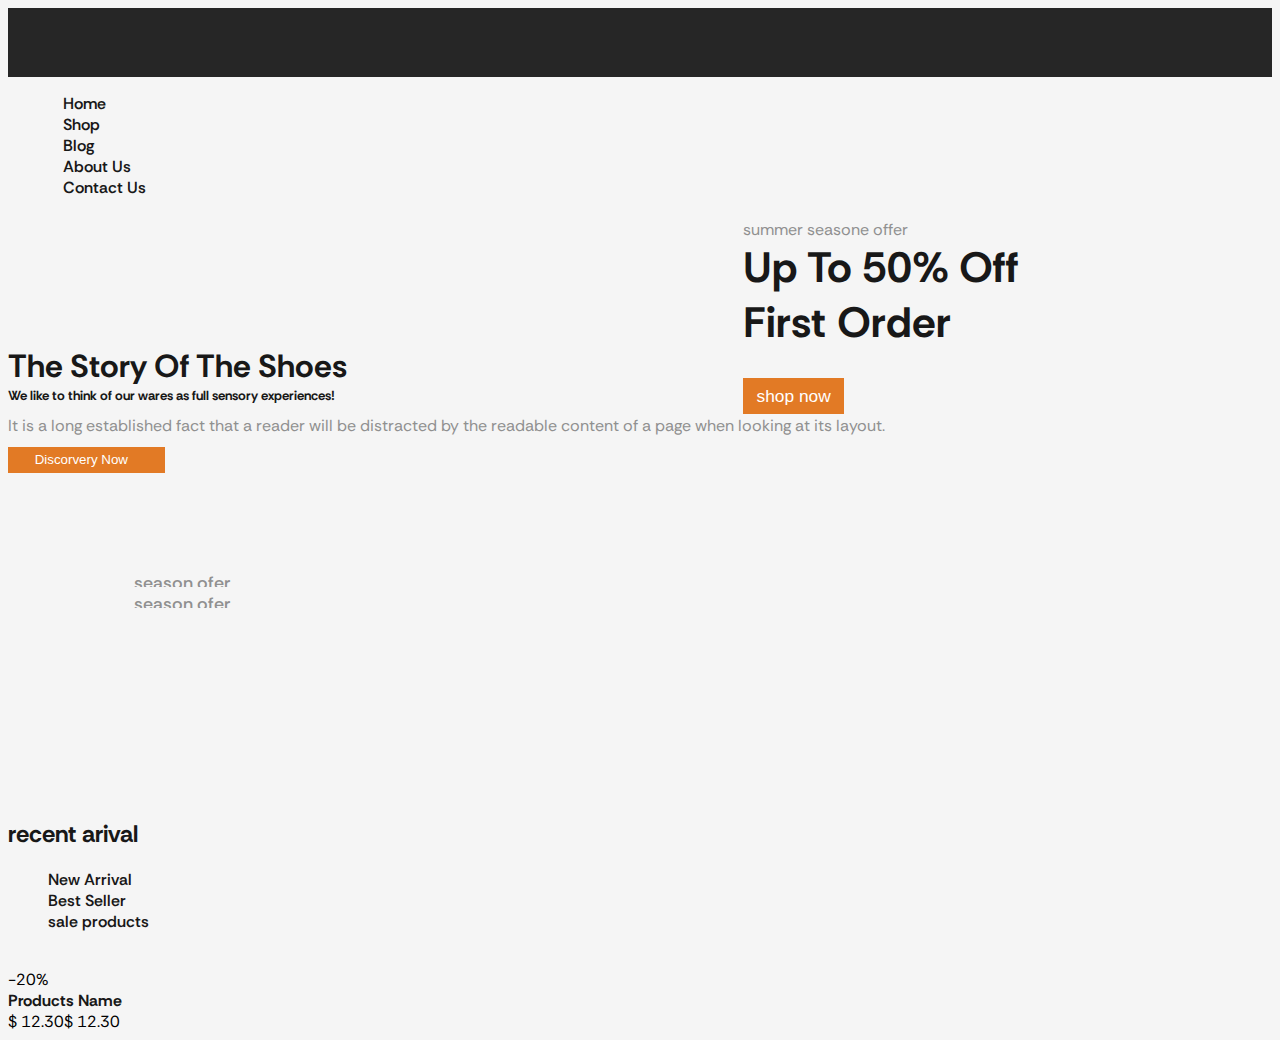
==== index.html @ 871fda8c "." ====
<!doctype html>
<html lang="en">

<head>
    <title>Title</title>
    <!-- Required meta tags -->
    <meta charset="utf-8" />
    <meta name="viewport" content="width=device-width, initial-scale=1, shrink-to-fit=no" />

    <!-- Bootstrap CSS v5.2.1 -->
    <link href="https://cdn.jsdelivr.net/npm/bootstrap@5.3.2/dist/css/bootstrap.min.css" rel="stylesheet"
        integrity="sha384-T3c6CoIi6uLrA9TneNEoa7RxnatzjcDSCmG1MXxSR1GAsXEV/Dwwykc2MPK8M2HN" crossorigin="anonymous" />

    <link rel="stylesheet" href="./Assets/SCSS/style.css">
    <link rel="stylesheet" href="https://cdnjs.cloudflare.com/ajax/libs/font-awesome/6.5.1/css/all.min.css"
    integrity="sha512-DTOQO9RWCH3ppGqcWaEA1BIZOC6xxalwEsw9c2QQeAIftl+Vegovlnee1c9QX4TctnWMn13TZye+giMm8e2LwA=="
    crossorigin="anonymous" referrerpolicy="no-referrer" />
</head>

<body>
    <header>
        <!-- place navbar here -->
        <div class="container-fluid logo">
            <img src="./Assets/Image/logo1.png  " class="mx-auto d-block " alt="">
        </div>
        <div class="hd-menu justify-content-between">
            <button id="btn-menu"><i class="fa-solid fa-bars"></i>Menu</button>
            <ul class="nav">
                <li class="nav-item">
                    <a class="nav-link" href="#"><i class="fa-solid fa-user"></i></a>
                </li>
                <li class="nav-item">
                    <a class="nav-link" href="#"><i class="fa-solid fa-heart"></i></a>
                </li>
                <li class="nav-item">
                    <a class="nav-link" href="#"><i class="fa-solid fa-cart-shopping"></i></a>
                </li>
            </ul>
        
        </div>
        <div class="container hd-nav">
            <div class="row">
                <ul class="nav">
                    <li class="nav-item">
                        <a href="#" class="nav-link" aria-current="page">Home</a>
                    </li>
                    <li class="nav-item">
                        <a href="#" class="nav-link">Shop</a>
                    </li>
                    <li class="nav-item">
                        <a href="#" class="nav-link">Blog</a>
                    </li>
                    <li class="nav-item">
                        <a href="#" class="nav-link">About Us</a>
                    </li>
                    <li class="nav-item">
                        <a href="#" class="nav-link">Contact Us</a>
                    </li>
                </ul>
                
            </div>
        </div>
    </header>
    <main>
        <div class="banner">
            <img src="./Assets/Image/banner.png" class="w-100" alt="">
            <div class="bn-title">
                <p class="text-capitalize">summer seasone offer</p>
                <h1>Up To 50% Off<br>First Order</h1>
                <button class="text-capitalize">shop now</button>
            </div>
        </div>
        <div class="review-banner">
            <div class="container">
                <div class="row">
                    <div class="col-xl-7 col-lg-7 col-md-7 col-12 review-left">
                        <img src="./Assets/Image/review-left.png" alt="" class="w-100">
                        <div class="col-12 col-xl-9 col-lg-9 col-md-12  review-title">
                            <h1 class="text-capitalize">The Story Of The Shoes</h1>
                            <h5>We like to think of our wares as full sensory experiences!</h5>
                            <p>It is a long established fact that a reader will be distracted by the readable content of a page when looking at its layout.</p>
                            <button class="text-capitalize">Discorvery Now <i class="fa-solid fa-right-long"></i></button>
                        </div>
                    </div>
                    <div class="col-xl-5 col-lg-5 col-md-5 col-12 review-right">
                        <img src="./Assets/Image/review-right1.png" alt="" class="w-100">
                        <img src="./Assets/Image/review-right2.png" alt="" class="w-100">
                    </div>
                </div>
            </div>
        </div>


        <!-- TODO: Fix scale padding -->
        <div class="cms-banner">
            <div class="container">
                <div class="row">
                    <div class="col-xl-6 col-lg-6 col-md-6 col-12 cms-item">
                        <img src="./Assets/Image/cms-banner1.jpg" alt="" class="w-100" id="cms-banner-img">
                        <div class="cms-title">
                            <p class="text-capitalize">season ofer</p>
                            <h4 class="text-uppercase">for sport</h4>
                            <button class="text-uppercase">DISCOVER MORE</button>
                        </div>
                    </div>
                    <div class="col-xl-6 col-lg-6 col-md-6 col-12 cms-item">
                        <img src="./Assets/Image/cms-banner1.jpg" alt="" class="w-100" id="cms-banner-img">
                        <div class="cms-title">
                            <p class="text-capitalize">season ofer</p>
                            <h4 class="text-uppercase">for sport</h4>
                            <button class="text-uppercase">DISCOVER MORE</button>
                        </div>
                    </div>
                </div>
            </div>
        </div>

        <div class="products">
            <h2 class="text-uppercase text-center">recent arival</h2>
            <ul class="nav nav-tabs justify-content-center  ">
                <li class="nav-item">
                    <a href="#" class="nav-link active text-capitalize" aria-current="page">New Arrival</a>
                </li>
                <li class="nav-item">
                    <a href="#" class="nav-link text-capitalize">Best Seller</a>
                </li>
                <li class="nav-item">
                    <a href="#" class="nav-link text-capitalize">sale products</a>
                </li>
            </ul>
            

            <div class="container">
                <div class="row">
                    <div class="col-xl-3 col-lg-3-col-md-4 col-6 products-item">
                        <div class="products-img">
                            <img src="./Assets/Image/1 1.png" alt="" class="w-100">
                            <div class="sale"><p>-20%</p></div>
                        </div>
                        <div class="products-detail">
                            <h4 class="text-capitalize">Products Name</h4>
                            <p>$ 12.30<span>$ 12.30</span></p>
                        </div>
                    </div>
                </div>
            </div>
        </div>
    </main>
    <footer>
        <!-- place footer here -->
    </footer>
    <!-- Bootstrap JavaScript Libraries -->
    <script src="https://cdn.jsdelivr.net/npm/@popperjs/core@2.11.8/dist/umd/popper.min.js"
        integrity="sha384-I7E8VVD/ismYTF4hNIPjVp/Zjvgyol6VFvRkX/vR+Vc4jQkC+hVqc2pM8ODewa9r"
        crossorigin="anonymous"></script>
    
    <script src="https://cdn.jsdelivr.net/npm/bootstrap@5.3.2/dist/js/bootstrap.min.js"
        integrity="sha384-BBtl+eGJRgqQAUMxJ7pMwbEyER4l1g+O15P+16Ep7Q9Q+zqX6gSbd85u4mG4QzX+"
        crossorigin="anonymous"></script>
    
    <script src="https://code.jquery.com/jquery-3.7.1.js" integrity="sha256-eKhayi8LEQwp4NKxN+CfCh+3qOVUtJn3QNZ0TciWLP4="
        crossorigin="anonymous"></script>
    
    <script src="https://cdnjs.cloudflare.com/ajax/libs/slick-carousel/1.8.1/slick.js"
        integrity="sha512-WNZwVebQjhSxEzwbettGuQgWxbpYdoLf7mH+25A7sfQbbxKeS5SQ9QBf97zOY4nOlwtksgDA/czSTmfj4DUEiQ=="
        crossorigin="anonymous" referrerpolicy="no-referrer"></script>
    <script src="./Assets/JS/script.js"></script>
    
    <script src="https://cdnjs.cloudflare.com/ajax/libs/OwlCarousel2/2.3.4/owl.carousel.js"
        integrity="sha512-gY25nC63ddE0LcLPhxUJGFxa2GoIyA5FLym4UJqHDEMHjp8RET6Zn/SHo1sltt3WuVtqfyxECP38/daUc/WVEA=="
        crossorigin="anonymous" referrerpolicy="no-referrer"></script>
</body>

</html>
---- Assets/SCSS/style.css ----
@import url("https://fonts.googleapis.com/css2?family=Manrope:wght@400;500;600;700&family=Rethink+Sans:wght@400;500;600;700;800&display=swap");
body {
  background-color: var(--bgn-color, #F5F5F5);
  font-family: "Manrope", sans-serif;
  font-family: "Rethink Sans", sans-serif;
}

h1, h2, h3, h4, h5, h6 {
  font-family: "Rethink Sans", sans-serif;
  margin: 0;
  padding: 0;
  color: #181818;
}

p {
  font-family: "Rethink Sans", sans-serif;
  margin: 0;
  padding: 0;
}

li {
  list-style: none;
}

a {
  text-decoration: none;
  color: #181818 !important;
  margin: 0;
  padding: 0;
}

.logo {
  background-color: #262626;
  height: auto;
}
.logo img {
  padding: 32px;
}

.hd-menu {
  display: none;
}
.hd-menu button {
  border: none;
  font-weight: bold;
}
.hd-menu button i {
  padding: 0 5px;
}
.hd-menu ul li i {
  padding: 15px;
}

.hd-nav ul li {
  margin-right: 27px;
}
.hd-nav ul li a {
  font-size: 16px;
  font-weight: 600;
  padding: 15px;
  transform: all 0.5s;
}
.hd-nav ul li:hover a {
  transition: all 0.5s;
  color: #E27A25 !important;
}

@media screen and (max-width: 768px) {
  .hd-menu {
    display: flex;
  }
  .hd-nav {
    display: none;
  }
  .hd-nav ul {
    display: table-column;
  }
}
.banner {
  position: relative;
}
.banner img {
  height: auto;
}
.banner .bn-title {
  position: absolute;
  top: 25%;
  right: 20%;
}
.banner .bn-title p {
  color: #909090;
  font-size: 1.25vw;
}
.banner .bn-title h1 {
  font-size: 3.333vw;
  color: #181818;
  padding-bottom: 3.125vh;
}
.banner .bn-title button {
  background-color: #E27A25;
  transition: all 0.5s;
  border: none;
  padding: 0.833vh 1.042vw;
  color: #fff;
  font-size: 1.354vw;
}
.banner .bn-title button:hover {
  background-color: #909090;
  transition: all 0.5s;
}

.review-banner {
  margin-top: 5.208vw;
}
.review-banner .review-title h1 {
  margin-top: 1.719vw;
  font-weight: 700;
}
.review-banner .review-title p {
  color: #909090;
  margin-top: 11px;
}
.review-banner .review-title button {
  background-color: #E27A25;
  transition: all 0.5s;
  border: none;
  margin-top: 11px;
  padding: 0.451vw 2.083vw;
  color: #fff;
}
.review-banner .review-title button:hover {
  background-color: #909090;
  transition: all 0.5s;
}
.review-banner .review-title button i {
  padding-left: 10px;
}
.review-banner .review-right {
  display: flex;
  flex-direction: column;
}
.review-banner .review-right img {
  flex-basis: 50%;
}
.review-banner .review-right img:first-child {
  padding-bottom: 0.573vw;
}

.cms-banner {
  margin-top: 85px;
}
.cms-banner .cms-item {
  position: relative;
  overflow: hidden;
}
.cms-banner .cms-item img {
  transition: all 0.5s;
}
.cms-banner .cms-item .cms-title {
  position: absolute;
  top: 25%;
  left: 10%;
}
.cms-banner .cms-item .cms-title p {
  color: #909090;
  font-weight: 500;
  font-size: 17px;
}
.cms-banner .cms-item .cms-title h4 {
  font-weight: 700;
  color: #181818;
  font-size: 35px;
}
.cms-banner .cms-item .cms-title button {
  background-color: transparent;
  border: none;
  font-size: 13px;
  color: #E27A25;
  text-decoration: underline;
  margin-top: 5.208vw;
}
.cms-banner .cms-item:hover img {
  transition: all 0.5s;
  transform: scale(1.1);
}

.products {
  margin-top: 210px;
}
.products h2 {
  font-weight: 700;
}
.products ul {
  margin-top: 20px;
}
.products ul li a {
  font-weight: 600;
}
.products ul li a .nav-tabs .nav-item.show .nav-link,
.products ul li a .nav-tabs .nav-link.active {
  color: #E27A25 !important;
}

@media screen and (max-width: 576px) {
  .review-right {
    display: none !important;
  }
  .cms-banner .cms-item:first-child {
    margin-bottom: 10px;
  }
  .cms-banner .cms-item .cms-title p {
    font-size: 14px !important;
  }
  .cms-banner .cms-item .cms-title h4 {
    font-size: 20px !important;
  }
}
@media screen and (max-width: 1440px) {
  .cms-banner .cms-item .cms-title p {
    font-size: 1.4vw;
  }
  .cms-banner .cms-item .cms-title h4 {
    font-size: 2.418vw;
  }
}/*# sourceMappingURL=style.css.map */
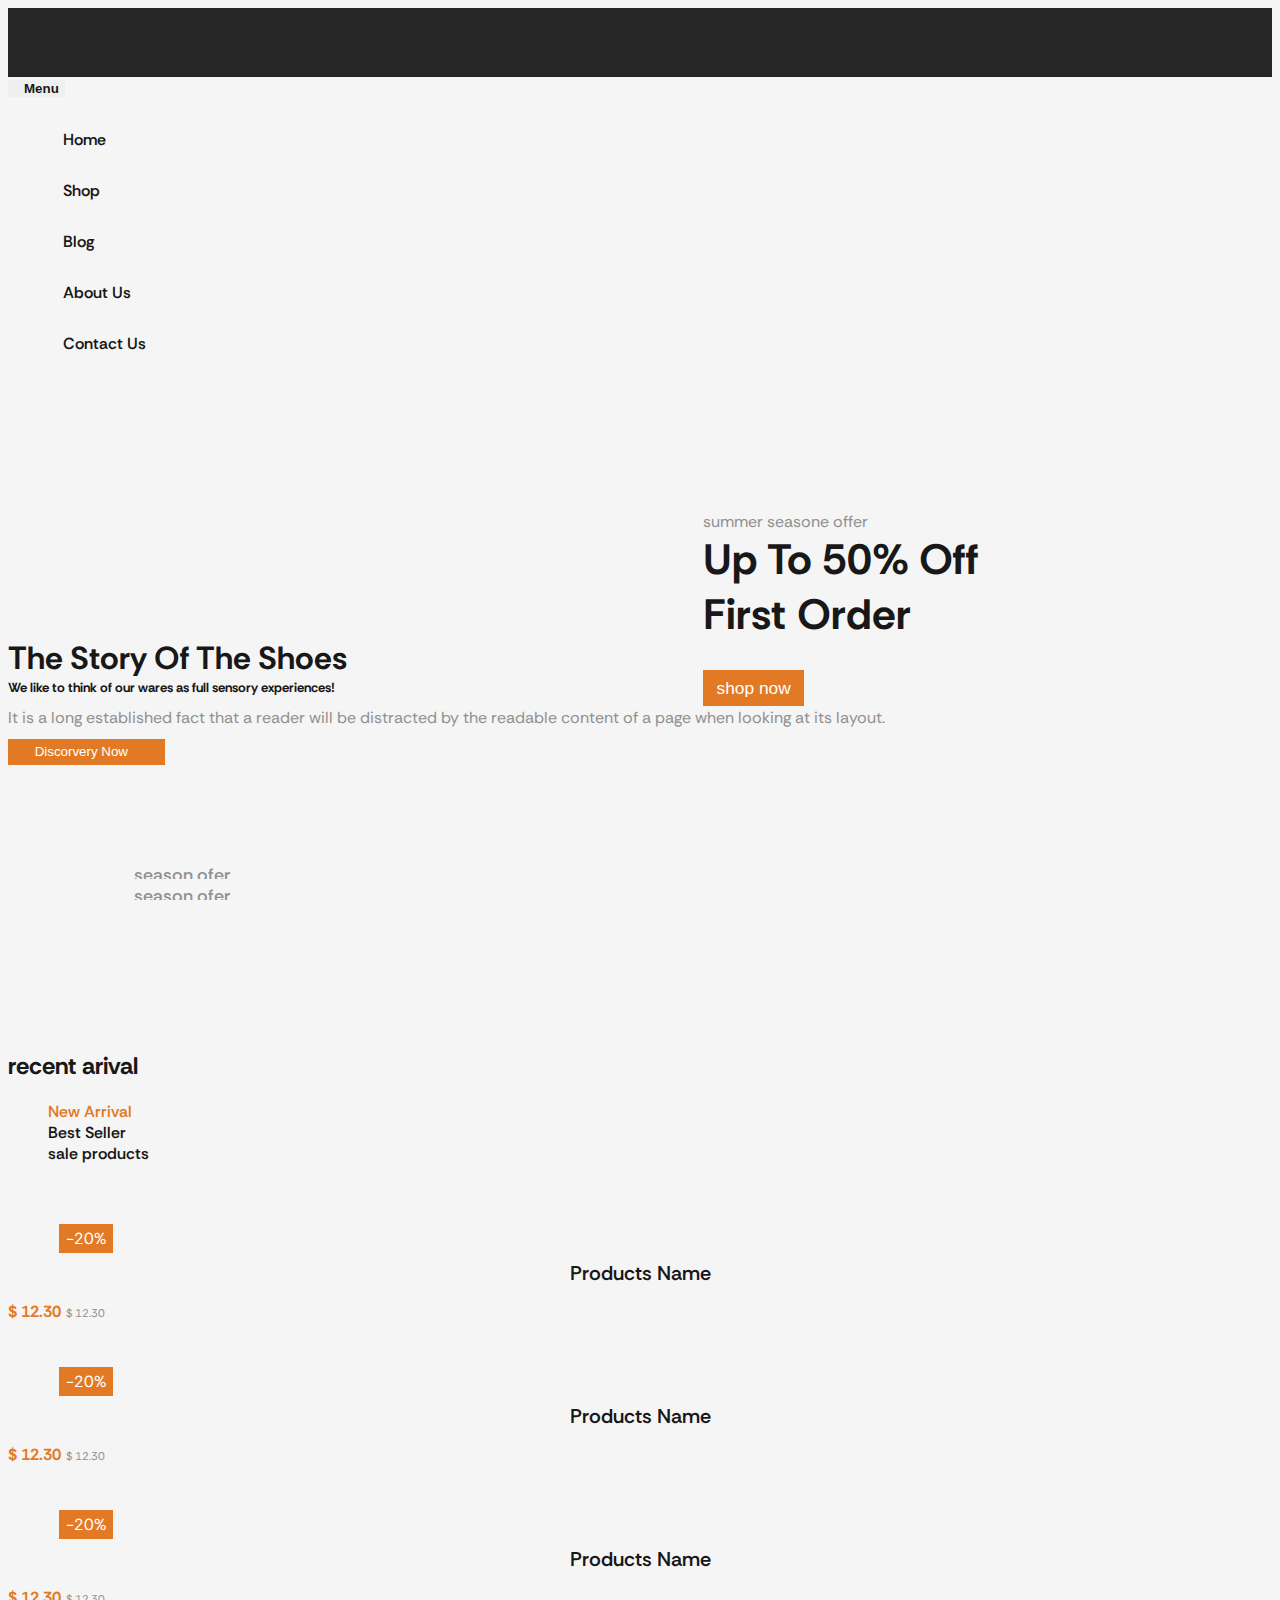
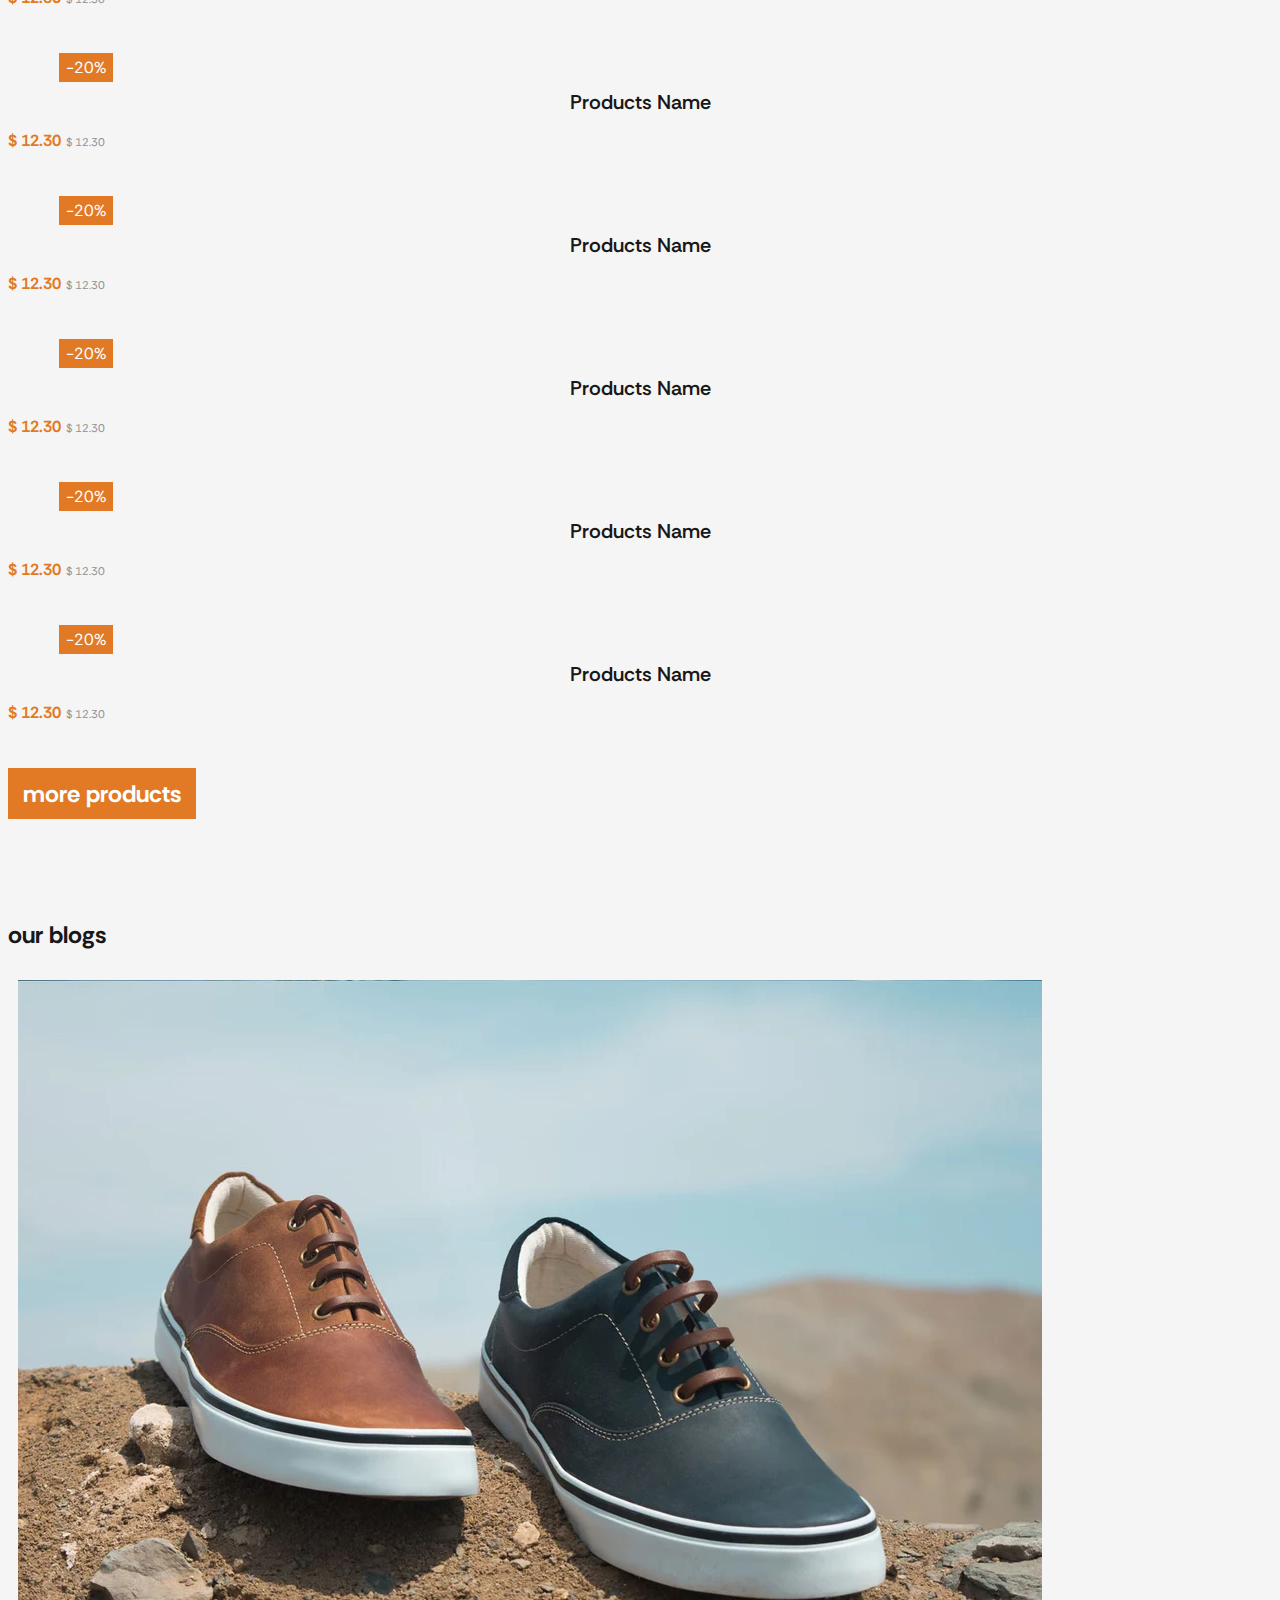
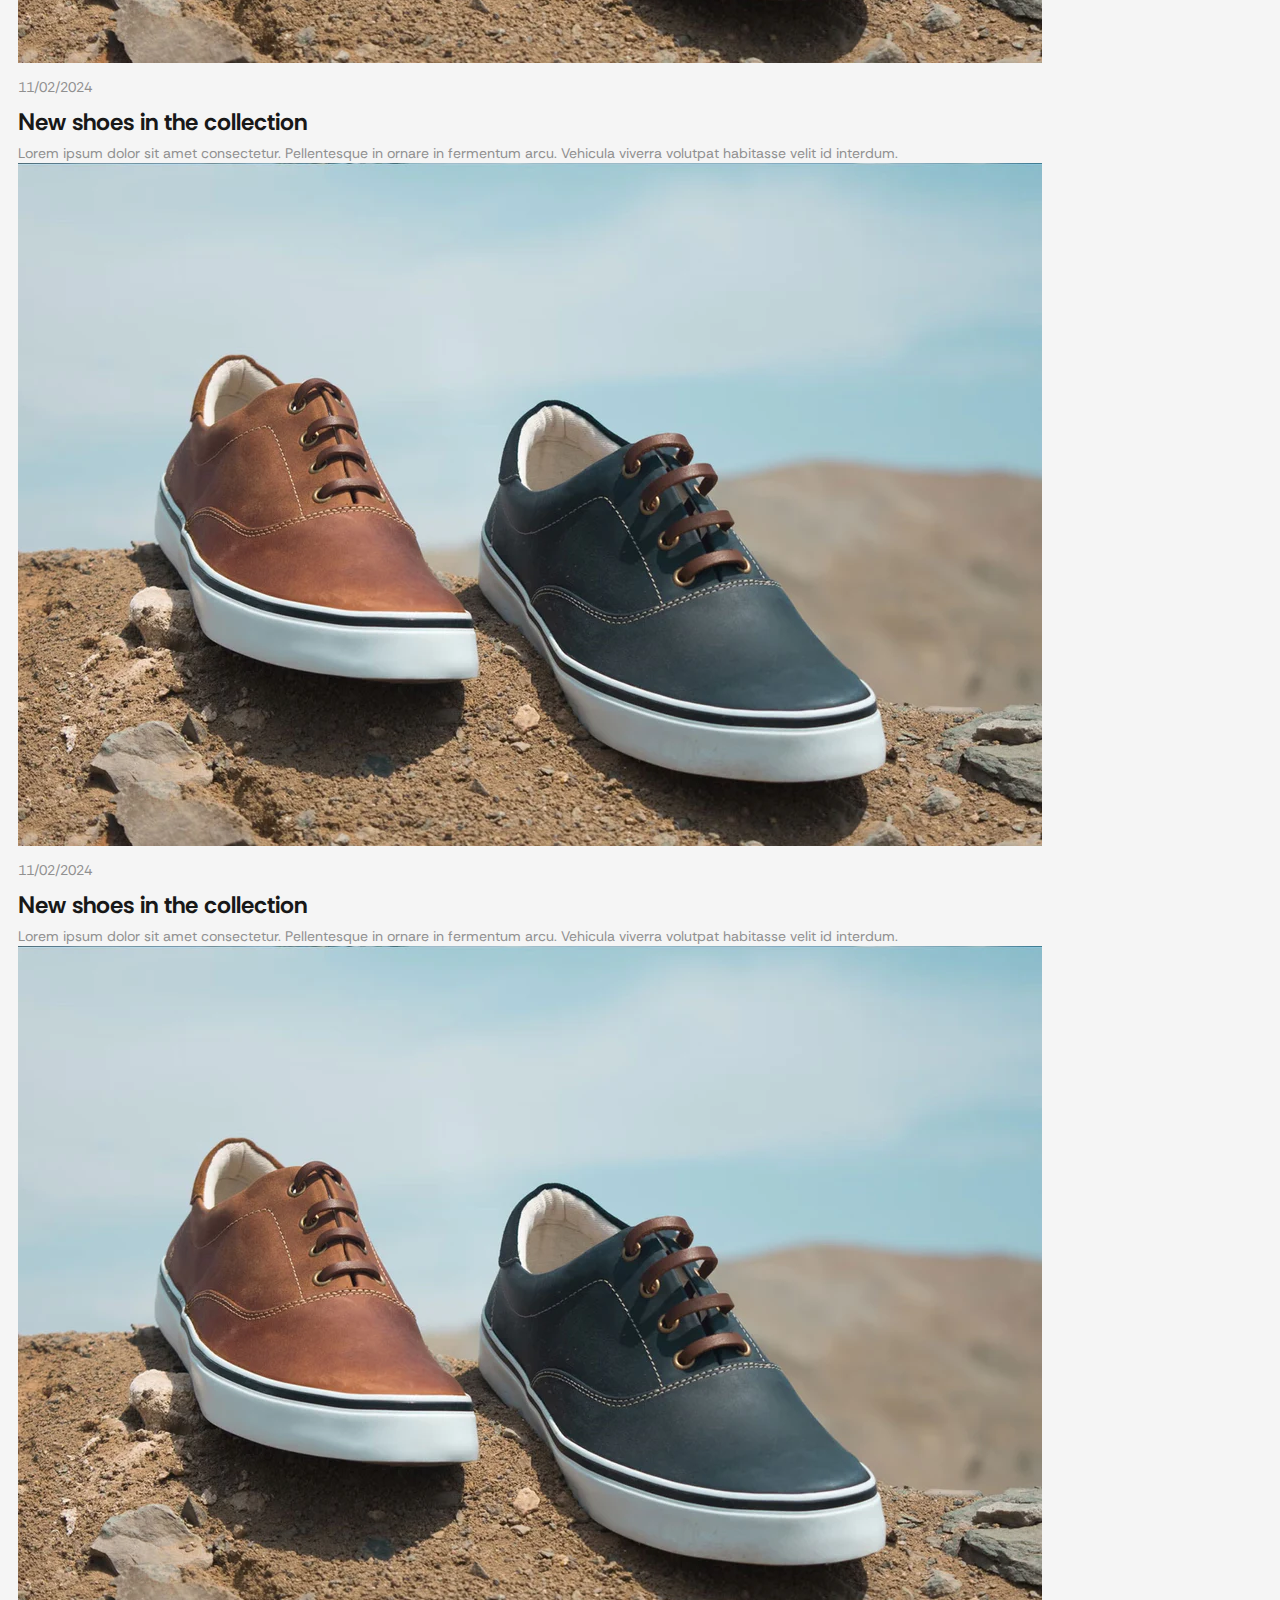
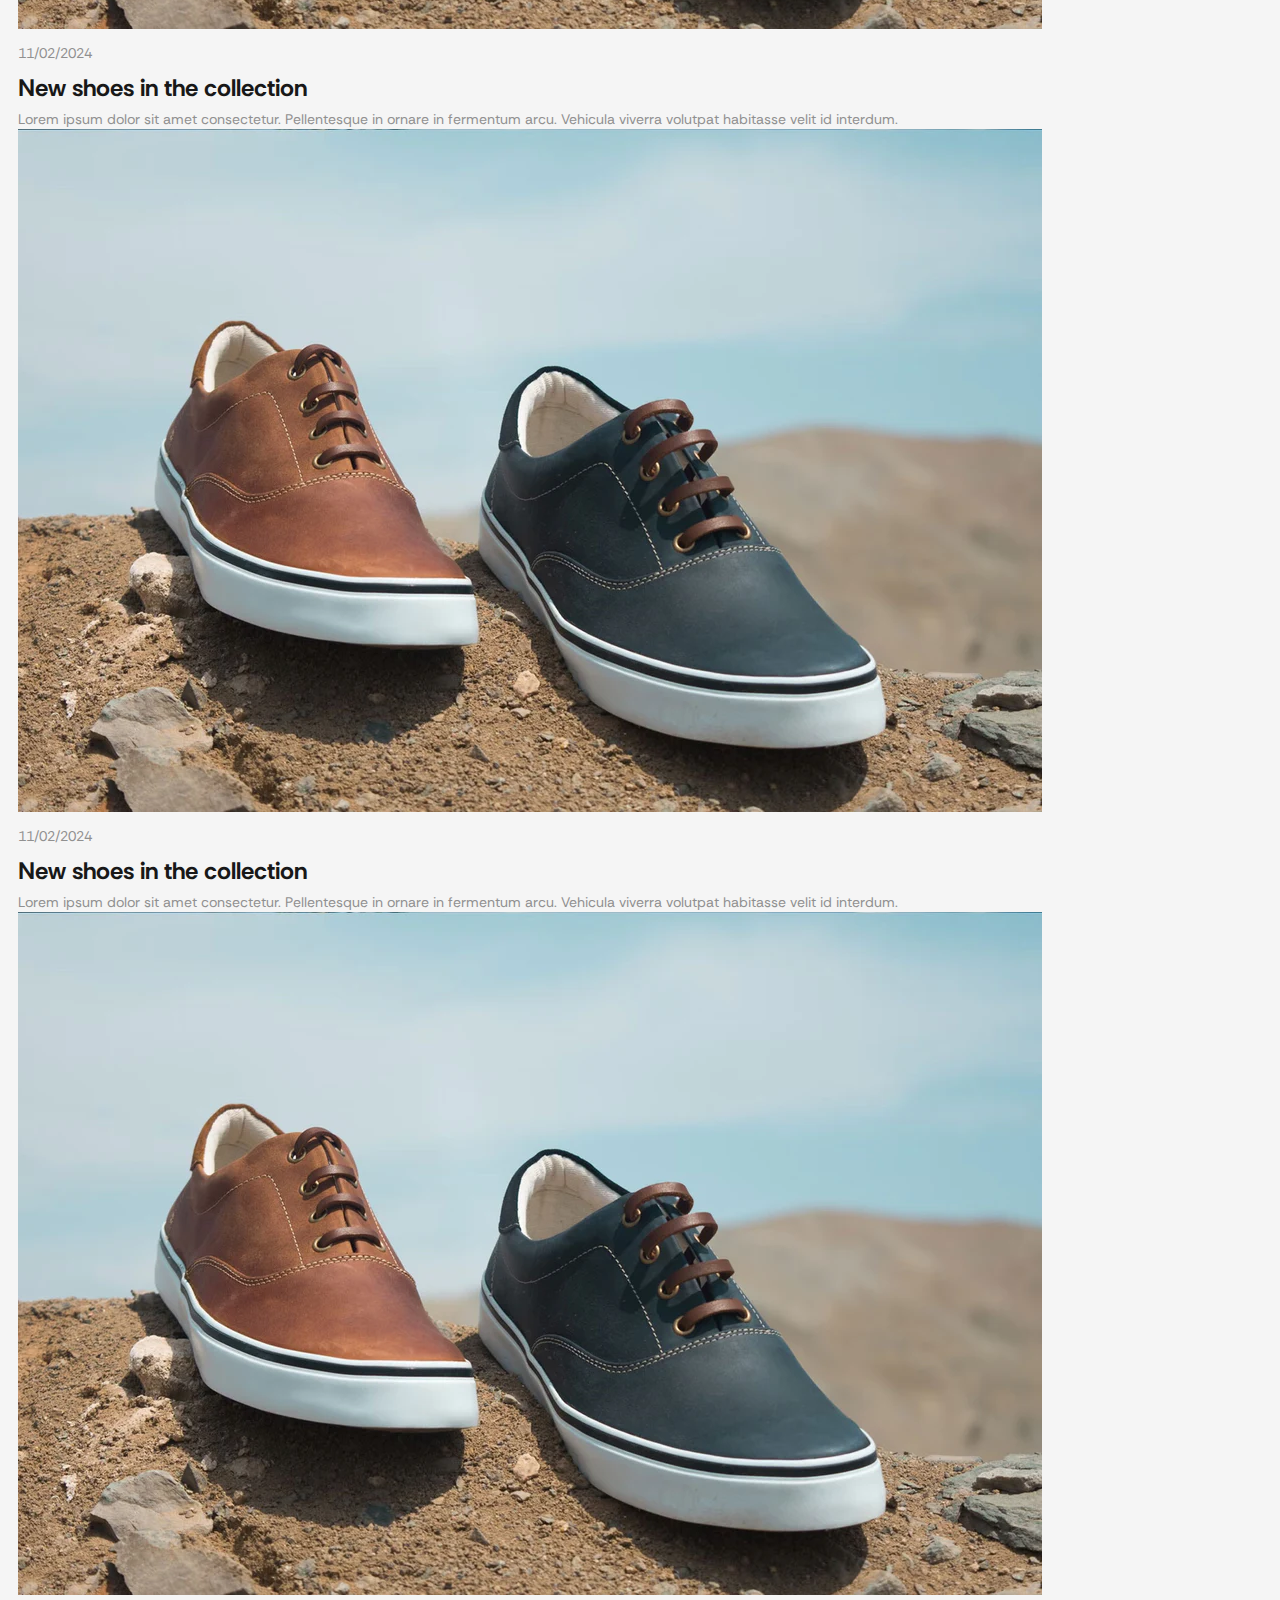
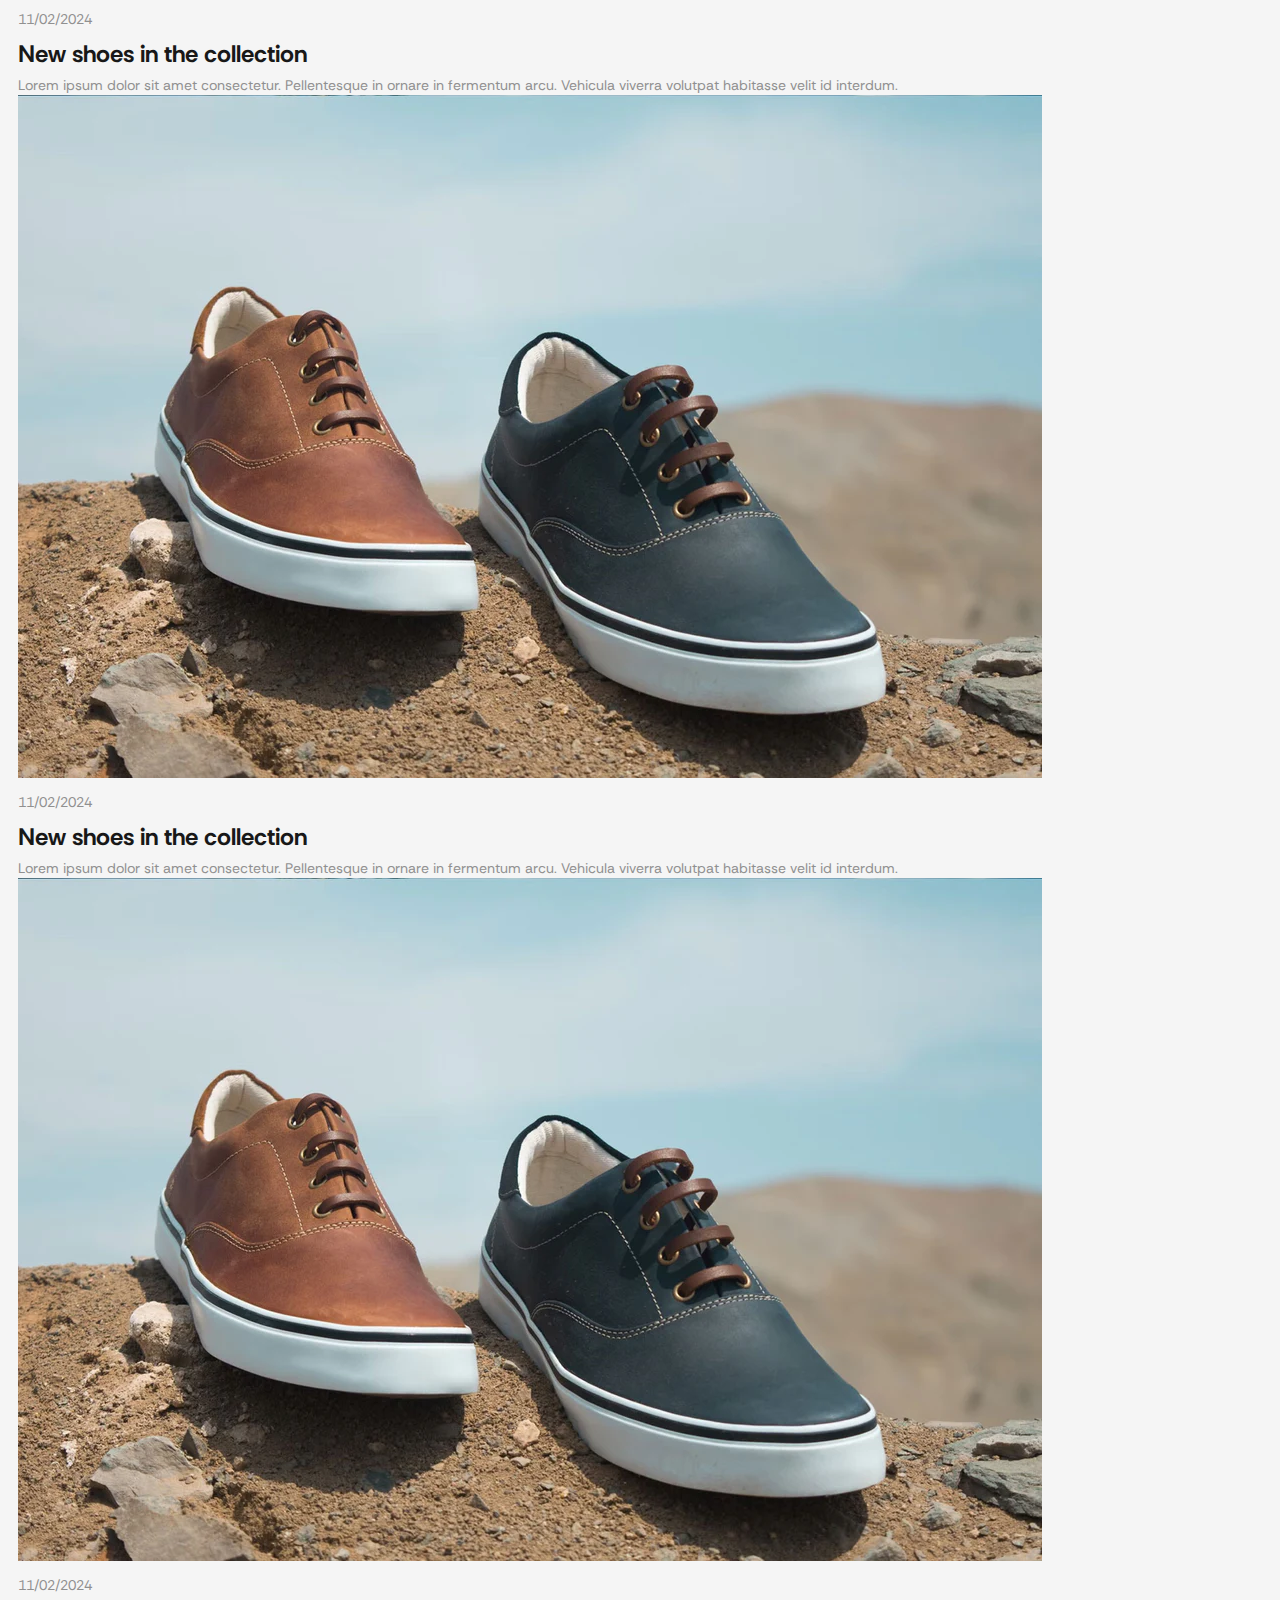
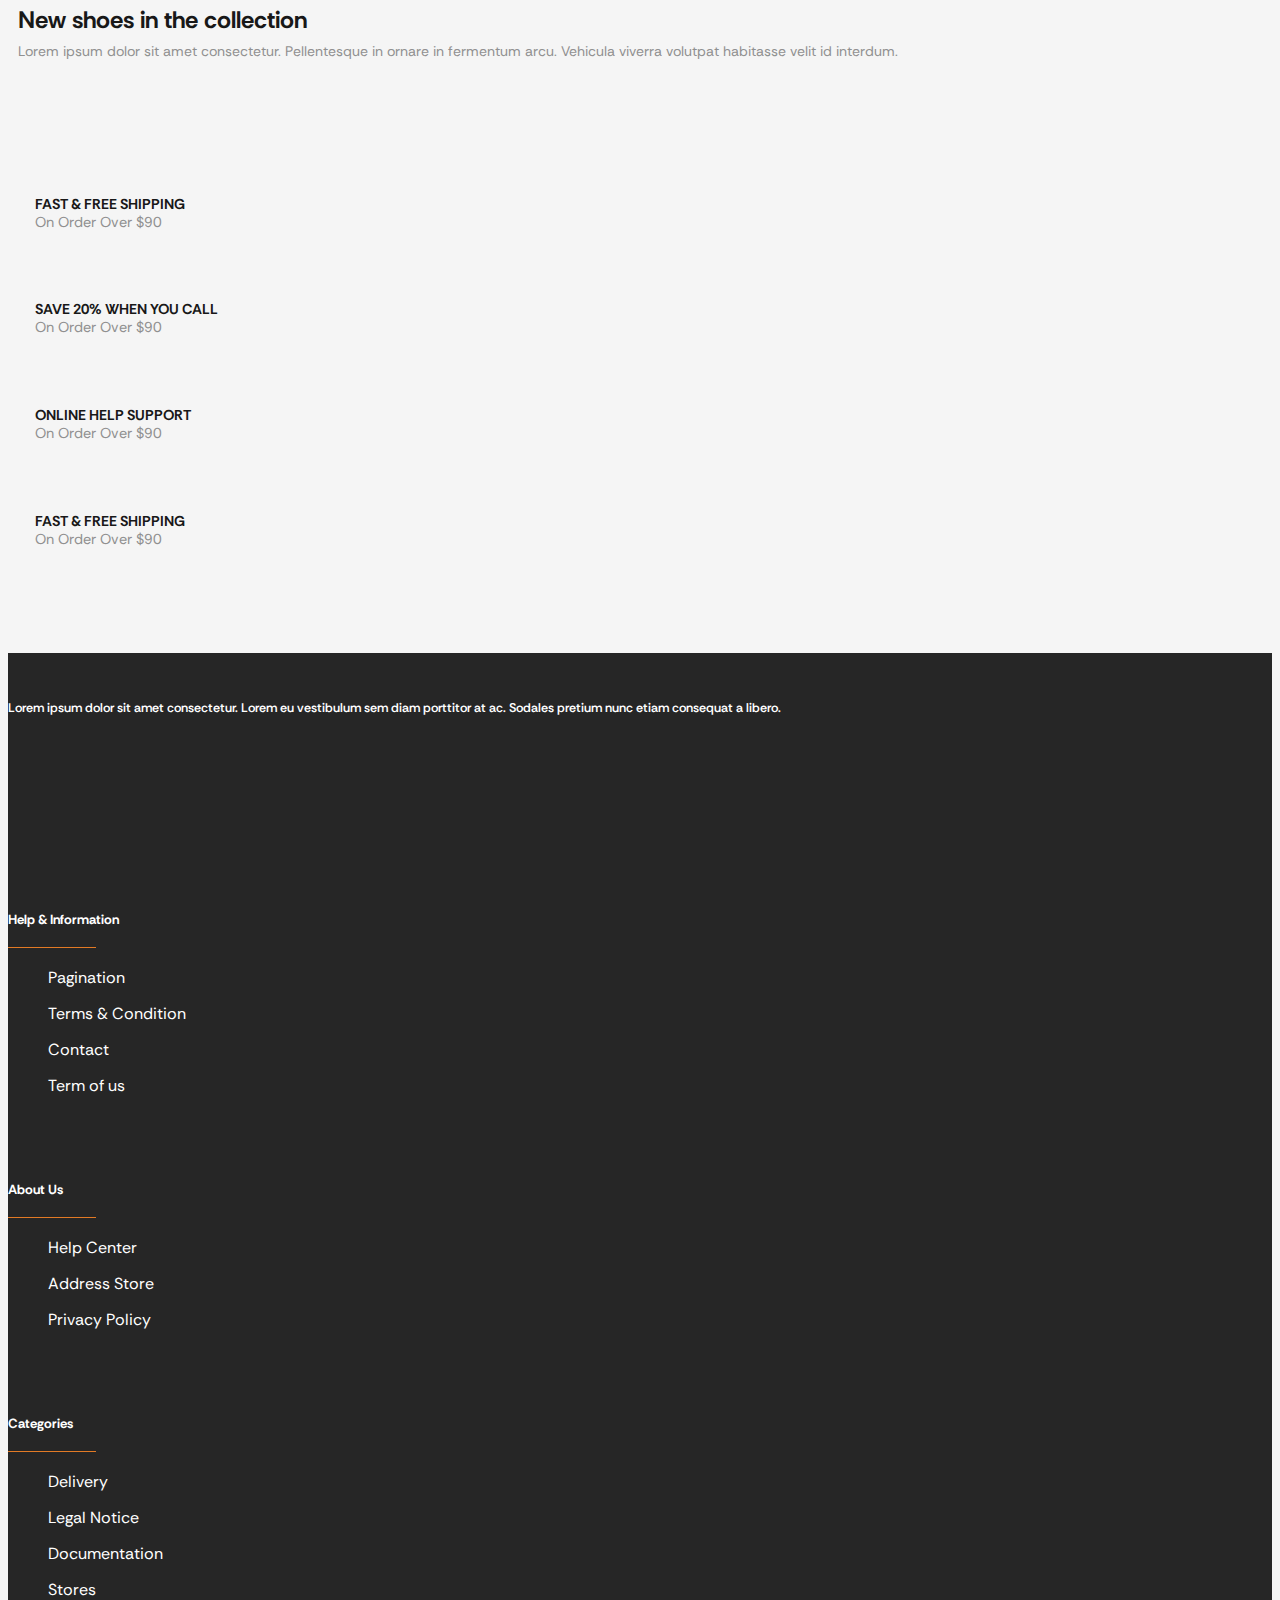
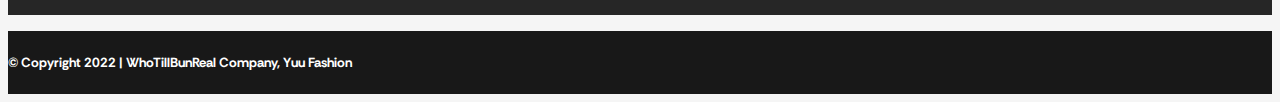
==== commit 4cbc6158: "." ====
--- a/index.html
+++ b/index.html
@@ -15,6 +15,10 @@
     <link rel="stylesheet" href="https://cdnjs.cloudflare.com/ajax/libs/font-awesome/6.5.1/css/all.min.css"
     integrity="sha512-DTOQO9RWCH3ppGqcWaEA1BIZOC6xxalwEsw9c2QQeAIftl+Vegovlnee1c9QX4TctnWMn13TZye+giMm8e2LwA=="
     crossorigin="anonymous" referrerpolicy="no-referrer" />
+    <link rel="stylesheet" href="https://cdnjs.cloudflare.com/ajax/libs/slick-carousel/1.9.0/slick.css" integrity="sha512-wR4oNhLBHf7smjy0K4oqzdWumd+r5/+6QO/vDda76MW5iug4PT7v86FoEkySIJft3XA0Ae6axhIvHrqwm793Nw==" crossorigin="anonymous" referrerpolicy="no-referrer" />
+    <link rel="stylesheet" href="https://cdnjs.cloudflare.com/ajax/libs/slick-carousel/1.9.0/slick-theme.css" integrity="sha512-6lLUdeQ5uheMFbWm3CP271l14RsX1xtx+J5x2yeIDkkiBpeVTNhTqijME7GgRKKi6hCqovwCoBTlRBEC20M8Mg==" crossorigin="anonymous" referrerpolicy="no-referrer" />
+
+
 </head>
 
 <body>
@@ -23,24 +27,9 @@
         <div class="container-fluid logo">
             <img src="./Assets/Image/logo1.png  " class="mx-auto d-block " alt="">
         </div>
-        <div class="hd-menu justify-content-between">
-            <button id="btn-menu"><i class="fa-solid fa-bars"></i>Menu</button>
-            <ul class="nav">
-                <li class="nav-item">
-                    <a class="nav-link" href="#"><i class="fa-solid fa-user"></i></a>
-                </li>
-                <li class="nav-item">
-                    <a class="nav-link" href="#"><i class="fa-solid fa-heart"></i></a>
-                </li>
-                <li class="nav-item">
-                    <a class="nav-link" href="#"><i class="fa-solid fa-cart-shopping"></i></a>
-                </li>
-            </ul>
-        
-        </div>
         <div class="container hd-nav">
             <div class="row">
-                <ul class="nav">
+                <!-- <ul class="nav">
                     <li class="nav-item">
                         <a href="#" class="nav-link" aria-current="page">Home</a>
                     </li>
@@ -56,12 +45,62 @@
                     <li class="nav-item">
                         <a href="#" class="nav-link">Contact Us</a>
                     </li>
-                </ul>
+                    <li class="nav-item">
+                        <a class="nav-link" href="#"><i class="fa-solid fa-user"></i></a>
+                    </li>
+                    <li class="nav-item">
+                        <a class="nav-link" href="#"><i class="fa-solid fa-heart"></i></a>
+                    </li>
+                    <li class="nav-item">
+                        <a class="nav-link" href="#"><i class="fa-solid fa-cart-shopping"></i></a>
+                    </li>
+    
+                </ul> -->
+                <nav class="navbar navbar-expand-lg bg-body-tertiary">
+                    <div class="container-fluid">
+                        <button class="navbar-toggler" type="button" data-bs-toggle="collapse" data-bs-target="#navbarSupportedContent"
+                            aria-controls="navbarSupportedContent" aria-expanded="false" aria-label="Toggle navigation">
+                            <i class="fa-solid fa-bars"></i>Menu                            
+                        </button>
+                        <div class="collapse navbar-collapse" id="navbarSupportedContent">
+                            <ul class="navbar-nav me-auto mb-2 mb-lg-0">
+                                <li class="nav-item">
+                                    <a class="nav-link active" aria-current="page" href="#">Home</a>
+                                </li>
+                                <li class="nav-item">
+                                    <a href="#" class="nav-link">Shop</a>
+                                </li>
+                                <li class="nav-item">
+                                    <a href="#" class="nav-link">Blog</a>
+                                </li>
+                                <li class="nav-item">
+                                    <a href="#" class="nav-link">About Us</a>
+                                </li>
+                                <li class="nav-item">
+                                    <a href="#" class="nav-link">Contact Us</a>
+                                </li>
+                            </ul>
+                        </div>
+                        <ul class="nav">
+                            <li class="nav-item">
+                                <a class="nav-link" href="#"><i class="fa-solid fa-user"></i></a>
+                            </li>
+                            <li class="nav-item">
+                                <a class="nav-link" href="#"><i class="fa-solid fa-heart"></i></a>
+                            </li>
+                            <li class="nav-item">
+                                <a class="nav-link" href="#"><i class="fa-solid fa-cart-shopping"></i></a>
+                            </li>
+                        </ul>
+            
+                    </div>
+                </nav>
                 
             </div>
         </div>
     </header>
     <main>
+        <!-- TODO: Hình ở respónive chưa hợp lý tỷ lệ -->
         <div class="banner">
             <img src="./Assets/Image/banner.png" class="w-100" alt="">
             <div class="bn-title">
@@ -91,10 +130,11 @@
         </div>
 
 
-        <!-- TODO: Fix scale padding -->
+        <!-- TODO: Fix scale padding when hover-->
         <div class="cms-banner">
             <div class="container">
                 <div class="row">
+                    <!-- TODO: đổi button thành thẻ a -->
                     <div class="col-xl-6 col-lg-6 col-md-6 col-12 cms-item">
                         <img src="./Assets/Image/cms-banner1.jpg" alt="" class="w-100" id="cms-banner-img">
                         <div class="cms-title">
@@ -117,7 +157,7 @@
 
         <div class="products">
             <h2 class="text-uppercase text-center">recent arival</h2>
-            <ul class="nav nav-tabs justify-content-center  ">
+            <ul class="nav nav-pills justify-content-center  ">
                 <li class="nav-item">
                     <a href="#" class="nav-link active text-capitalize" aria-current="page">New Arrival</a>
                 </li>
@@ -131,23 +171,288 @@
             
 
             <div class="container">
-                <div class="row">
-                    <div class="col-xl-3 col-lg-3-col-md-4 col-6 products-item">
-                        <div class="products-img">
-                            <img src="./Assets/Image/1 1.png" alt="" class="w-100">
-                            <div class="sale"><p>-20%</p></div>
-                        </div>
-                        <div class="products-detail">
-                            <h4 class="text-capitalize">Products Name</h4>
-                            <p>$ 12.30<span>$ 12.30</span></p>
-                        </div>
-                    </div>
-                </div>
-            </div>
-        </div>
+                <div class="row justify-content-center">
+                    <div class="col-xl-3 col-lg-3 col-md-4 col-6 products-item">
+                        <div class="products-img">
+                            <img src="./Assets/Image/1 1.png" alt="" class="w-100">
+                            <div class="sale"><p>-20%</p></div>
+                        </div>
+                        <div class="products-detail">
+                            <a class="text-capitalize text-center" href="">Products Name</a>
+                            <p class="text-center">$ 12.30<span class="text-decoration-line-through">$ 12.30</span></p>
+                        </div>
+                    </div>
+                    <div class="col-xl-3 col-lg-3 col-md-4 col-6 products-item">
+                        <div class="products-img">
+                            <img src="./Assets/Image/1 1.png" alt="" class="w-100">
+                            <div class="sale"><p>-20%</p></div>
+                        </div>
+                        <div class="products-detail">
+                            <a class="text-capitalize text-center">Products Name</a>
+                            <p class="text-center">$ 12.30<span class="text-decoration-line-through">$ 12.30</span></p>
+                        </div>
+                    </div>
+                    <div class="col-xl-3 col-lg-3 col-md-4 col-6 products-item">
+                        <div class="products-img">
+                            <img src="./Assets/Image/1 1.png" alt="" class="w-100">
+                            <div class="sale"><p>-20%</p></div>
+                        </div>
+                        <div class="products-detail">
+                            <a class="text-capitalize text-center">Products Name</a>
+                            <p class="text-center">$ 12.30<span class="text-decoration-line-through">$ 12.30</span></p>
+                        </div>
+                    </div>
+                    <div class="col-xl-3 col-lg-3 col-md-4 col-6 products-item">
+                        <div class="products-img">
+                            <img src="./Assets/Image/1 1.png" alt="" class="w-100">
+                            <div class="sale"><p>-20%</p></div>
+                        </div>
+                        <div class="products-detail">
+                            <a class="text-capitalize text-center">Products Name</a>
+                            <p class="text-center">$ 12.30<span class="text-decoration-line-through">$ 12.30</span></p>
+                        </div>
+                    </div>
+                    <div class="col-xl-3 col-lg-3 col-md-4 col-6 products-item">
+                        <div class="products-img">
+                            <img src="./Assets/Image/1 1.png" alt="" class="w-100">
+                            <div class="sale"><p>-20%</p></div>
+                        </div>
+                        <div class="products-detail">
+                            <a class="text-capitalize text-center">Products Name</a>
+                            <p class="text-center">$ 12.30<span class="text-decoration-line-through">$ 12.30</span></p>
+                        </div>
+                    </div>
+                    <div class="col-xl-3 col-lg-3 col-md-4 col-6 products-item">
+                        <div class="products-img">
+                            <img src="./Assets/Image/1 1.png" alt="" class="w-100">
+                            <div class="sale"><p>-20%</p></div>
+                        </div>
+                        <div class="products-detail">
+                            <a class="text-capitalize text-center">Products Name</a>
+                            <p class="text-center">$ 12.30<span class="text-decoration-line-through">$ 12.30</span></p>
+                        </div>
+                    </div>
+                    <div class="col-xl-3 col-lg-3 col-md-4 col-6 products-item">
+                        <div class="products-img">
+                            <img src="./Assets/Image/1 1.png" alt="" class="w-100">
+                            <div class="sale"><p>-20%</p></div>
+                        </div>
+                        <div class="products-detail">
+                            <a class="text-capitalize text-center">Products Name</a>
+                            <p class="text-center">$ 12.30<span class="text-decoration-line-through">$ 12.30</span></p>
+                        </div>
+                    </div>
+                    <div class="col-xl-3 col-lg-3 col-md-4 col-6 products-item">
+                        <div class="products-img">
+                            <img src="./Assets/Image/1 1.png" alt="" class="w-100">
+                            <div class="sale"><p>-20%</p></div>
+                        </div>
+                        <div class="products-detail">
+                            <a class="text-capitalize text-center">Products Name</a>
+                            <p class="text-center">$ 12.30<span class="text-decoration-line-through">$ 12.30</span></p>
+                        </div>
+                    </div>
+                </div>
+                <div class="product-btn d-flex justify-content-center">
+                    <a href="" class="text-capitalize text-center btn btn-primary" role="button" id="more-products">more products</a>
+                    
+                </div>
+            </div>
+        </div>
+
+
+
+
+        <div class="blog">
+            <h2 class="text-uppercase text-center">our blogs</h2>
+            <div class="container">
+              <div class="row">
+                <div class="blog-slider" id="blog-slider-slick">
+                    <div class="col-xl-4 col-lg-4 col-md-6 col-12 blog-item">
+                        <a href="">
+                            <img src="./Assets/Image/blog.png" alt="" class="w-100">
+                            <div class="blog-detail">
+                                <p class="text-center">11/02/2024</p>
+                                <h4 class="text-capitalize text-center">New shoes in the collection</h4>
+                                <p class="text-center">Lorem ipsum dolor sit amet consectetur. Pellentesque in ornare in fermentum arcu. Vehicula viverra volutpat habitasse velit id interdum.</p>
+                            </div>
+                        </a>
+                    </div>
+                    <div class="col-xl-4 col-lg-4 col-md-6 col-12 blog-item">
+                        <a href="">
+                            <img src="./Assets/Image/blog.png" alt="" class="w-100">
+                            <div class="blog-detail">
+                                <p class="text-center">11/02/2024</p>
+                                <h4 class="text-capitalize text-center">New shoes in the collection</h4>
+                                <p class="text-center">Lorem ipsum dolor sit amet consectetur. Pellentesque in ornare in fermentum arcu. Vehicula viverra volutpat habitasse velit id interdum.</p>
+                            </div>
+                        </a>
+                    </div>
+                    <div class="col-xl-4 col-lg-4 col-md-6 col-12 blog-item">
+                        <a href="">
+                            <img src="./Assets/Image/blog.png" alt="" class="w-100">
+                            <div class="blog-detail">
+                                <p class="text-center">11/02/2024</p>
+                                <h4 class="text-capitalize text-center">New shoes in the collection</h4>
+                                <p class="text-center">Lorem ipsum dolor sit amet consectetur. Pellentesque in ornare in fermentum arcu. Vehicula viverra volutpat habitasse velit id interdum.</p>
+                            </div>
+                        </a>
+                    </div>
+                    <div class="col-xl-4 col-lg-4 col-md-6 col-12 blog-item">
+                        <a href="">
+                            <img src="./Assets/Image/blog.png" alt="" class="w-100">
+                            <div class="blog-detail">
+                                <p class="text-center">11/02/2024</p>
+                                <h4 class="text-capitalize text-center">New shoes in the collection</h4>
+                                <p class="text-center">Lorem ipsum dolor sit amet consectetur. Pellentesque in ornare in fermentum arcu. Vehicula viverra volutpat habitasse velit id interdum.</p>
+                            </div>
+                        </a>
+                    </div>
+                    <div class="col-xl-4 col-lg-4 col-md-6 col-12 blog-item">
+                        <a href="">
+                            <img src="./Assets/Image/blog.png" alt="" class="w-100">
+                            <div class="blog-detail">
+                                <p class="text-center">11/02/2024</p>
+                                <h4 class="text-capitalize text-center">New shoes in the collection</h4>
+                                <p class="text-center">Lorem ipsum dolor sit amet consectetur. Pellentesque in ornare in fermentum arcu. Vehicula viverra volutpat habitasse velit id interdum.</p>
+                            </div>
+                        </a>
+                    </div>
+                    <div class="col-xl-4 col-lg-4 col-md-6 col-12 blog-item">
+                        <a href="">
+                            <img src="./Assets/Image/blog.png" alt="" class="w-100">
+                            <div class="blog-detail">
+                                <p class="text-center">11/02/2024</p>
+                                <h4 class="text-capitalize text-center">New shoes in the collection</h4>
+                                <p class="text-center">Lorem ipsum dolor sit amet consectetur. Pellentesque in ornare in fermentum arcu. Vehicula viverra volutpat habitasse velit id interdum.</p>
+                            </div>
+                        </a>
+                    </div>
+                    <div class="col-xl-4 col-lg-4 col-md-6 col-12 blog-item">
+                        <a href="">
+                            <img src="./Assets/Image/blog.png" alt="" class="w-100">
+                            <div class="blog-detail">
+                                <p class="text-center">11/02/2024</p>
+                                <h4 class="text-capitalize text-center">New shoes in the collection</h4>
+                                <p class="text-center">Lorem ipsum dolor sit amet consectetur. Pellentesque in ornare in fermentum arcu. Vehicula viverra volutpat habitasse velit id interdum.</p>
+                            </div>
+                        </a>
+                    </div>
+
+                </div>
+              </div>
+            </div>
+          </div>
+      
+
     </main>
     <footer>
         <!-- place footer here -->
+        <div class="services">
+            <div class="container">
+                <div class="row">
+                    <div class="col-xl-3 col-lg-3 col-md-6 services-items d-flex">
+                        <i class="fa-solid fa-truck"></i>
+                        <div class="line"></div>
+                        <p class="text-uppercase">FAST & FREE SHIPPING<br>
+                            <span class="text-capitalize">
+                                On Order Over $90
+                            </span>
+                        </p>
+                    </div>
+                    <div class="col-xl-3 col-lg-3 col-md-6 services-items d-flex">
+                        <i class="fa-solid fa-sack-dollar"></i>
+                        <div class="line"></div>
+                        <p class="text-uppercase">SAVE 20% WHEN YOU CALL<br>
+                            <span class="text-capitalize">
+                                On Order Over $90
+                            </span>
+                        </p>
+                    </div>
+                    <div class="col-xl-3 col-lg-3 col-md-6 services-items d-flex">
+                        <i class="fa-solid fa-gift"></i>
+                        <div class="line"></div>
+                        <p class="text-uppercase">ONLINE HELP SUPPORT<br>
+                            <span class="text-capitalize">
+                                On Order Over $90
+                            </span>
+                        </p>
+                    </div>
+                    <div class="col-xl-3 col-lg-3 col-md-6 services-items d-flex">
+                        <i class="fa-solid fa-circle-question"></i>
+                        <div class="line"></div>
+                        <p class="text-uppercase">FAST & FREE SHIPPING<br>
+                            <span class="text-capitalize">
+                                On Order Over $90
+                            </span>
+                        </p>
+                    </div>
+                </div>
+            </div>
+        </div>
+
+        <div class="ft-all">
+            <div class="container">
+                <div class="row">
+                    <div class="col-xl-3 col-lg-3 col-md-6 col-12 ft-items">
+                        <div class="ft-logo">
+                            <img src="./Assets/Image/logo.png" alt="" class="">
+                        </div>
+                        <p>Lorem ipsum dolor sit amet consectetur. Lorem eu vestibulum sem diam porttitor at ac. Sodales pretium nunc etiam consequat a libero.</p>
+                        <div class="ft-brand">
+                            <ul class="nav ">
+                                <li class="nav-item">
+                                    <a class="nav-link" href="#"><i class="fa-brands fa-facebook-f"></i></a>
+                                </li>
+                                <li class="nav-item">
+                                    <a class="nav-link" href="#"><i class="fa-brands fa-twitter"></i></a>
+                                </li>
+                                <li class="nav-item">
+                                    <a class="nav-link" href="#"><i class="fa-brands fa-discord"></i></a>
+                                </li>
+                                <li class="nav-item">
+                                    <a class="nav-link" href="#"><i class="fa-brands fa-github"></i></a>
+                                </li>
+                            </ul>
+
+                        </div>
+                        
+                    </div>
+                    <div class="col-xl-3 col-lg-3 col-md-6 col-12 ft-items ">
+                        <h5 class="text-capitalize">Help & Information</h5>
+                        <div class="line"></div>
+                        <ul class="list-unstyled">
+                            <li><a href="#">Pagination</a></li>
+                            <li><a href="#">Terms & Condition</a></li>
+                            <li><a href="#">Contact</a></li>
+                            <li><a href="#">Term of us</a></li>
+                        </ul>
+                    </div>
+                    <div class="col-xl-3 col-lg-3 col-md-6 col-12 ft-items ">
+                        <h5 class="text-capitalize">About Us</h5>
+                        <div class="line"></div>
+                        <ul class="list-unstyled">
+                            <li><a href="#">Help Center</a></li>
+                            <li><a href="#">Address Store</a></li>
+                            <li><a href="#">Privacy Policy</a></li>
+                        </ul>
+                    </div>
+                    <div class="col-xl-3 col-lg-3 col-md-6 col-12 ft-items ">
+                        <h5 class="text-capitalize">Categories</h5>
+                        <div class="line"></div>
+                        <ul class="list-unstyled">
+                            <li><a href="#">Delivery</a></li>
+                            <li><a href="#">Legal Notice</a></li>
+                            <li><a href="#">Documentation</a></li>
+                            <li><a href="#">Stores</a></li>
+                        </ul>
+                    </div>
+                </div>
+            </div>
+        </div>
+        <div class="copyright">
+            <h5 class="text-capitalize text-center">© Copyright 2022 | WhoTillBunReal Company, Yuu Fashion</h5>
+        </div>
     </footer>
     <!-- Bootstrap JavaScript Libraries -->
     <script src="https://cdn.jsdelivr.net/npm/@popperjs/core@2.11.8/dist/umd/popper.min.js"
--- a/Assets/SCSS/style.css
+++ b/Assets/SCSS/style.css
@@ -23,6 +23,7 @@
 }
 
 a {
+  display: inline-block;
   text-decoration: none;
   color: #181818 !important;
   margin: 0;
@@ -37,9 +38,6 @@
   padding: 32px;
 }
 
-.hd-menu {
-  display: none;
-}
 .hd-menu button {
   border: none;
   font-weight: bold;
@@ -51,6 +49,17 @@
   padding: 15px;
 }
 
+.hd-nav button {
+  border: none;
+  font-weight: bold;
+  color: #181818;
+}
+.hd-nav button i {
+  padding: 0 5px;
+}
+.hd-nav .navbar-toggler:focus {
+  box-shadow: none;
+}
 .hd-nav ul li {
   margin-right: 27px;
 }
@@ -69,23 +78,17 @@
   .hd-menu {
     display: flex;
   }
-  .hd-nav {
-    display: none;
-  }
-  .hd-nav ul {
-    display: table-column;
-  }
 }
 .banner {
   position: relative;
 }
 .banner img {
-  height: auto;
+  height: 35.729vw;
 }
 .banner .bn-title {
   position: absolute;
   top: 25%;
-  right: 20%;
+  left: 55%;
 }
 .banner .bn-title p {
   color: #909090;
@@ -185,19 +188,112 @@
 }
 
 .products {
-  margin-top: 210px;
+  margin-top: 150px;
 }
 .products h2 {
   font-weight: 700;
+}
+.products .nav-pills .nav-link.active,
+.products .nav-pills .show > .nav-link {
+  background-color: transparent;
+  color: #E27A25 !important;
 }
 .products ul {
   margin-top: 20px;
+  margin-bottom: 60px;
 }
 .products ul li a {
   font-weight: 600;
-}
-.products ul li a .nav-tabs .nav-item.show .nav-link,
-.products ul li a .nav-tabs .nav-link.active {
+  transition: all 0.5s;
+}
+.products ul li:hover a {
+  transition: all 0.5s;
+  color: #E27A25 !important;
+}
+.products .products-item .products-img {
+  position: relative;
+}
+.products .products-item .products-img .sale {
+  position: absolute;
+  top: 4%;
+  left: 4%;
+  color: #fff;
+  background-color: #E27A25;
+  padding: 4px 7px;
+}
+.products .products-item .products-detail {
+  margin-top: 15px;
+  margin-bottom: 45px;
+}
+.products .products-item .products-detail a {
+  display: flex;
+  justify-content: center;
+  align-items: center;
+  font-weight: 600;
+  font-size: 20px;
+  margin-bottom: 15px;
+  transition: all 0.5s;
+}
+.products .products-item .products-detail a:hover {
+  transition: all 0.5s;
+  color: #E27A25 !important;
+}
+.products .products-item .products-detail p {
+  color: #E27A25;
+  font-weight: 700;
+}
+.products .products-item .products-detail p span {
+  font-size: 11.17px;
+  font-weight: 400;
+  margin-left: 5px;
+  color: #909090;
+}
+.products .product-btn {
+  margin-top: 2.06vw;
+}
+.products .product-btn a {
+  background-color: #E27A25;
+  transition: all 0.5s;
+  border: none;
+  padding: 10px 15px;
+  font-size: 24px;
+  font-weight: bold;
+  color: #fff !important;
+}
+.products .product-btn a:hover {
+  background-color: #909090;
+  transition: all 0.5s;
+}
+
+.blog {
+  margin-top: 100px;
+}
+.blog #blog-slider-slick .slick-prev,
+.blog #blog-slider-slick .slick-next {
+  display: none !important;
+}
+.blog h2 {
+  font-weight: 700;
+  margin-bottom: 30px;
+}
+.blog .blog-item {
+  padding: 0 10px;
+}
+.blog .blog-item a .blog-detail {
+  margin-top: 10px;
+}
+.blog .blog-item a .blog-detail p {
+  font-size: 14px;
+  color: #909090;
+}
+.blog .blog-item a .blog-detail h4 {
+  transition: all 0.5s;
+  font-size: 24px;
+  font-weight: 700;
+  margin: 10px 0 7px 0;
+}
+.blog .blog-item a .blog-detail h4:hover {
+  transition: all 0.5s;
   color: #E27A25 !important;
 }
 
@@ -214,6 +310,82 @@
   .cms-banner .cms-item .cms-title h4 {
     font-size: 20px !important;
   }
+  .banner .bn-title {
+    top: 20% !important;
+  }
+  .banner .bn-title p {
+    font-size: 3.25vw !important;
+  }
+  .banner .bn-title h1 {
+    font-size: 6.333vw !important;
+    font-weight: bold;
+  }
+  .banner .bn-title button {
+    background-color: #E27A25;
+    transition: all 0.5s;
+    border: none;
+    padding: 0.833vh 1.542vw !important;
+    color: #fff;
+    font-size: 3.7vw !important;
+  }
+  .banner .bn-title button:hover {
+    background-color: #909090;
+    transition: all 0.5s;
+  }
+}
+@media screen and (max-width: 768px) {
+  .banner img {
+    height: 60.917vw;
+  }
+  .banner .bn-title p {
+    font-size: 3.25vw;
+  }
+  .banner .bn-title h1 {
+    font-size: 6.333vw;
+    font-weight: bold;
+  }
+  .banner .bn-title button {
+    background-color: #E27A25;
+    transition: all 0.5s;
+    border: none;
+    padding: 0.833vh 1.042vw;
+    color: #fff;
+    font-size: 3.354vw;
+  }
+  .banner .bn-title button:hover {
+    background-color: #909090;
+    transition: all 0.5s;
+  }
+  .products .products-item:nth-child(n+7) {
+    display: none;
+  }
+}
+@media screen and (max-width: 1024px) {
+  .banner img {
+    height: 66.992vw;
+  }
+  .banner .bn-title {
+    top: 30%;
+  }
+  .banner .bn-title p {
+    font-size: 1.85vw;
+  }
+  .banner .bn-title h1 {
+    font-size: 4.8vw;
+    font-weight: bold;
+  }
+  .banner .bn-title button {
+    background-color: #E27A25;
+    transition: all 0.5s;
+    border: none;
+    padding: 0.833vh 1.042vw;
+    color: #fff;
+    font-size: 2.354vw;
+  }
+  .banner .bn-title button:hover {
+    background-color: #909090;
+    transition: all 0.5s;
+  }
 }
 @media screen and (max-width: 1440px) {
   .cms-banner .cms-item .cms-title p {
@@ -222,4 +394,112 @@
   .cms-banner .cms-item .cms-title h4 {
     font-size: 2.418vw;
   }
+}
+.services {
+  margin-top: 100px;
+}
+.services .services-items {
+  padding: 34.166px 27.529px 35.533px 27.333px;
+}
+.services .services-items i {
+  font-size: 32.799px;
+  line-height: normal;
+  padding: 8px 0;
+  color: #909090;
+}
+.services .services-items .line {
+  margin: 0 25px;
+  border-right: 1px solid #909090;
+}
+.services .services-items p {
+  font-size: 14.4px;
+  color: #181818;
+  font-weight: 700;
+}
+.services .services-items p span {
+  color: #909090;
+  font-weight: 400;
+}
+
+.ft-all {
+  background-color: #262626;
+}
+.ft-all .ft-items {
+  margin-top: 70px;
+}
+.ft-all .ft-items p {
+  padding: 25px 0;
+  color: #fff;
+  font-size: 12.703px;
+  font-weight: 600;
+}
+.ft-all .ft-items .ft-brand {
+  margin-bottom: 10px;
+}
+.ft-all .ft-items .ft-brand ul li a {
+  padding: 0 27px 0 0;
+}
+.ft-all .ft-items .ft-brand ul li a i {
+  color: #fff;
+  font-size: 24px;
+}
+.ft-all .ft-items h5 {
+  color: #fff;
+}
+.ft-all .ft-items .line {
+  margin: 19px 0;
+  height: 1px;
+  width: 88px;
+  background-color: #E27A25;
+}
+.ft-all .ft-items ul li a {
+  padding-left: 0;
+  padding-bottom: 15px;
+  color: #fff !important;
+  transition: all 0.5s;
+}
+.ft-all .ft-items ul li a:hover {
+  transition: all 0.5s;
+  color: #E27A25 !important;
+}
+
+.copyright {
+  background-color: #181818;
+  padding: 23px 0;
+}
+.copyright h5 {
+  color: #fff;
+}
+
+@media screen and (max-width: 576px) {
+  .services {
+    display: none;
+  }
+  .ft-all .ft-items {
+    margin-top: 50px;
+  }
+  .ft-all .ft-items .ft-logo {
+    display: flex;
+    justify-content: center;
+  }
+  .ft-all .ft-items p {
+    text-align: center;
+  }
+  .ft-all .ft-items .ft-brand ul {
+    justify-content: center !important;
+  }
+  .ft-all .ft-items .line {
+    display: flex;
+    justify-content: center;
+    margin: 19px auto;
+  }
+  .ft-all .ft-items h5 {
+    text-align: center !important;
+  }
+  .ft-all .ft-items ul li {
+    text-align: center;
+  }
+  .copyright h5 {
+    font-size: 14px;
+  }
 }/*# sourceMappingURL=style.css.map */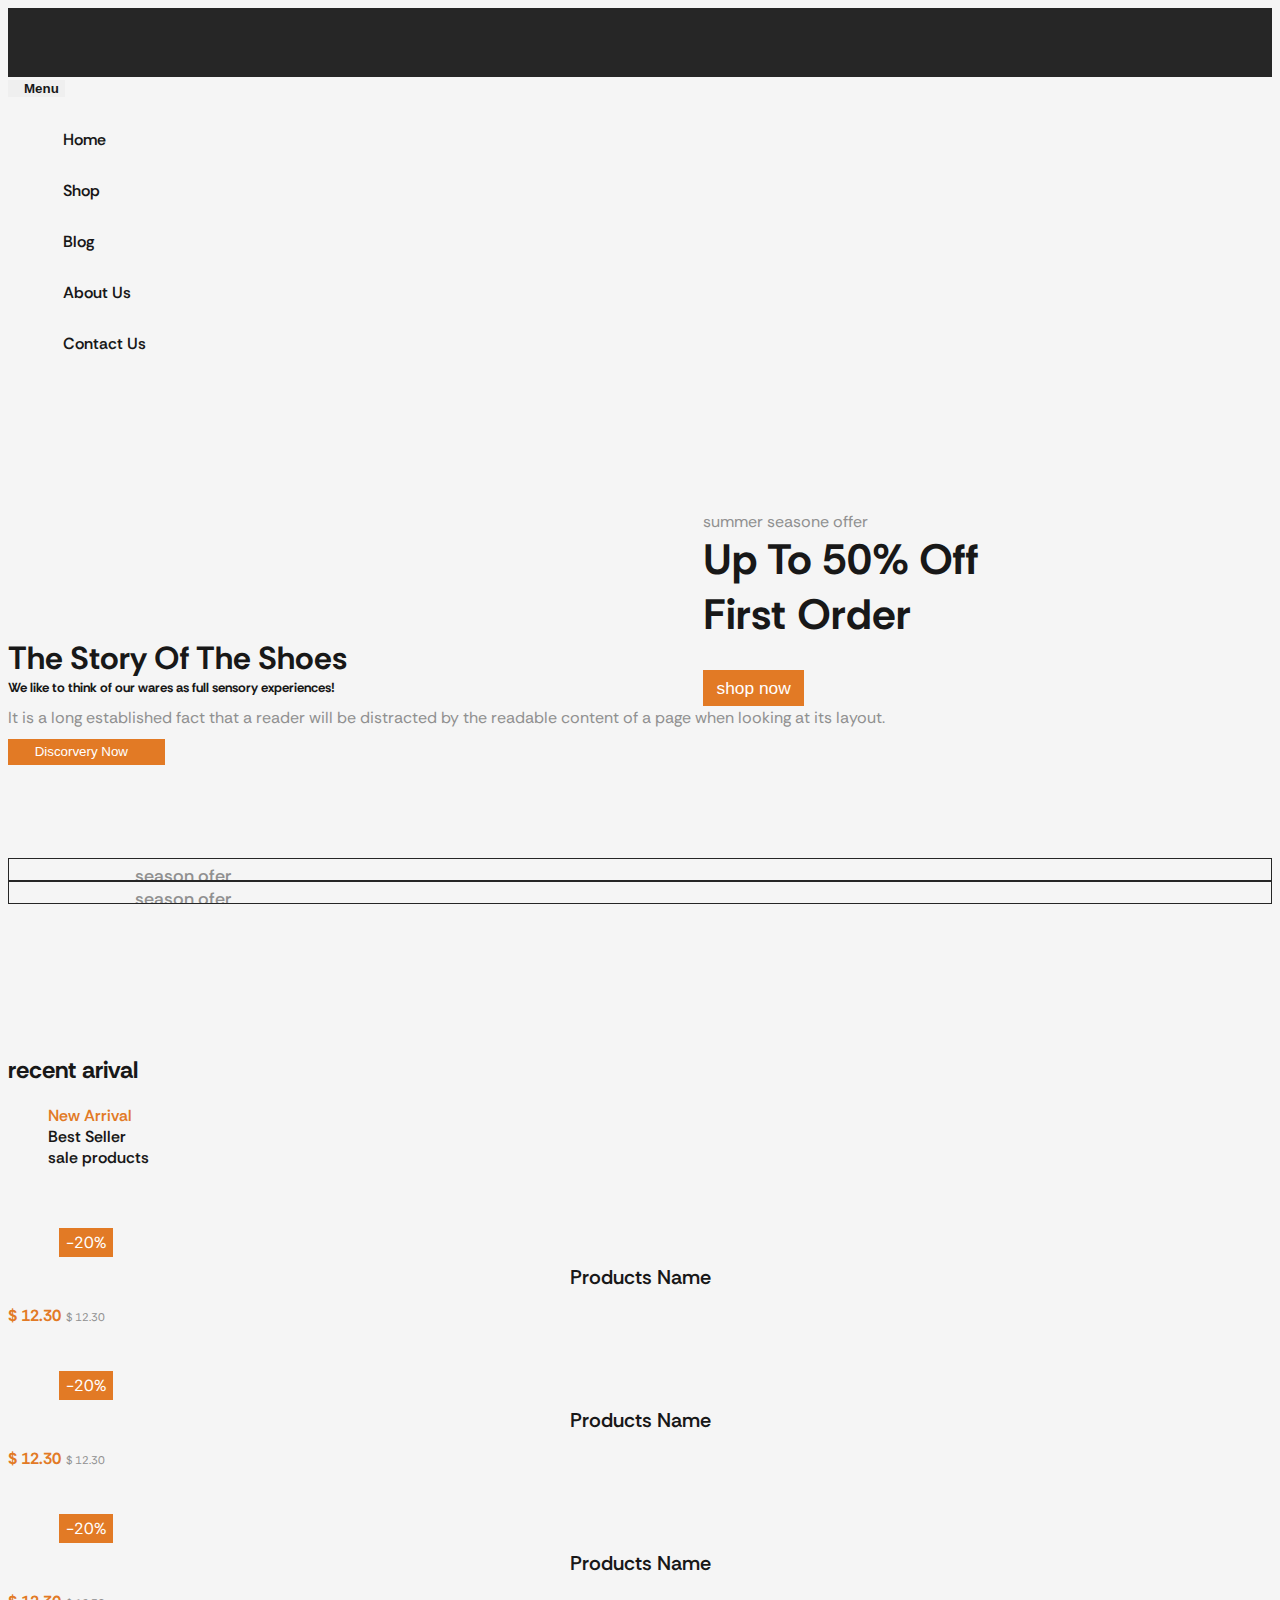
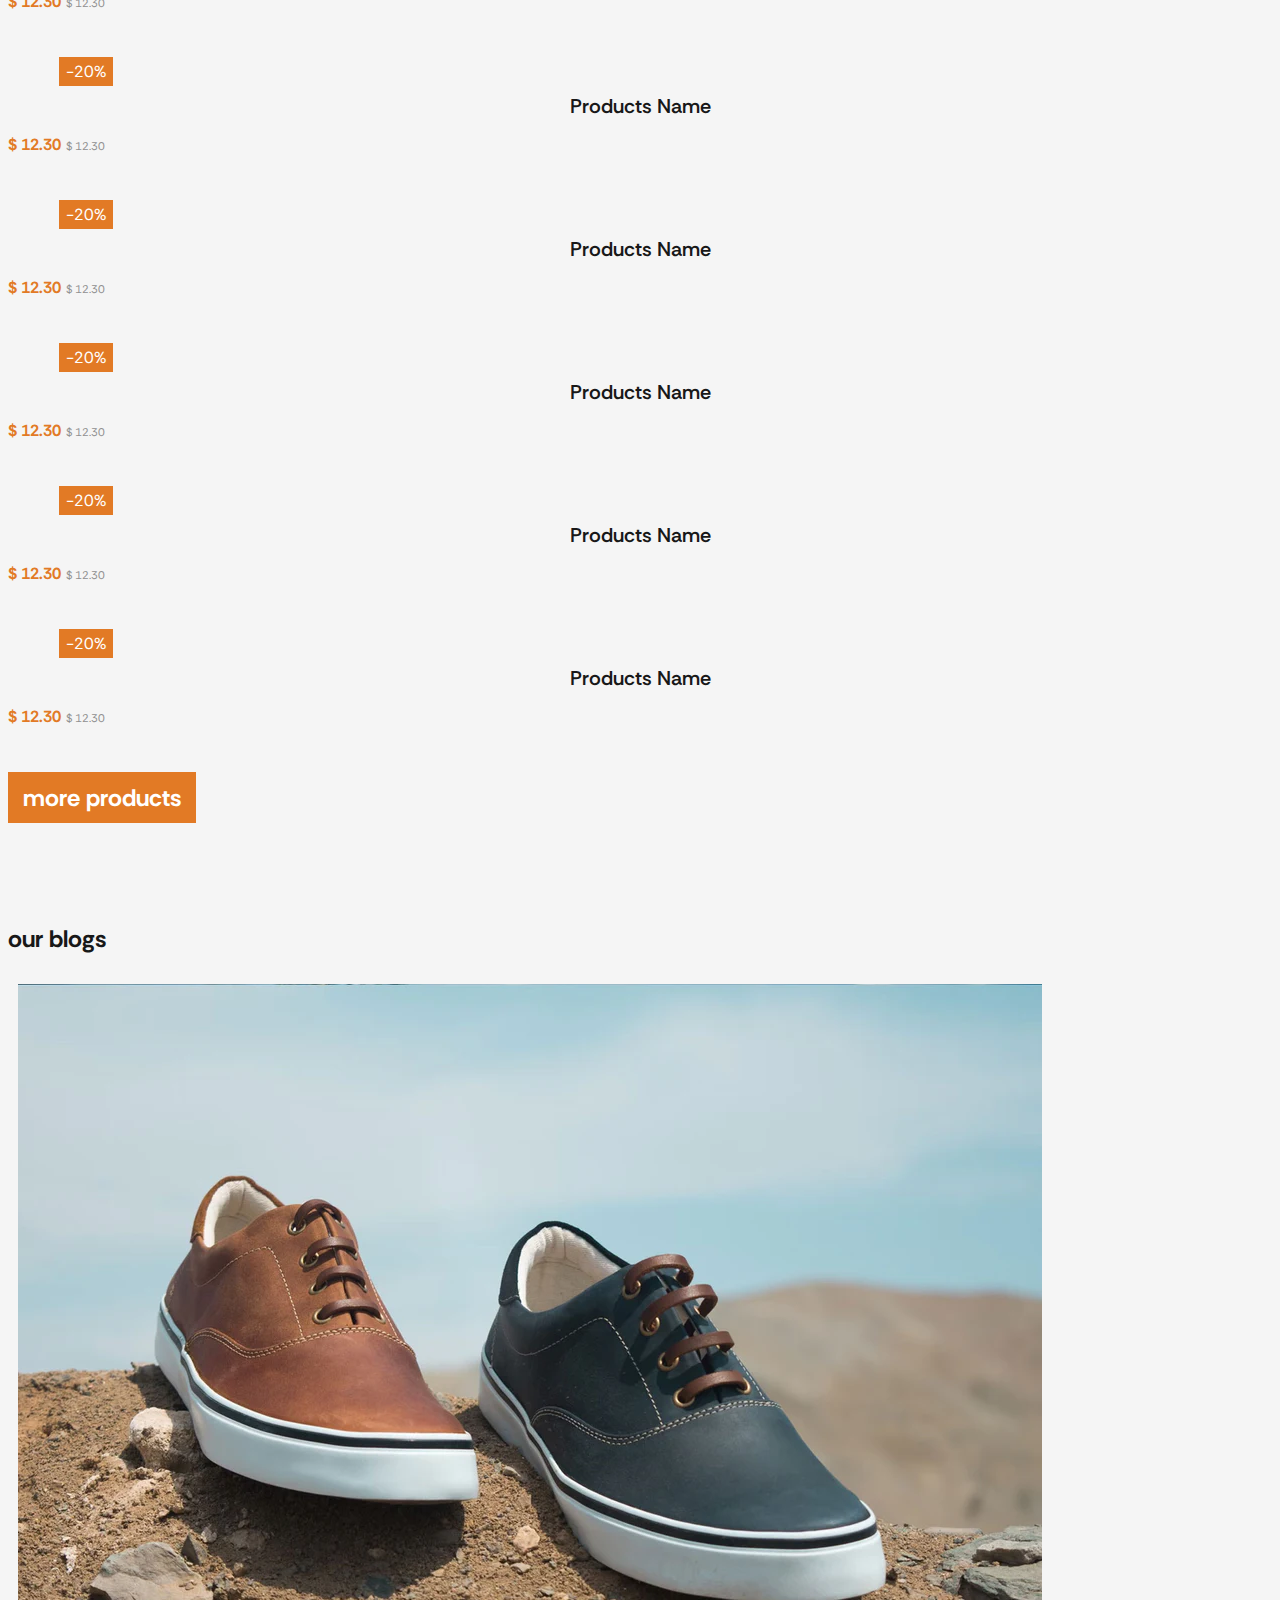
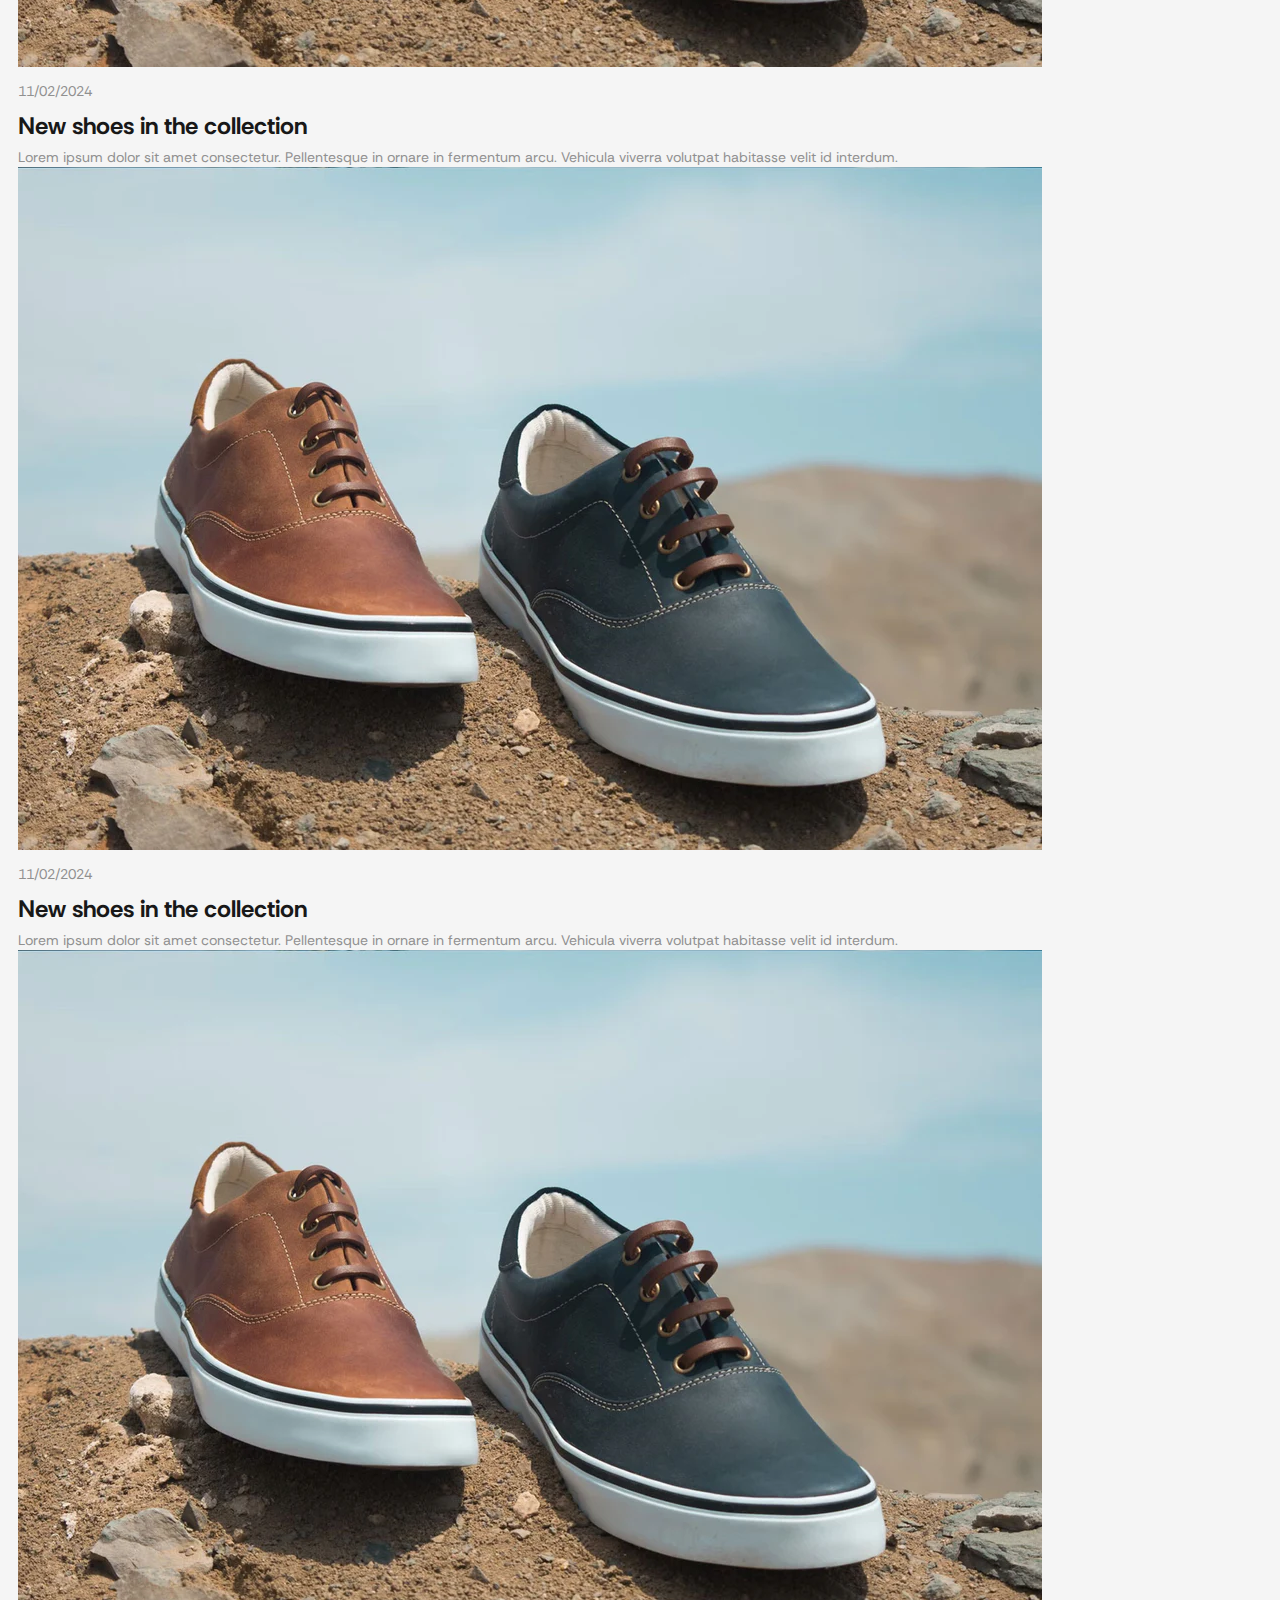
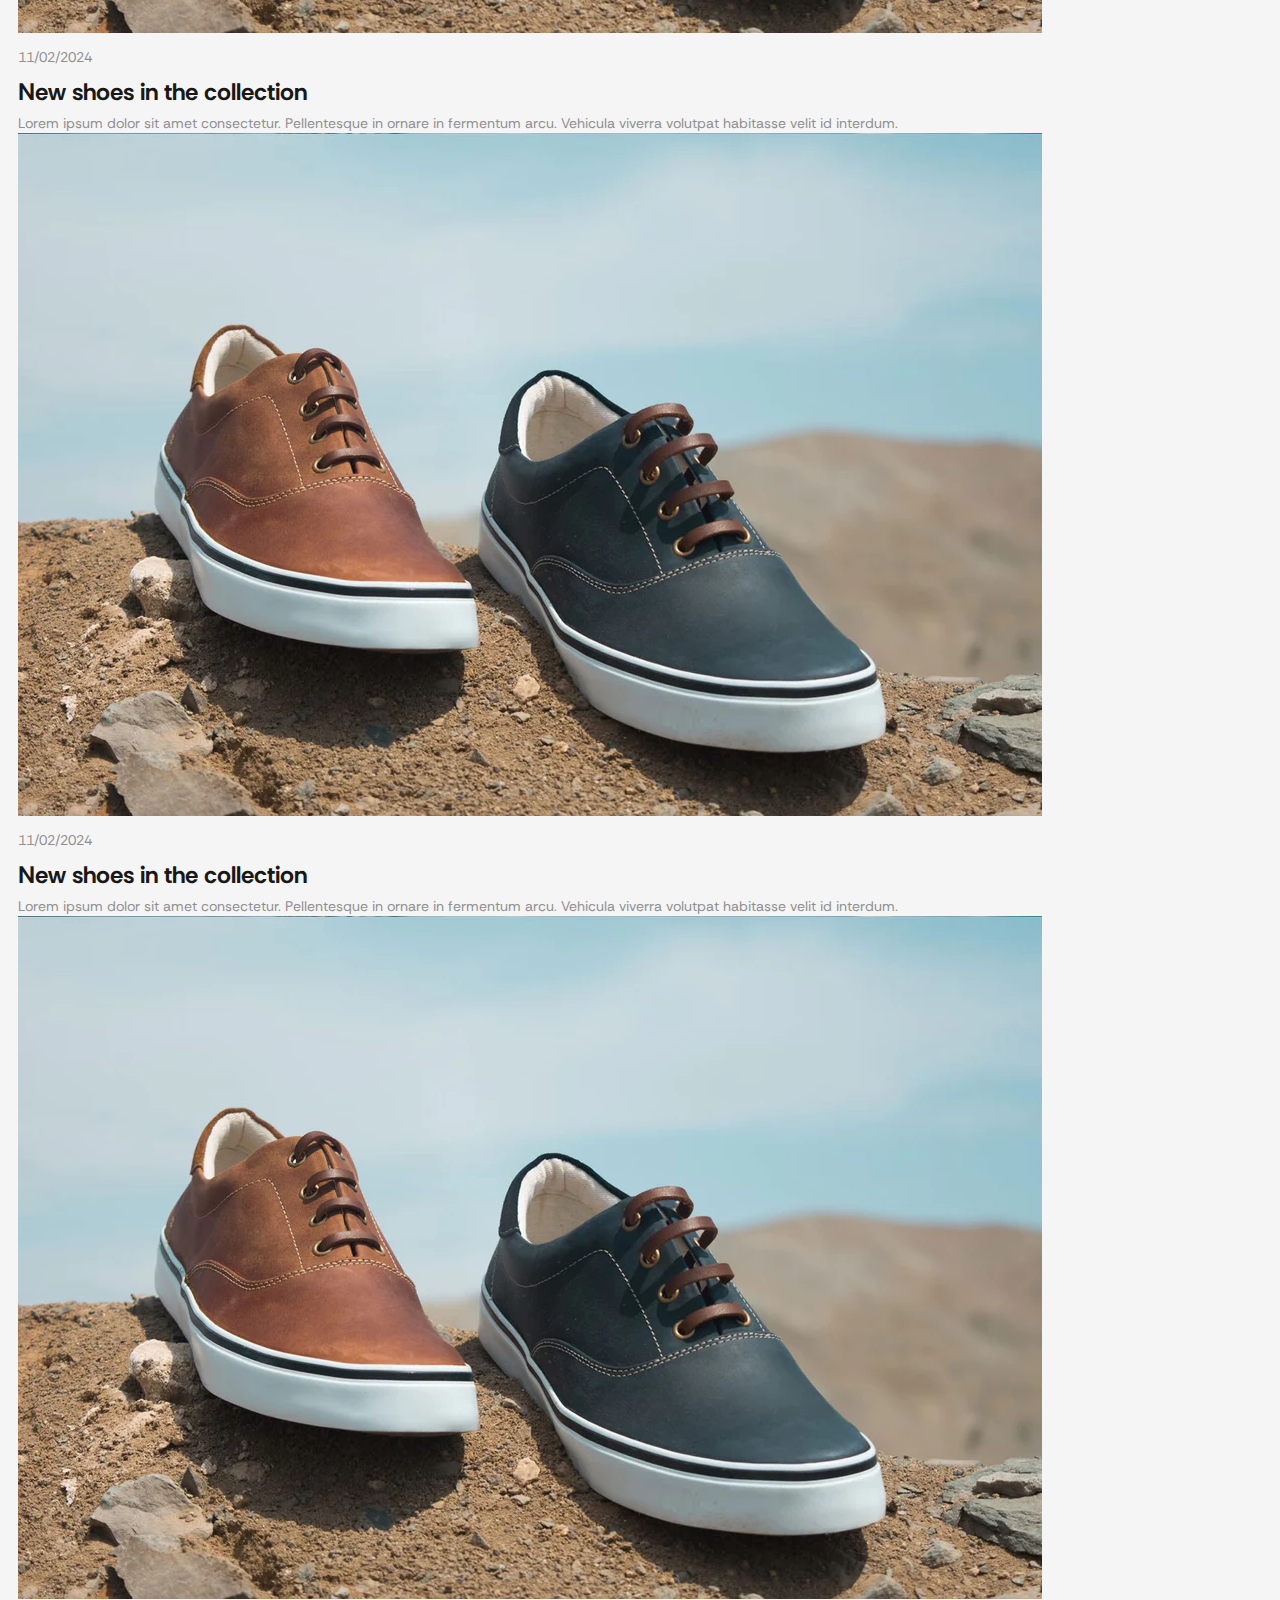
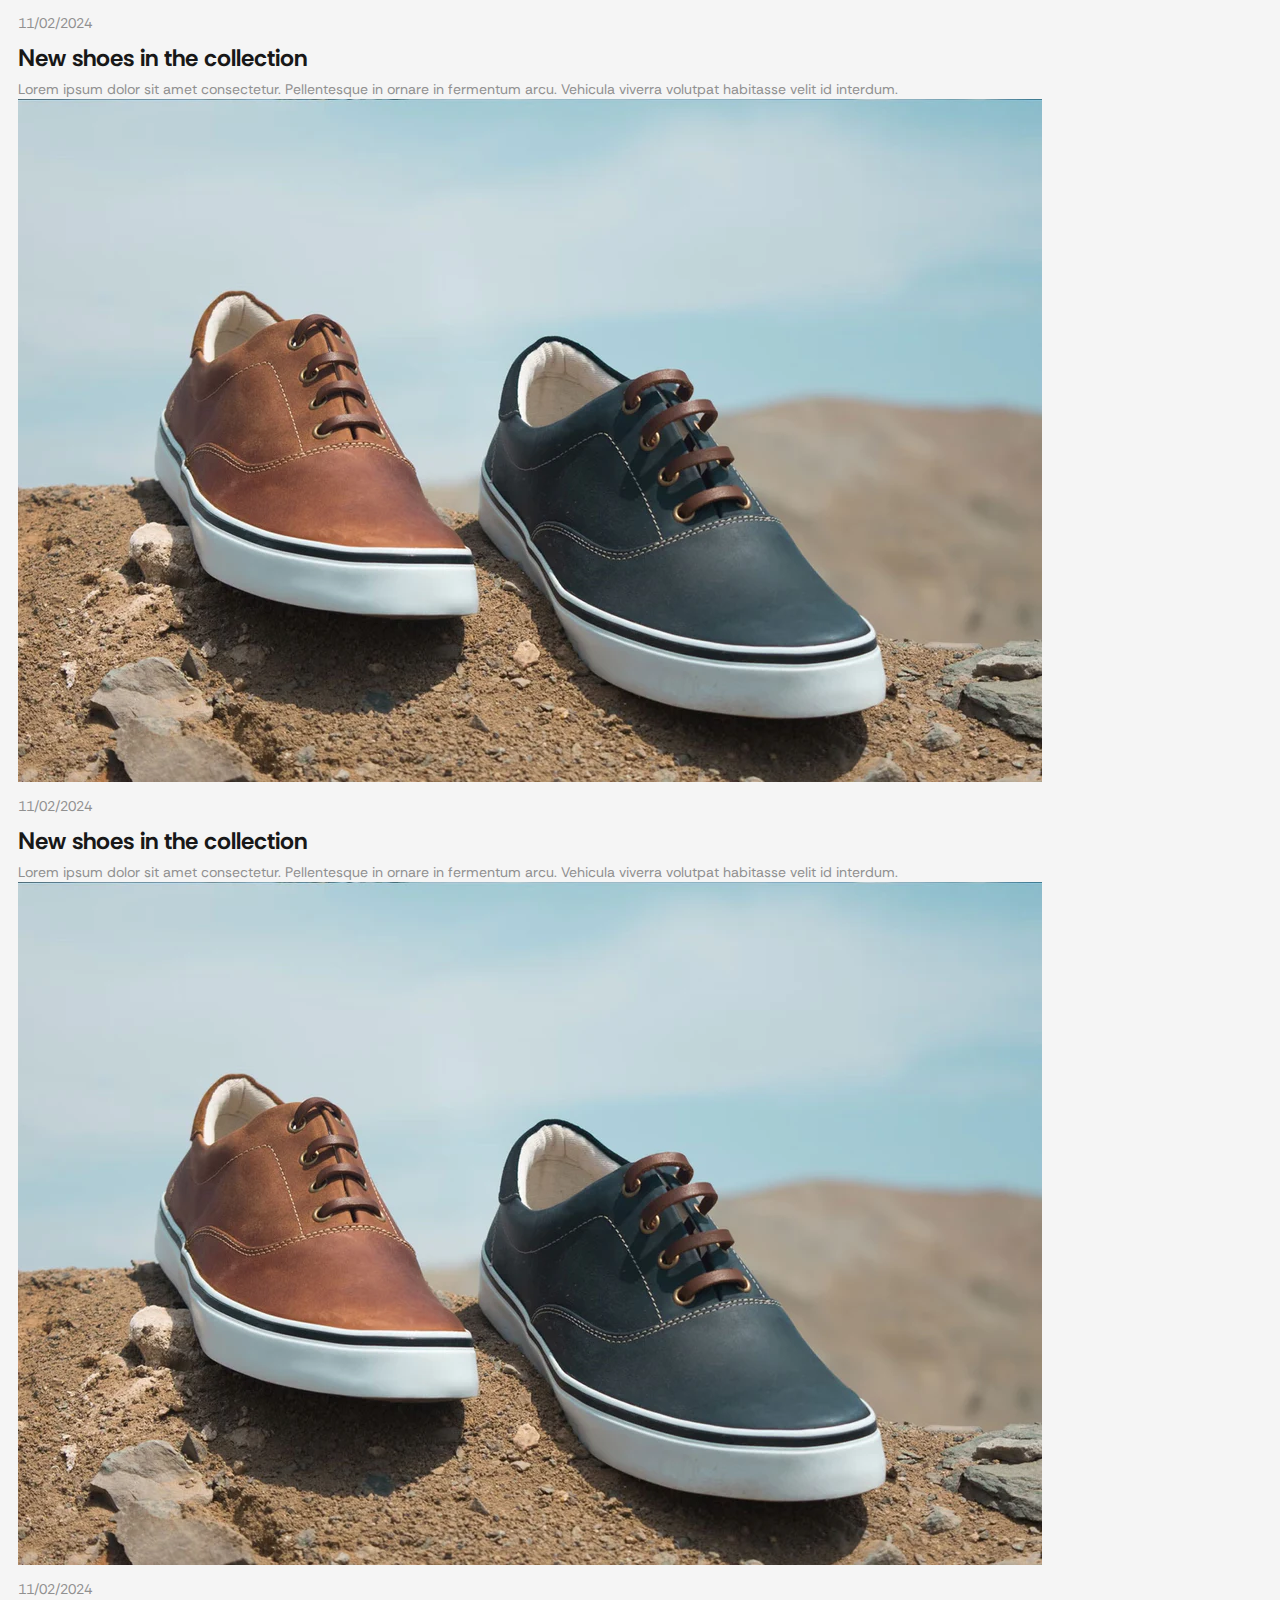
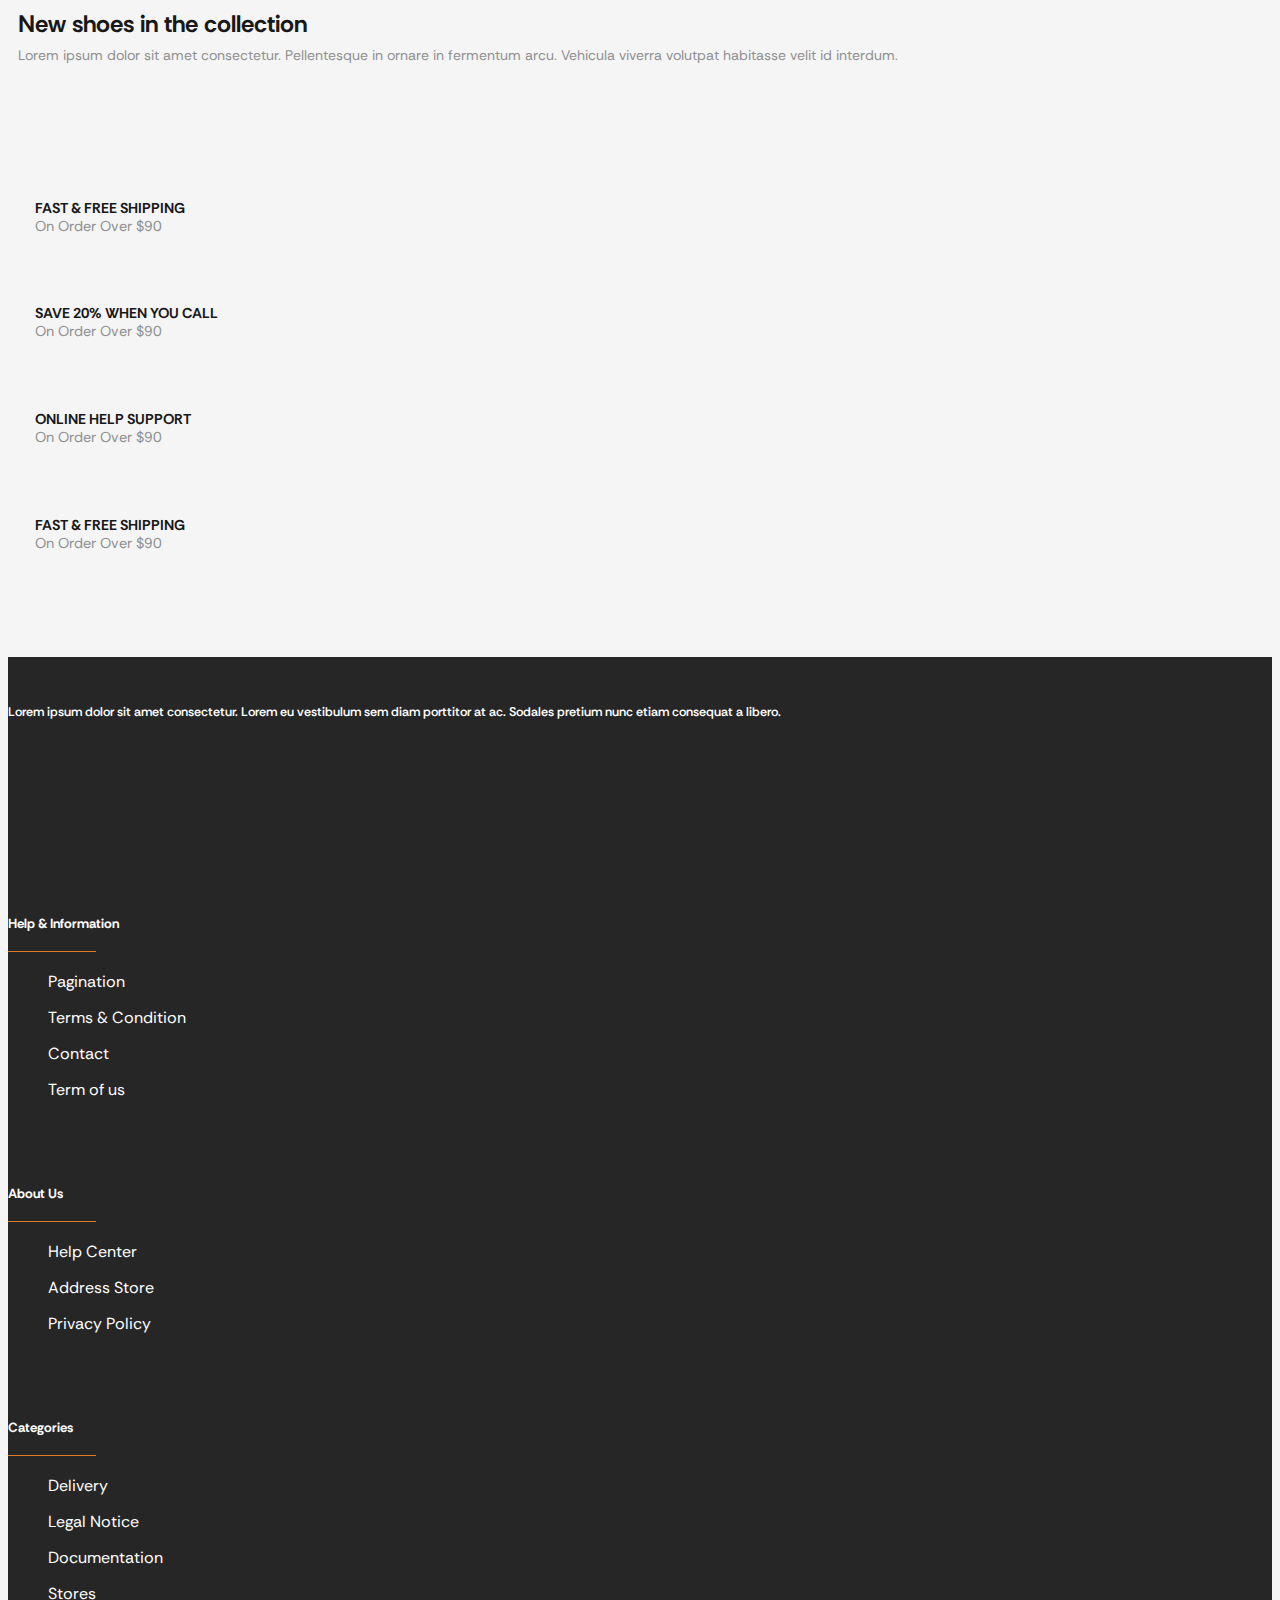
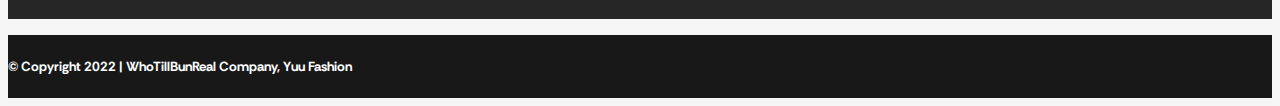
==== commit 42374583: "." ====
--- a/index.html
+++ b/index.html
@@ -29,33 +29,6 @@
         </div>
         <div class="container hd-nav">
             <div class="row">
-                <!-- <ul class="nav">
-                    <li class="nav-item">
-                        <a href="#" class="nav-link" aria-current="page">Home</a>
-                    </li>
-                    <li class="nav-item">
-                        <a href="#" class="nav-link">Shop</a>
-                    </li>
-                    <li class="nav-item">
-                        <a href="#" class="nav-link">Blog</a>
-                    </li>
-                    <li class="nav-item">
-                        <a href="#" class="nav-link">About Us</a>
-                    </li>
-                    <li class="nav-item">
-                        <a href="#" class="nav-link">Contact Us</a>
-                    </li>
-                    <li class="nav-item">
-                        <a class="nav-link" href="#"><i class="fa-solid fa-user"></i></a>
-                    </li>
-                    <li class="nav-item">
-                        <a class="nav-link" href="#"><i class="fa-solid fa-heart"></i></a>
-                    </li>
-                    <li class="nav-item">
-                        <a class="nav-link" href="#"><i class="fa-solid fa-cart-shopping"></i></a>
-                    </li>
-    
-                </ul> -->
                 <nav class="navbar navbar-expand-lg bg-body-tertiary">
                     <div class="container-fluid">
                         <button class="navbar-toggler" type="button" data-bs-toggle="collapse" data-bs-target="#navbarSupportedContent"
@@ -65,10 +38,10 @@
                         <div class="collapse navbar-collapse" id="navbarSupportedContent">
                             <ul class="navbar-nav me-auto mb-2 mb-lg-0">
                                 <li class="nav-item">
-                                    <a class="nav-link active" aria-current="page" href="#">Home</a>
-                                </li>
-                                <li class="nav-item">
-                                    <a href="#" class="nav-link">Shop</a>
+                                    <a class="nav-link active" aria-current="page" href="index.html">Home</a>
+                                </li>
+                                <li class="nav-item">
+                                    <a href="shopping.html" class="nav-link">Shop</a>
                                 </li>
                                 <li class="nav-item">
                                     <a href="#" class="nav-link">Blog</a>
@@ -136,14 +109,20 @@
                 <div class="row">
                     <!-- TODO: đổi button thành thẻ a -->
                     <div class="col-xl-6 col-lg-6 col-md-6 col-12 cms-item">
-                        <img src="./Assets/Image/cms-banner1.jpg" alt="" class="w-100" id="cms-banner-img">
-                        <div class="cms-title">
-                            <p class="text-capitalize">season ofer</p>
-                            <h4 class="text-uppercase">for sport</h4>
-                            <button class="text-uppercase">DISCOVER MORE</button>
+                        <div class="cms-detail">
+                            <img src="./Assets/Image/cms-banner1.jpg" alt="" class="w-100" id="cms-banner-img">
+                            <div class="cms-title">
+                                <p class="text-capitalize">season ofer</p>
+                                <h4 class="text-uppercase">for sport</h4>
+                                <button class="text-uppercase">DISCOVER MORE</button>
+                            </div>
+
                         </div>
                     </div>
                     <div class="col-xl-6 col-lg-6 col-md-6 col-12 cms-item">
+                        <div class="cms-img">
+
+                        </div>
                         <img src="./Assets/Image/cms-banner1.jpg" alt="" class="w-100" id="cms-banner-img">
                         <div class="cms-title">
                             <p class="text-capitalize">season ofer</p>
--- a/Assets/SCSS/style.css
+++ b/Assets/SCSS/style.css
@@ -155,8 +155,12 @@
 .cms-banner .cms-item {
   position: relative;
   overflow: hidden;
+  z-index: 20;
+  border: 1px solid #262626;
+  padding: 0;
 }
 .cms-banner .cms-item img {
+  z-index: 100;
   transition: all 0.5s;
 }
 .cms-banner .cms-item .cms-title {
@@ -502,4 +506,244 @@
   .copyright h5 {
     font-size: 14px;
   }
+}
+.shop-banner {
+  background-color: #fff;
+  padding: 55px 0;
+}
+.shop-banner a {
+  display: block !important;
+  color: #909090 !important;
+}
+.shop-banner a:last-child {
+  color: #262626 !important;
+}
+.shop-banner a span {
+  color: #181818 !important;
+  padding: 0 5px;
+}
+
+.shop-page {
+  margin-top: 20px;
+}
+.shop-page .products-item .products-img {
+  position: relative;
+}
+.shop-page .products-item .products-img .sale {
+  position: absolute;
+  top: 4%;
+  left: 4%;
+  color: #fff;
+  background-color: #E27A25;
+  padding: 4px 7px;
+}
+.shop-page .products-item .products-detail {
+  margin-top: 15px;
+  margin-bottom: 45px;
+}
+.shop-page .products-item .products-detail a {
+  display: flex;
+  justify-content: center;
+  align-items: center;
+  font-weight: 600;
+  font-size: 20px;
+  margin-bottom: 15px;
+  transition: all 0.5s;
+}
+.shop-page .products-item .products-detail a:hover {
+  transition: all 0.5s;
+  color: #E27A25 !important;
+}
+.shop-page .products-item .products-detail p {
+  color: #E27A25;
+  font-weight: 700;
+}
+.shop-page .products-item .products-detail p span {
+  font-size: 11.17px;
+  font-weight: 400;
+  margin-left: 5px;
+  color: #909090;
+}
+.shop-page .side-menu h3 {
+  padding: 10px 22px;
+  border-left: 4px solid #181818;
+}
+.shop-page .side-menu .shop-categories ul {
+  margin-top: 30px;
+  margin-left: 22px;
+  margin-bottom: 60px;
+  padding-right: 100px;
+}
+.shop-page .side-menu .shop-categories ul li {
+  padding: 15px 15px 15px 0px;
+  border-bottom: 1px solid var(--Text-gray, #909090);
+}
+.shop-page .side-menu .shop-categories ul li a {
+  transition: all 0.5s;
+}
+.shop-page .side-menu .shop-categories ul li a:hover {
+  transition: all 0.5s;
+  color: #E27A25 !important;
+}
+.shop-page .side-menu .shop-prices-values .btn-check:checked + .btn,
+.shop-page .side-menu .shop-prices-values .btn.active,
+.shop-page .side-menu .shop-prices-values .btn.show,
+.shop-page .side-menu .shop-prices-values .btn:first-child:active,
+.shop-page .side-menu .shop-prices-values :not(.btn-check) + .btn:active {
+  color: #E27A25 !important;
+  border: none;
+}
+.shop-page .side-menu .shop-prices-values ul {
+  margin-top: 30px;
+  margin-left: 22px;
+  margin-bottom: 60px;
+  padding-right: 60px;
+}
+.shop-page .side-menu .shop-prices-values ul li {
+  padding: 15px 15px 15px 0px;
+}
+.shop-page .side-menu .shop-prices-values ul li a {
+  padding: 0;
+  transition: all 0.5s;
+}
+.shop-page .side-menu .shop-prices-values ul li a i {
+  padding-right: 9px;
+}
+.shop-page .side-menu .shop-prices-values ul li a:hover {
+  transition: all 0.5s;
+  color: #E27A25 !important;
+}
+.shop-page #shop-filter {
+  margin: 20px 0 20px 0;
+  display: none;
+  padding: 7px 20px;
+  border: 2px solid #909090;
+  background-color: #fff;
+}
+.shop-page #shop-filter i {
+  padding-right: 5px;
+}
+.shop-page .side-menu-mobile {
+  background-color: #fff;
+  border: 1px solid var(--Text-gray, #909090);
+  padding: 20px;
+  margin-bottom: 30px;
+  display: none;
+}
+.shop-page .side-menu-mobile h3 {
+  padding: 10px 22px;
+  border-left: 4px solid #181818;
+}
+.shop-page .side-menu-mobile .shop-categories ul {
+  margin-top: 30px;
+  margin-left: 22px;
+  margin-bottom: 60px;
+  padding-right: 100px;
+}
+.shop-page .side-menu-mobile .shop-categories ul li {
+  padding: 15px 15px 15px 0px;
+  border-bottom: 1px solid var(--Text-gray, #909090);
+}
+.shop-page .side-menu-mobile .shop-categories ul li a {
+  transition: all 0.5s;
+}
+.shop-page .side-menu-mobile .shop-categories ul li a:hover {
+  transition: all 0.5s;
+  color: #E27A25 !important;
+}
+.shop-page .side-menu-mobile .shop-prices-values .btn-check:checked + .btn,
+.shop-page .side-menu-mobile .shop-prices-values .btn.active,
+.shop-page .side-menu-mobile .shop-prices-values .btn.show,
+.shop-page .side-menu-mobile .shop-prices-values .btn:first-child:active,
+.shop-page .side-menu-mobile .shop-prices-values :not(.btn-check) + .btn:active {
+  color: #E27A25 !important;
+  border: none;
+}
+.shop-page .side-menu-mobile .shop-prices-values ul {
+  margin-top: 30px;
+  margin-left: 22px;
+  margin-bottom: 60px;
+  padding-right: 100px;
+}
+.shop-page .side-menu-mobile .shop-prices-values ul li {
+  height: 55px;
+  padding: 16px 15px 15px 0px;
+  border-bottom: 1px solid var(--Text-gray, #909090);
+}
+.shop-page .side-menu-mobile .shop-prices-values ul li a {
+  padding: 0;
+  transition: all 0.5s;
+}
+.shop-page .side-menu-mobile .shop-prices-values ul li a i {
+  padding-right: 9px;
+}
+.shop-page .side-menu-mobile .shop-prices-values ul li a:hover {
+  transition: all 0.5s;
+  color: #E27A25 !important;
+}
+.shop-page .shop-page-num .nav-link.active {
+  background-color: #E27A25;
+  transition: all 0.5s;
+  border: none;
+  color: #fff !important;
+}
+.shop-page .shop-page-num .nav-link.active:hover {
+  background-color: #909090;
+  transition: all 0.5s;
+}
+.shop-page .shop-page-num ul li {
+  margin: 0 5px;
+  transition: all 0.5s;
+  border: none;
+}
+.shop-page .shop-page-num ul li a {
+  transition: all 0.5s;
+}
+.shop-page .shop-page-num ul li:hover {
+  color: #fff !important;
+  background-color: #E27A25;
+  transition: all 0.5s;
+}
+.shop-page .shop-page-num ul li:hover a {
+  transition: all 0.5s;
+  color: #fff !important;
+}
+.shop-page .shop-page-num ul li a {
+  border: 1px solid #909090;
+  border-radius: 0;
+  height: 42px;
+}
+
+@media screen and (max-width: 768px) {
+  .shop-page .side-menu {
+    display: none;
+  }
+  .shop-page #shop-filter {
+    display: block;
+  }
+}
+@media screen and (max-width: 576px) {
+  .shop-page {
+    margin-bottom: 100px;
+  }
+}
+.product .slider-nav img {
+  padding: 0 10px;
+}
+.product .product-detail h4 {
+  font-weight: 700;
+}
+.product .product-detail h5 {
+  font-weight: 600;
+  color: #E27A25;
+  margin-top: 8px;
+}
+.product .product-detail .line {
+  height: 1px;
+  width: 100%;
+  background-color: #909090;
+  margin: 40px 0 25px 0;
+}
+.product .product-detail p {
+  color: #909090;
 }/*# sourceMappingURL=style.css.map */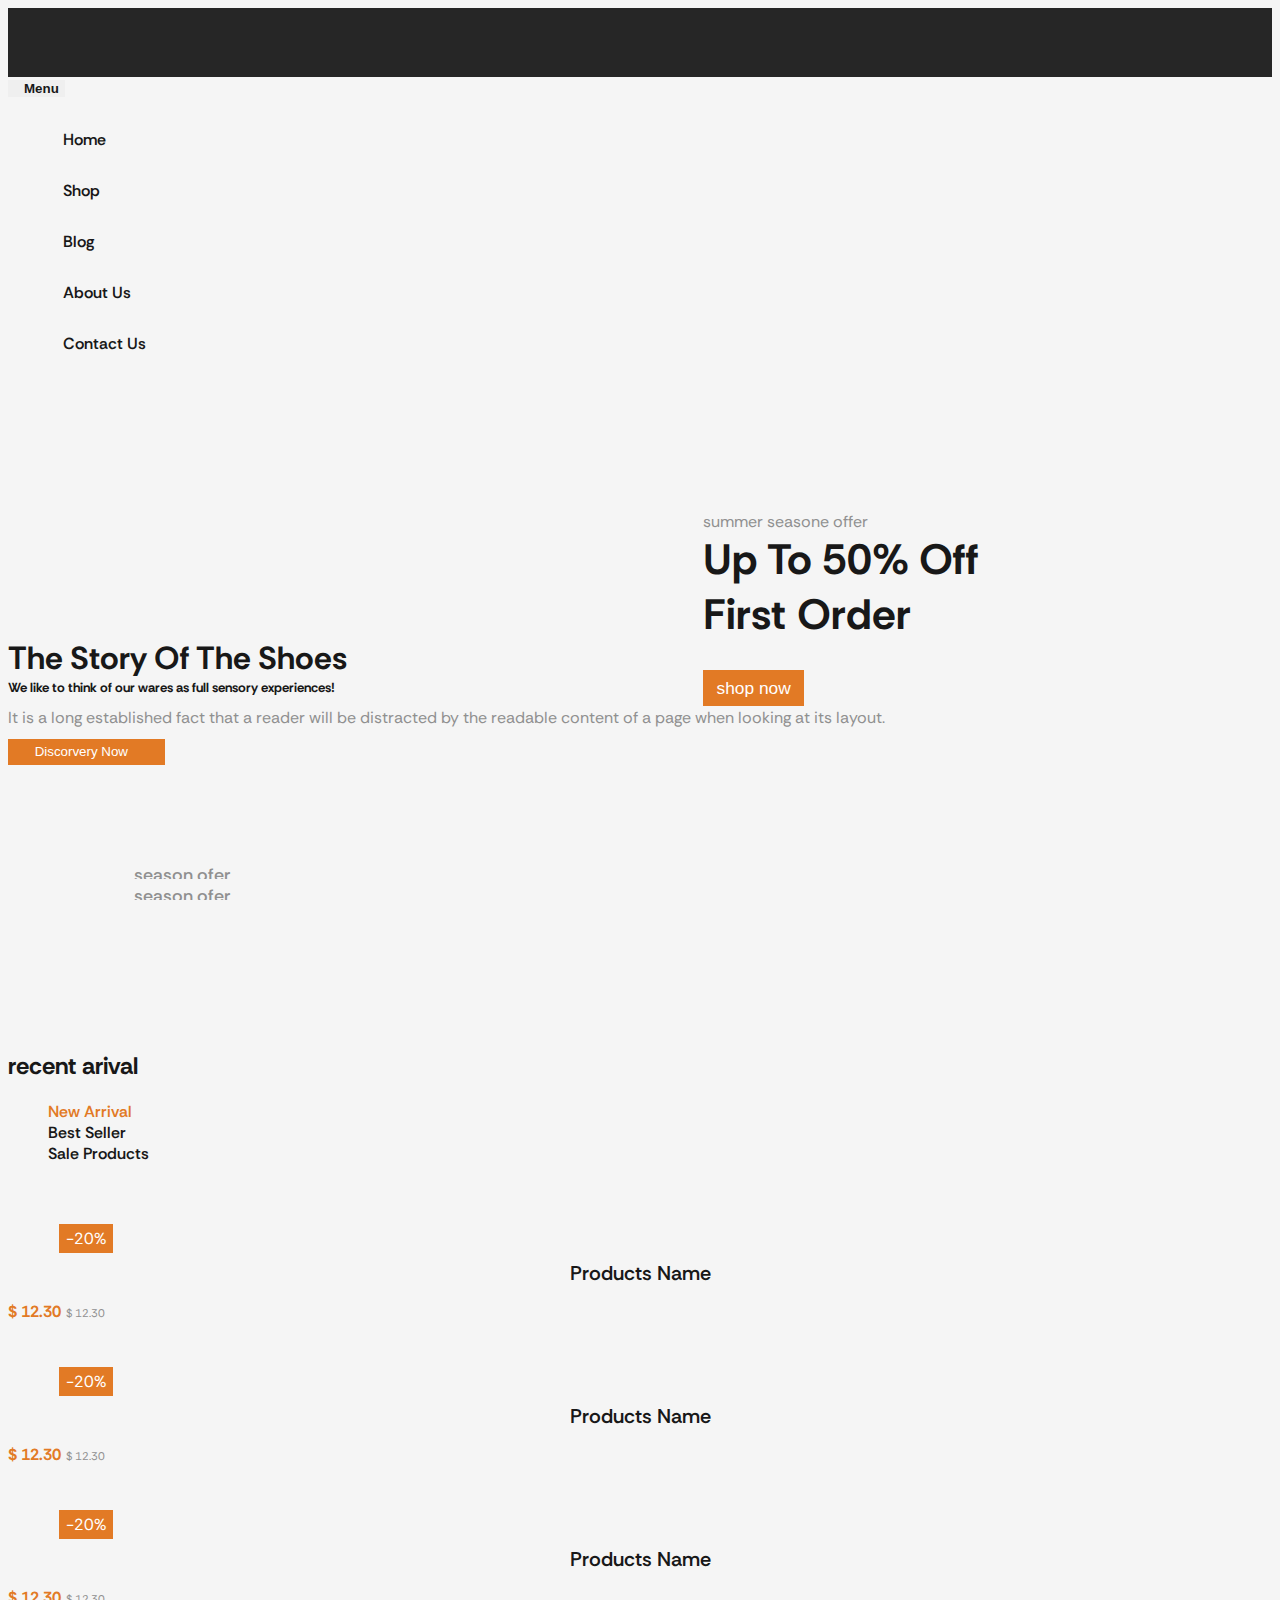
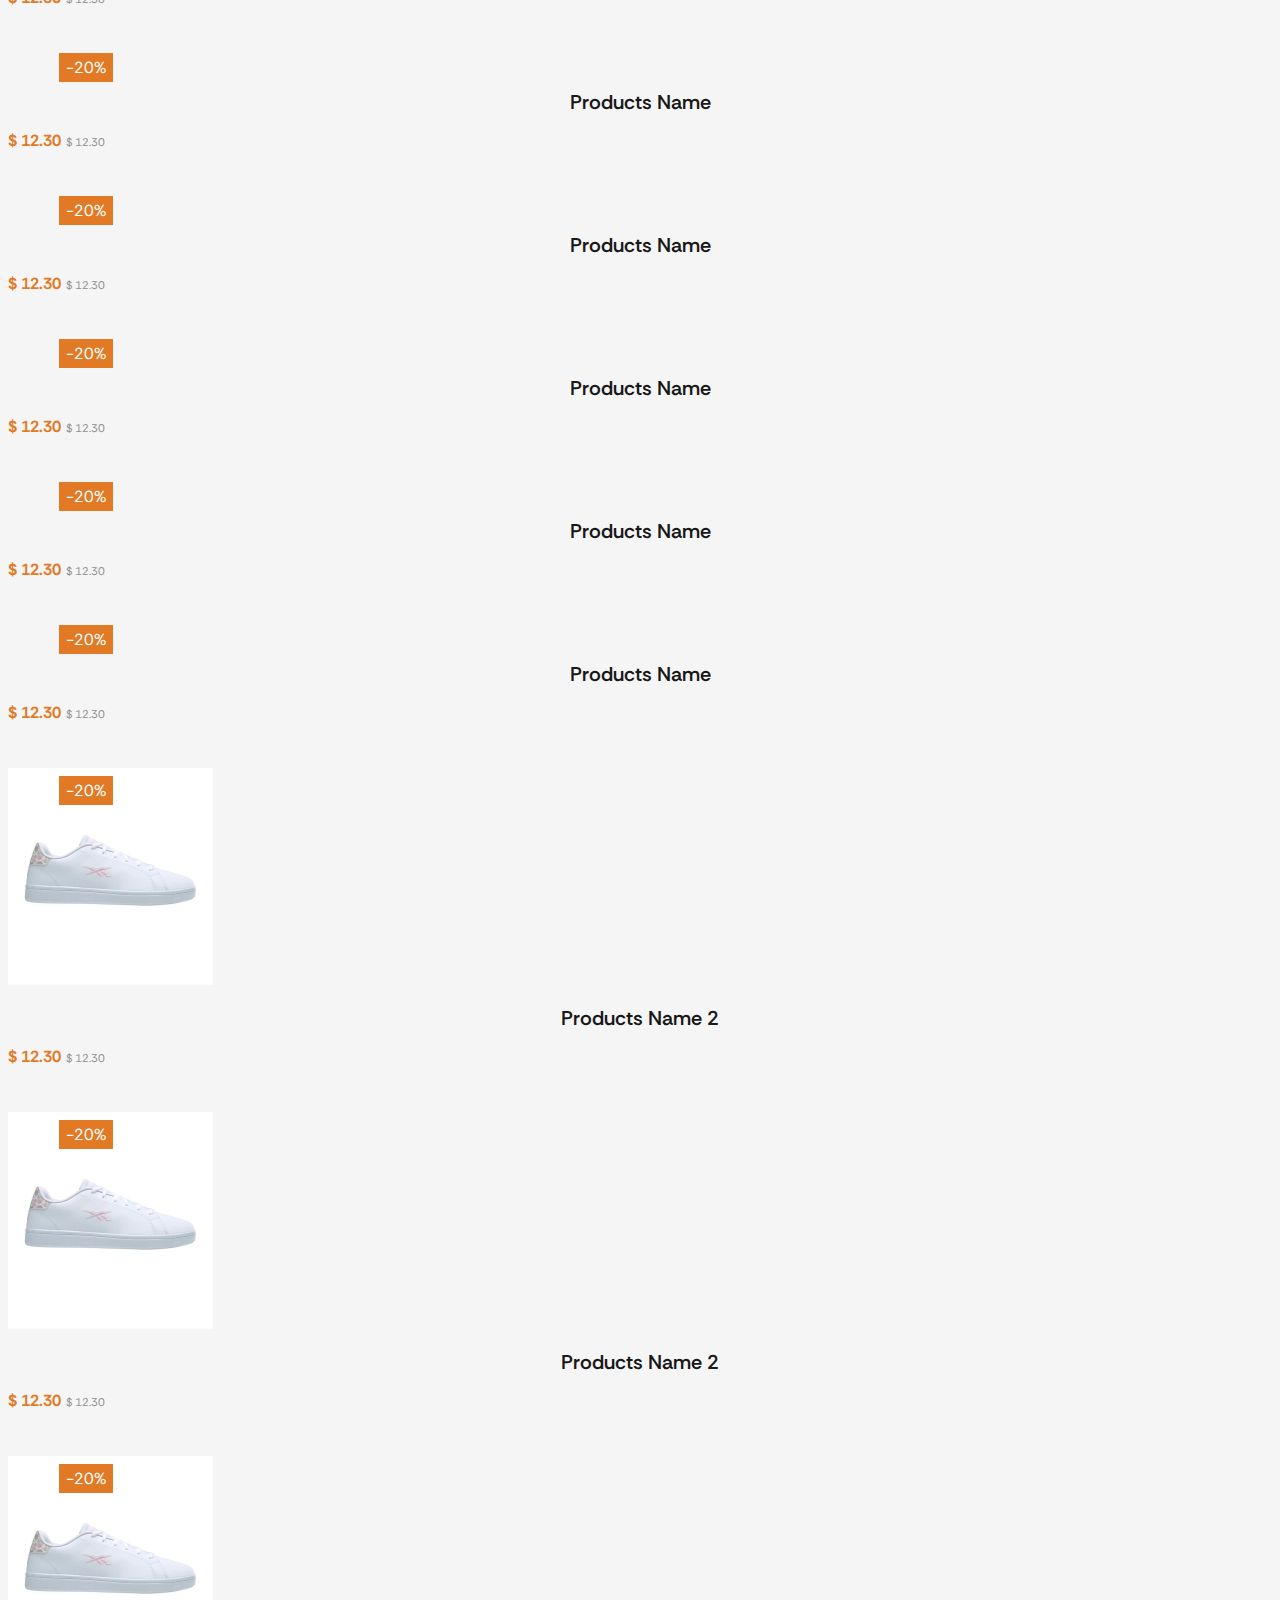
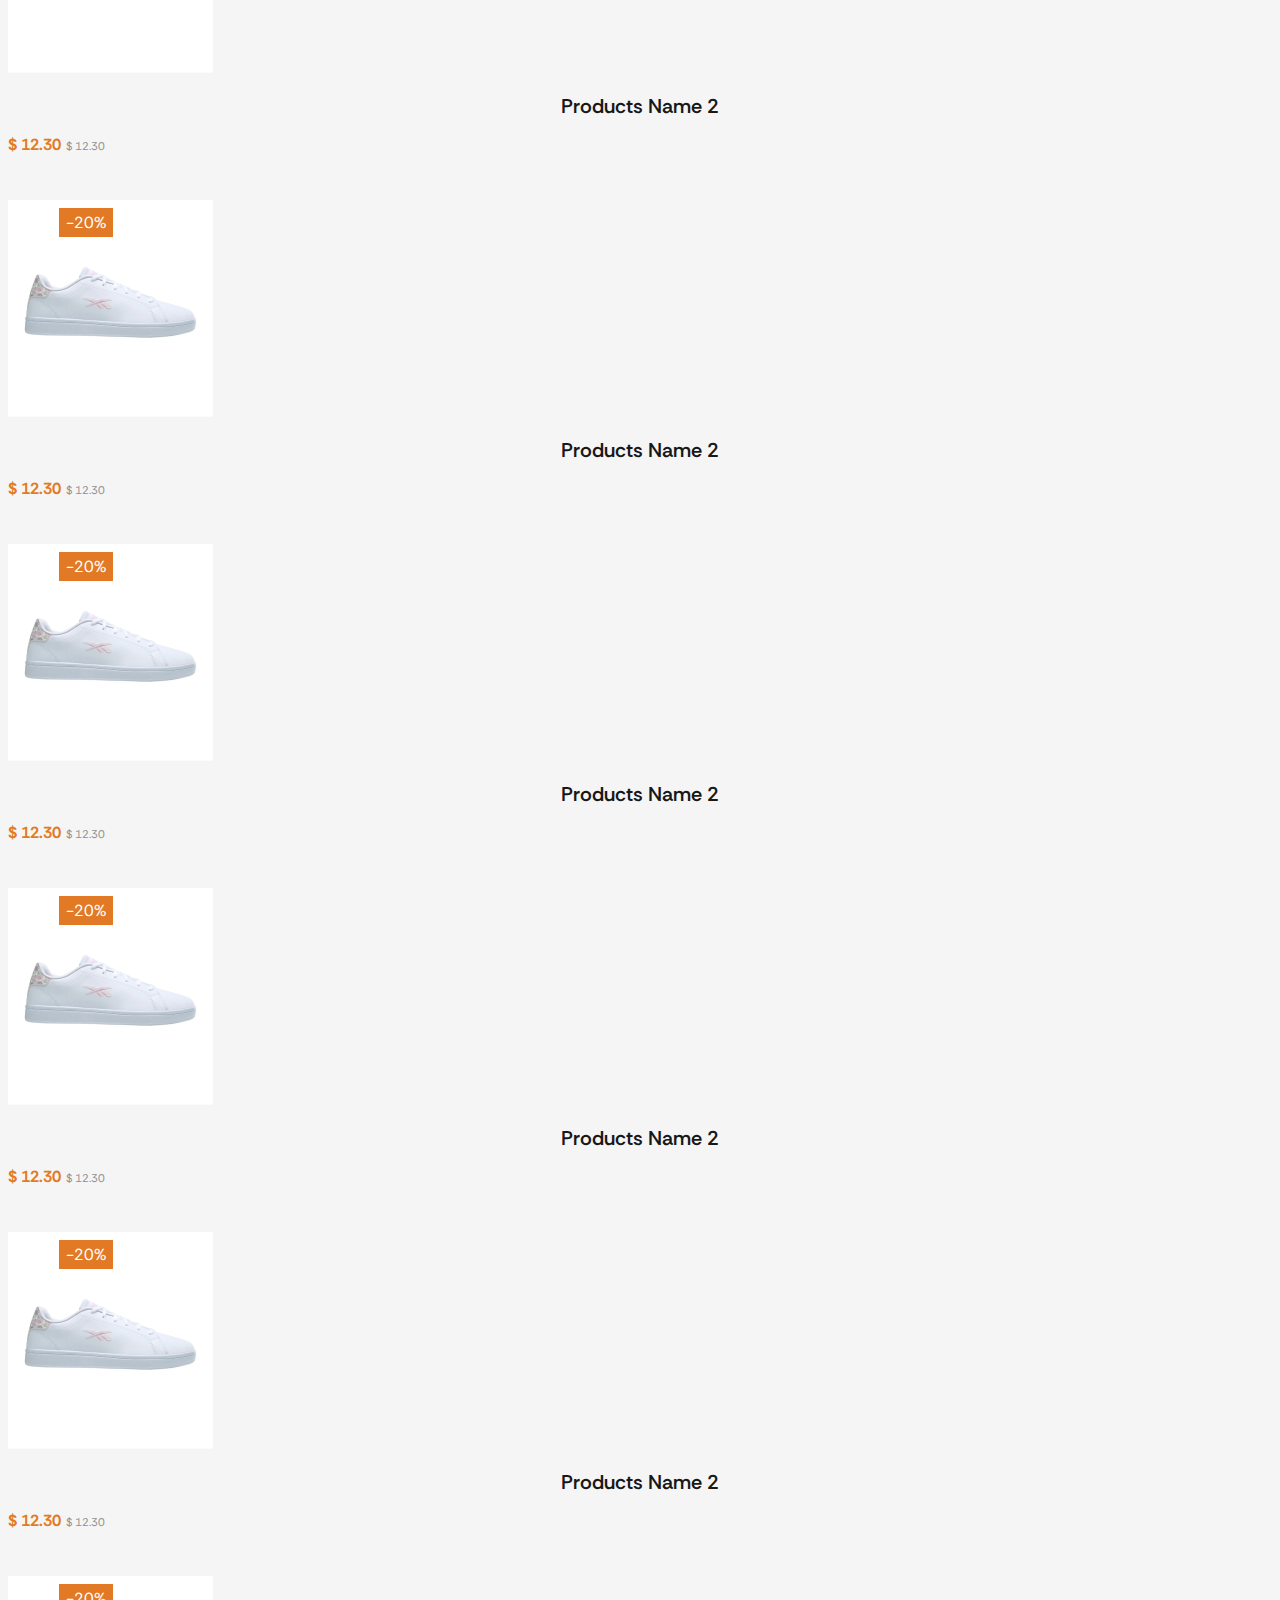
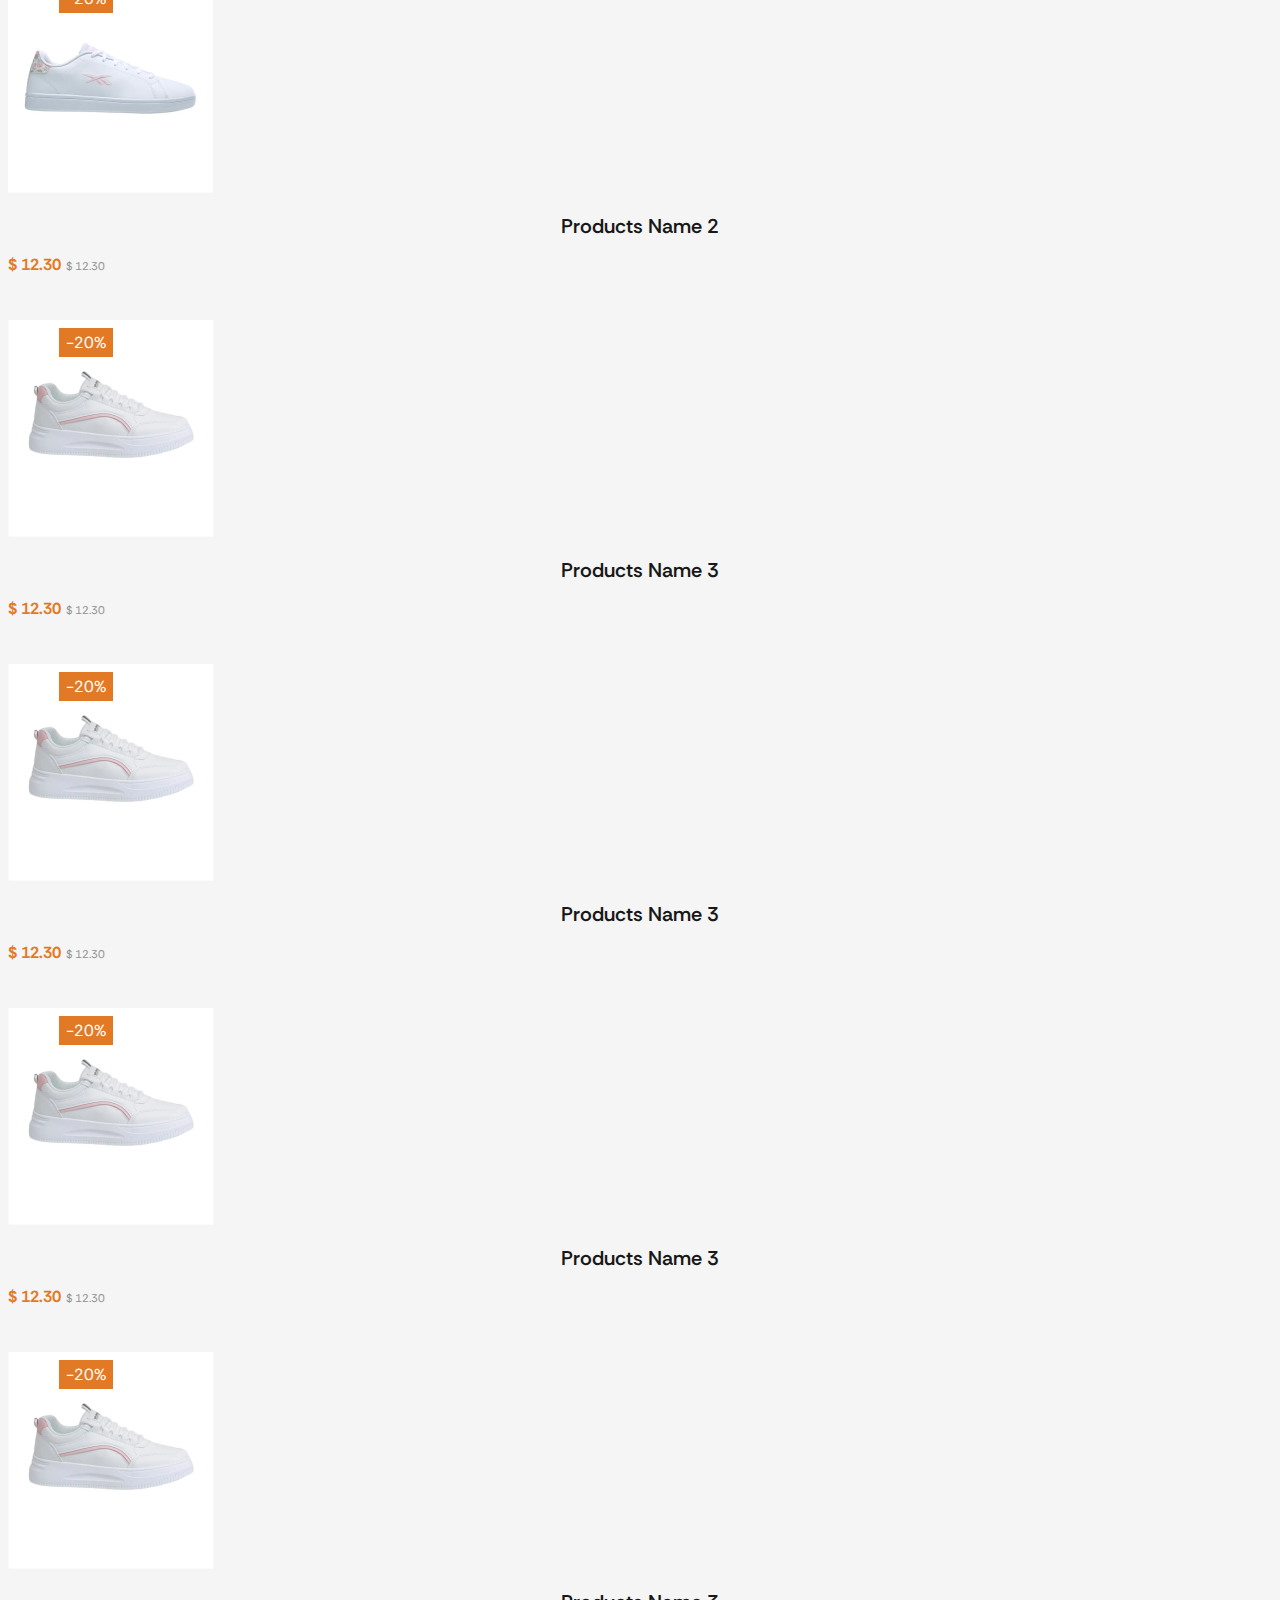
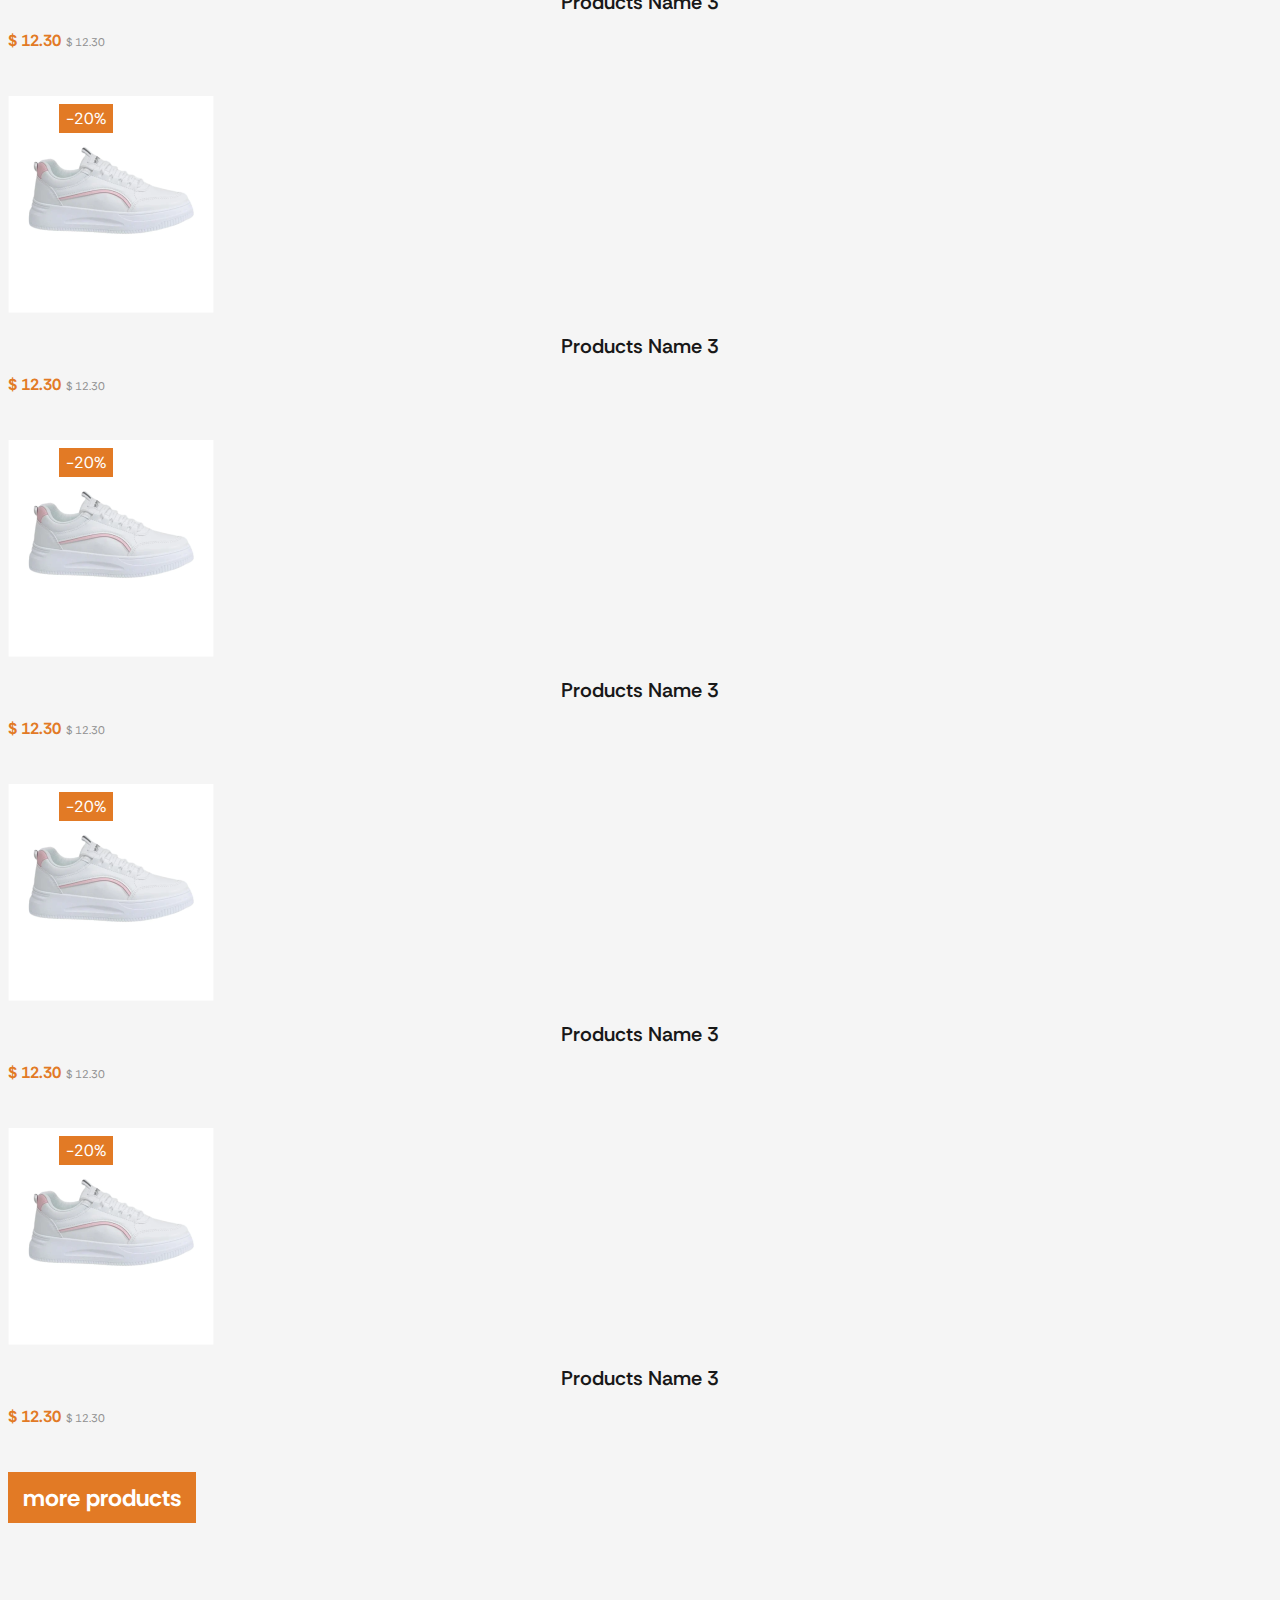
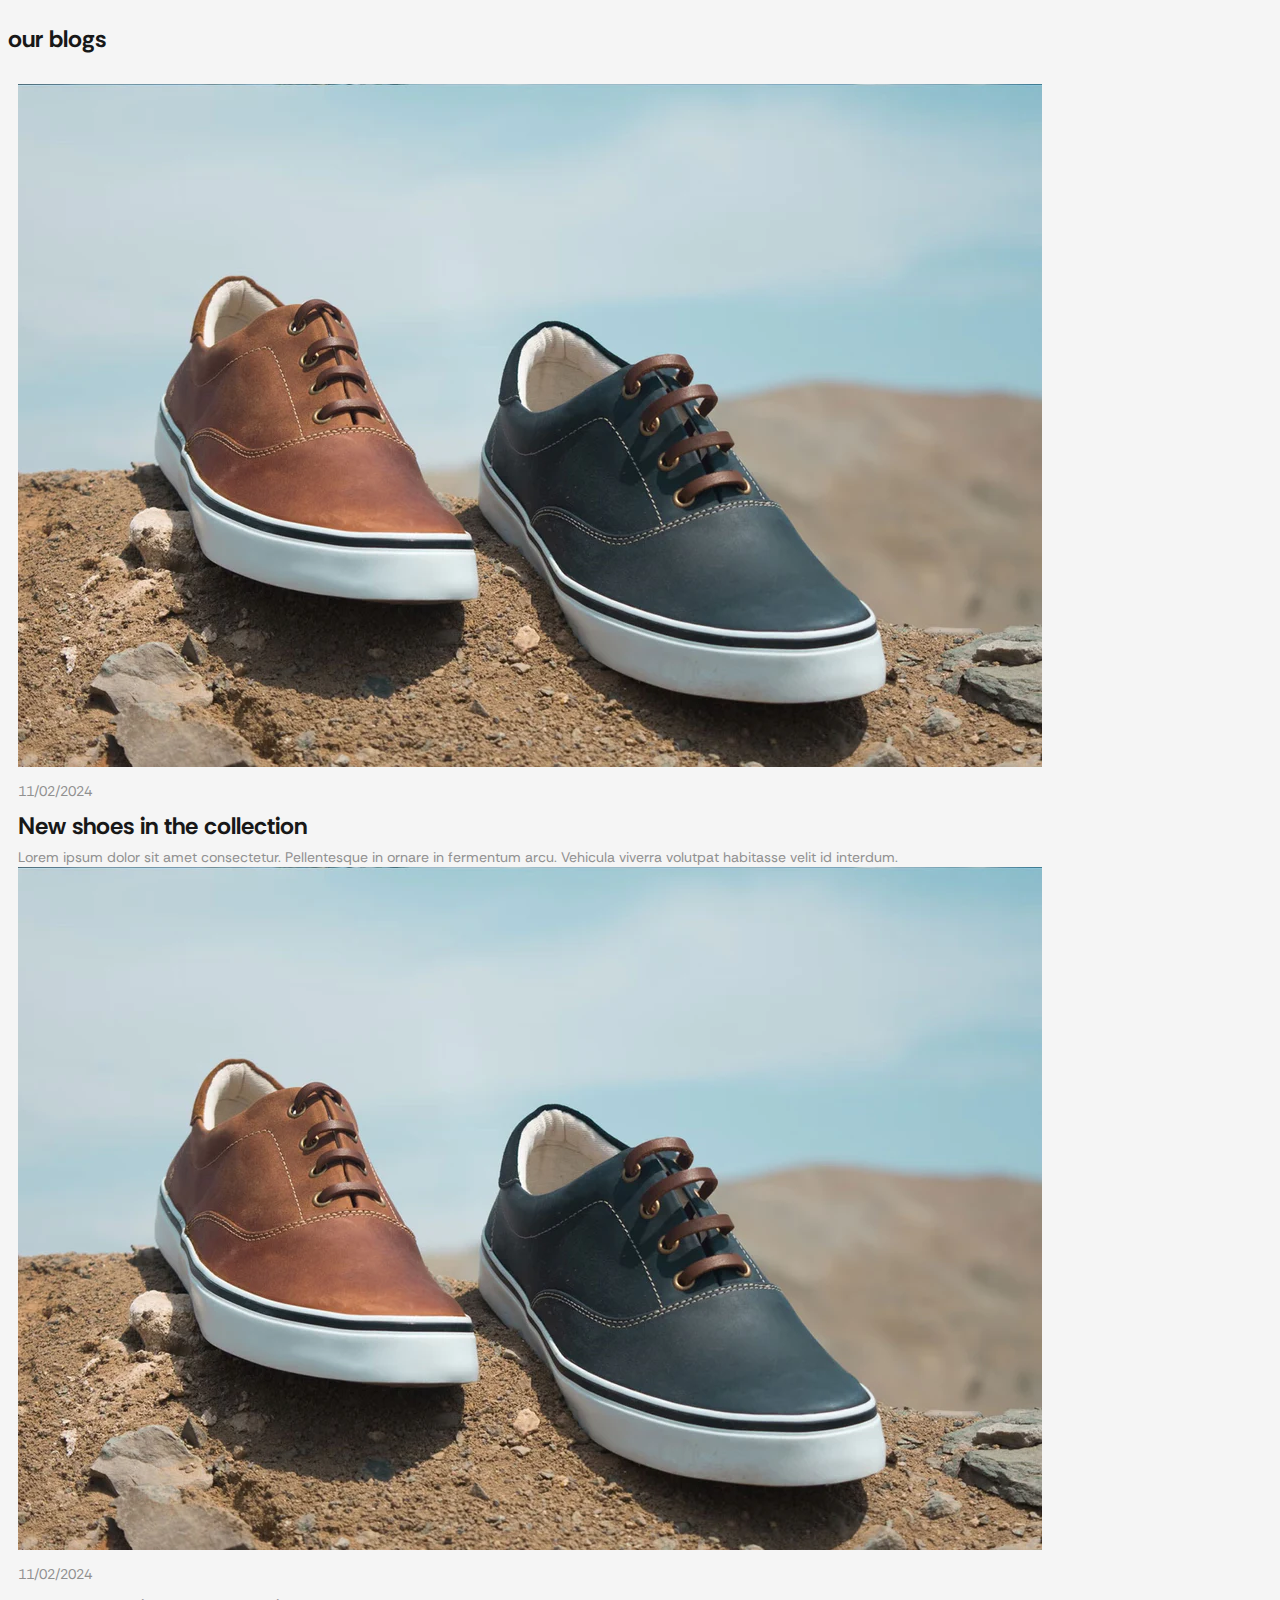
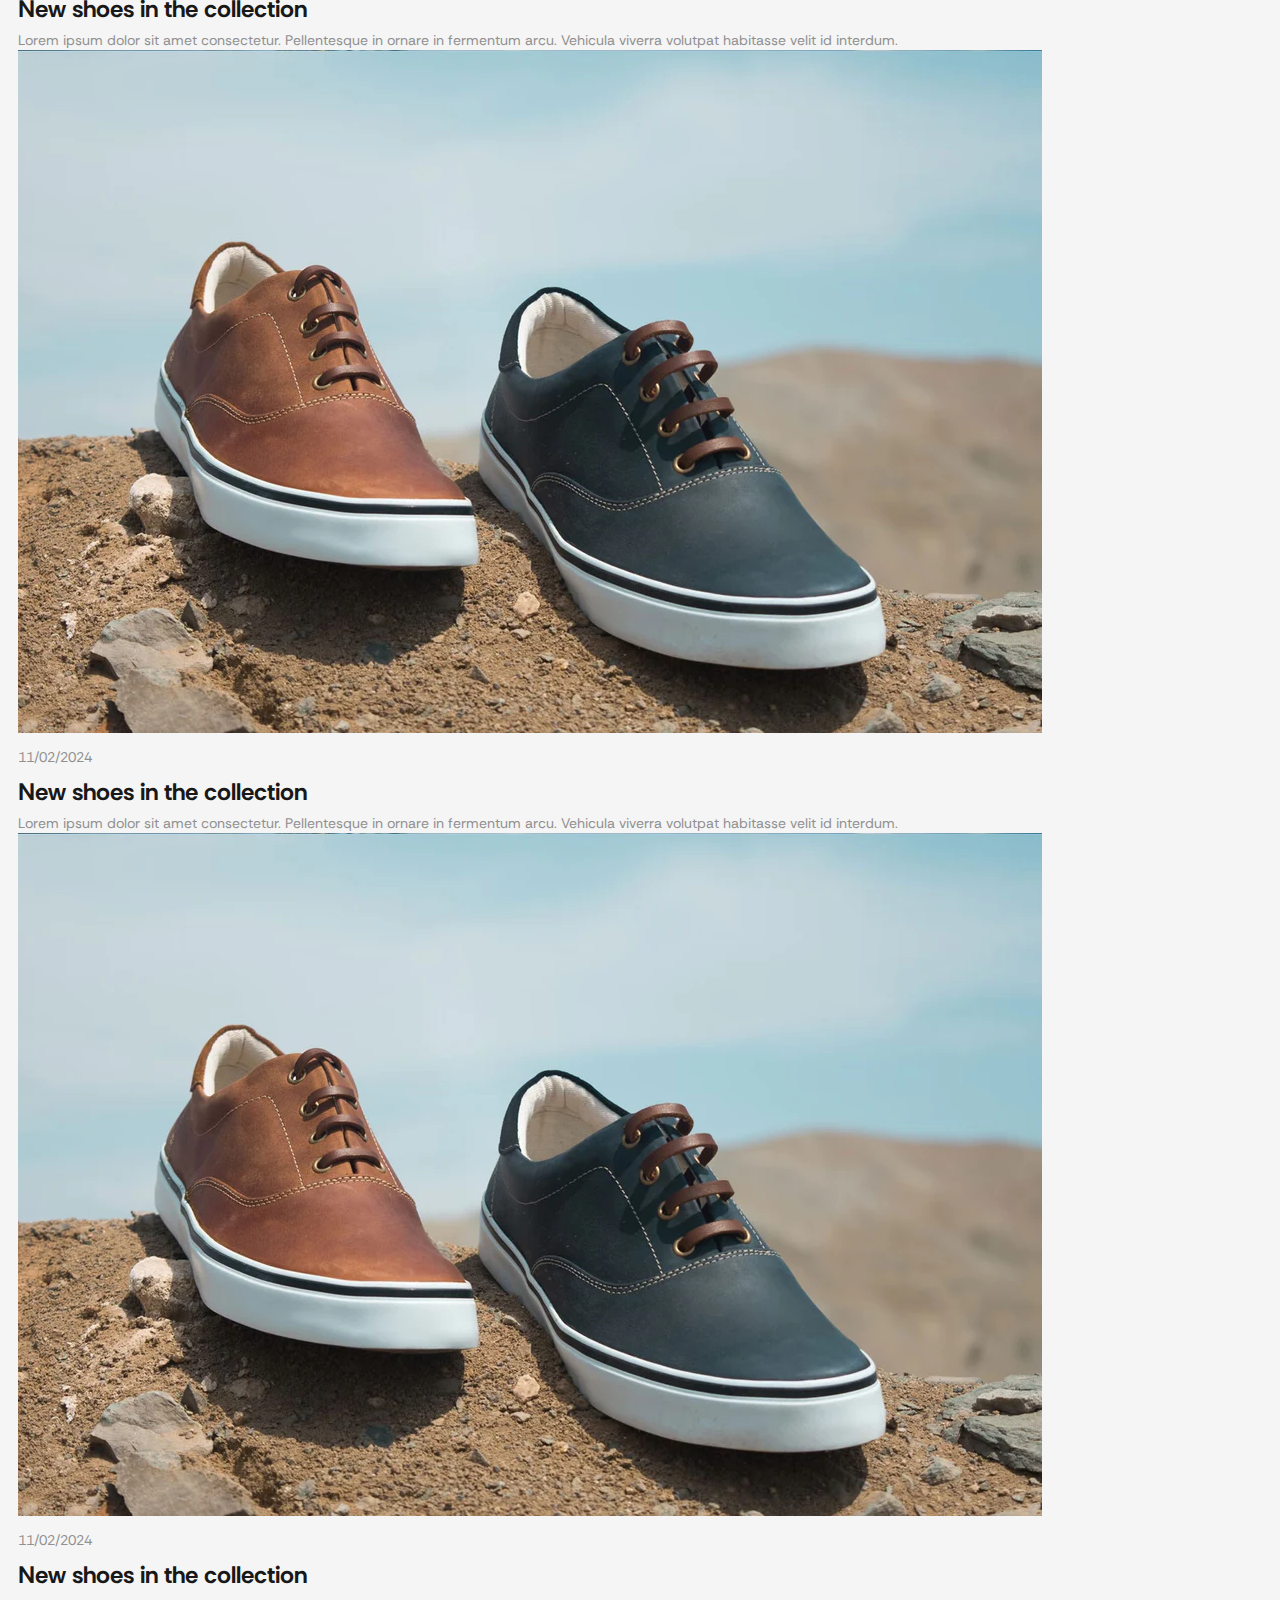
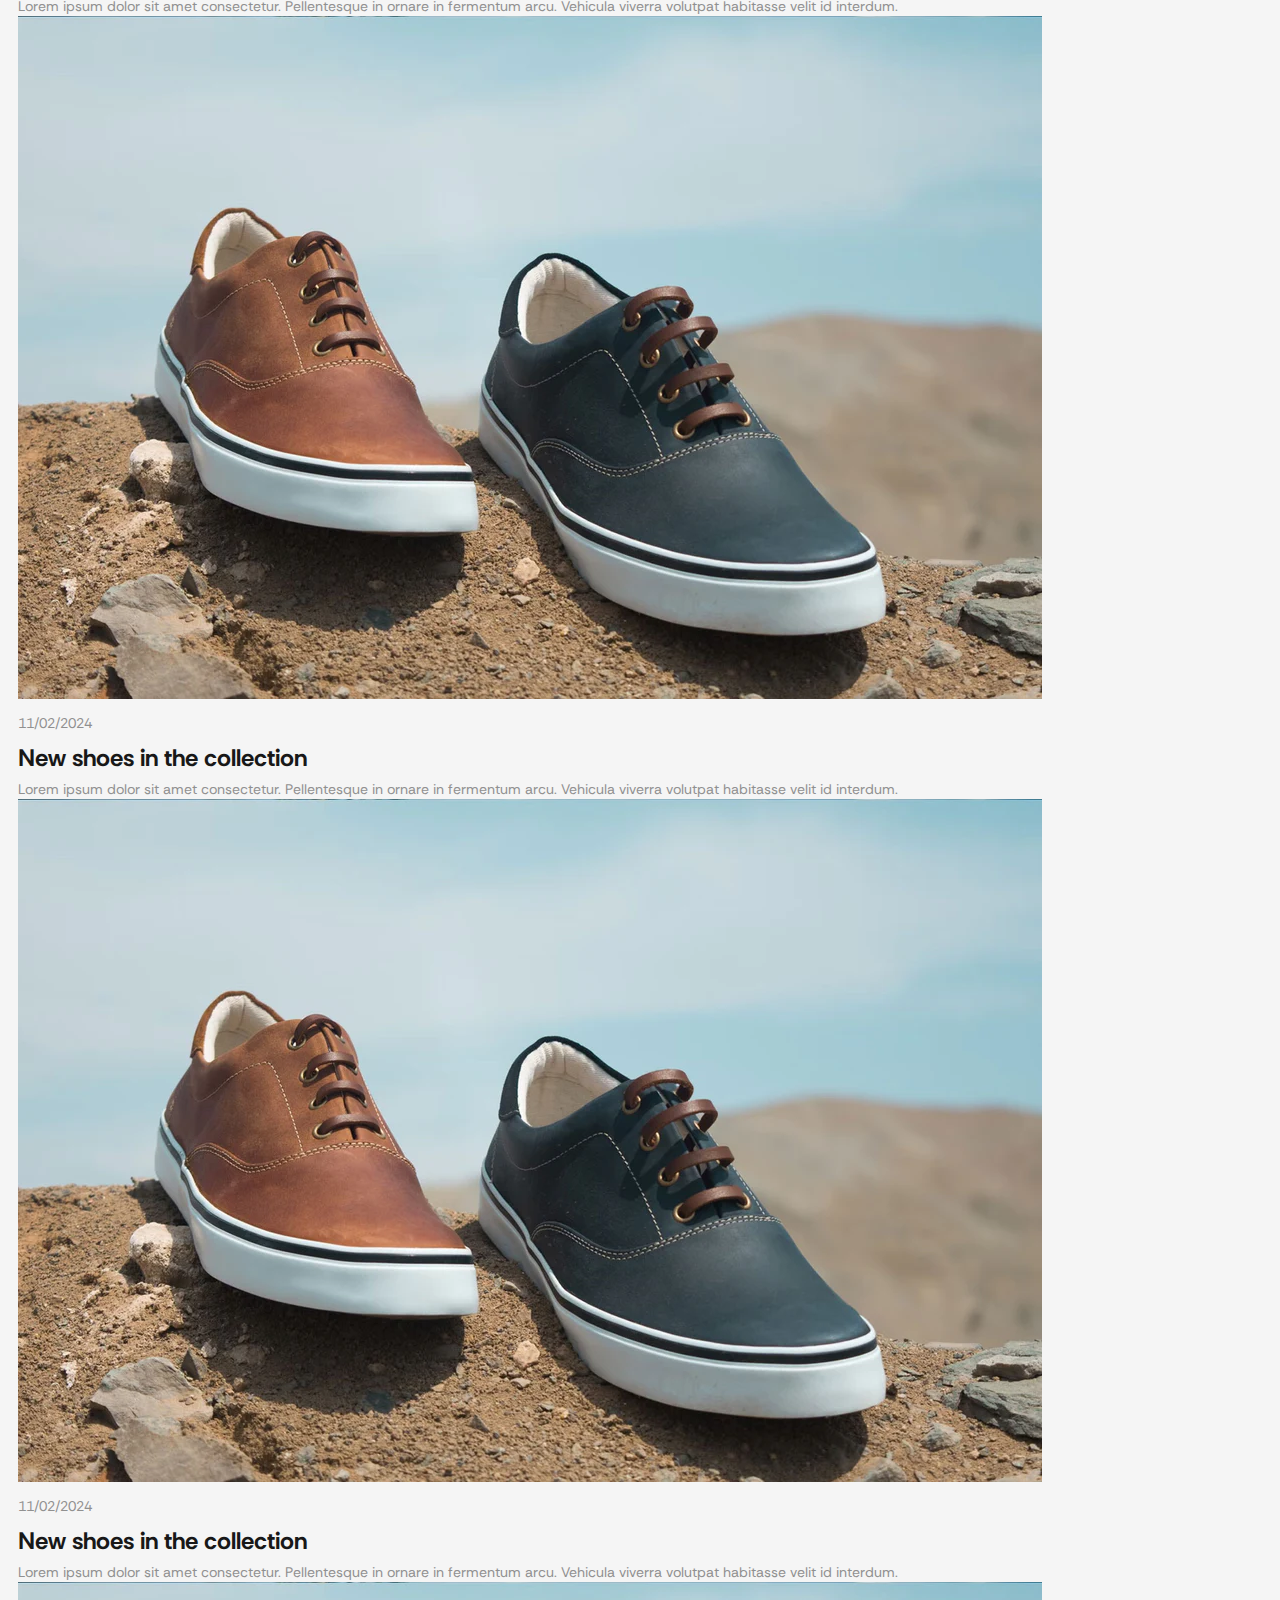
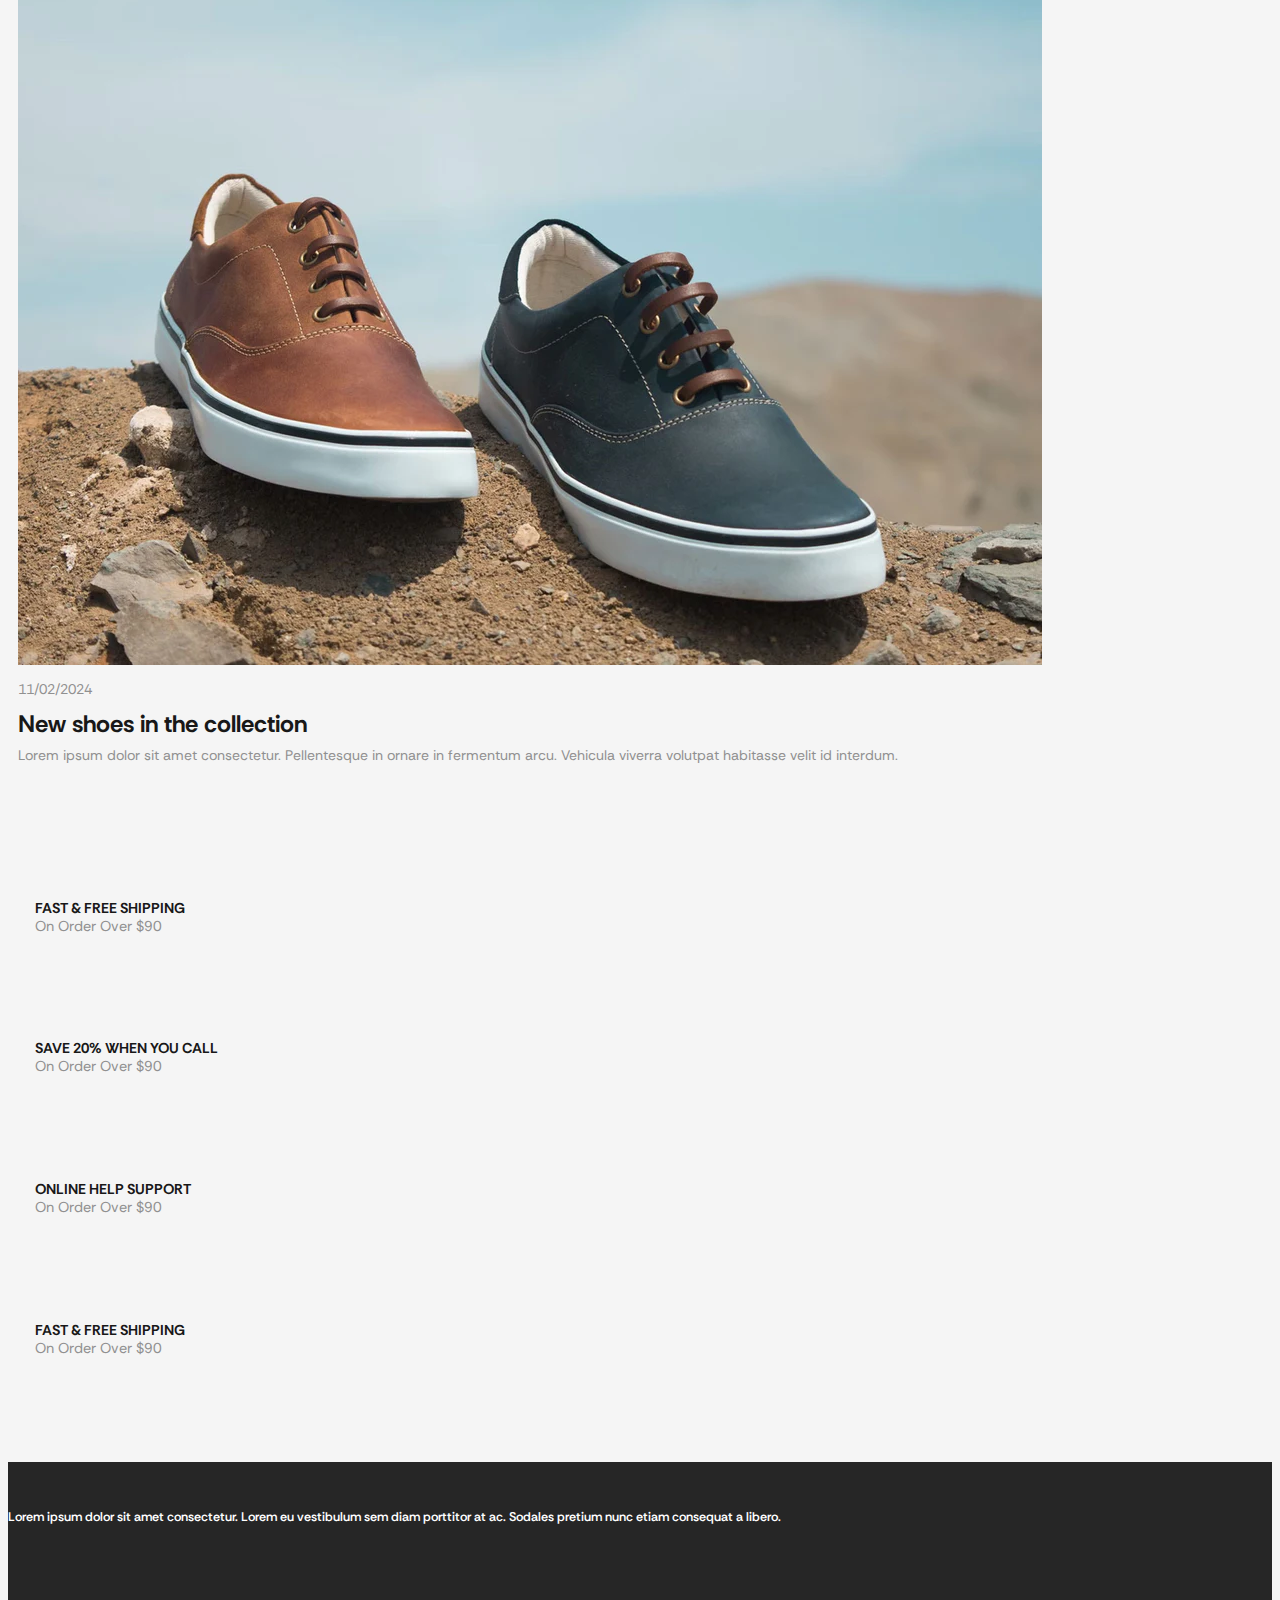
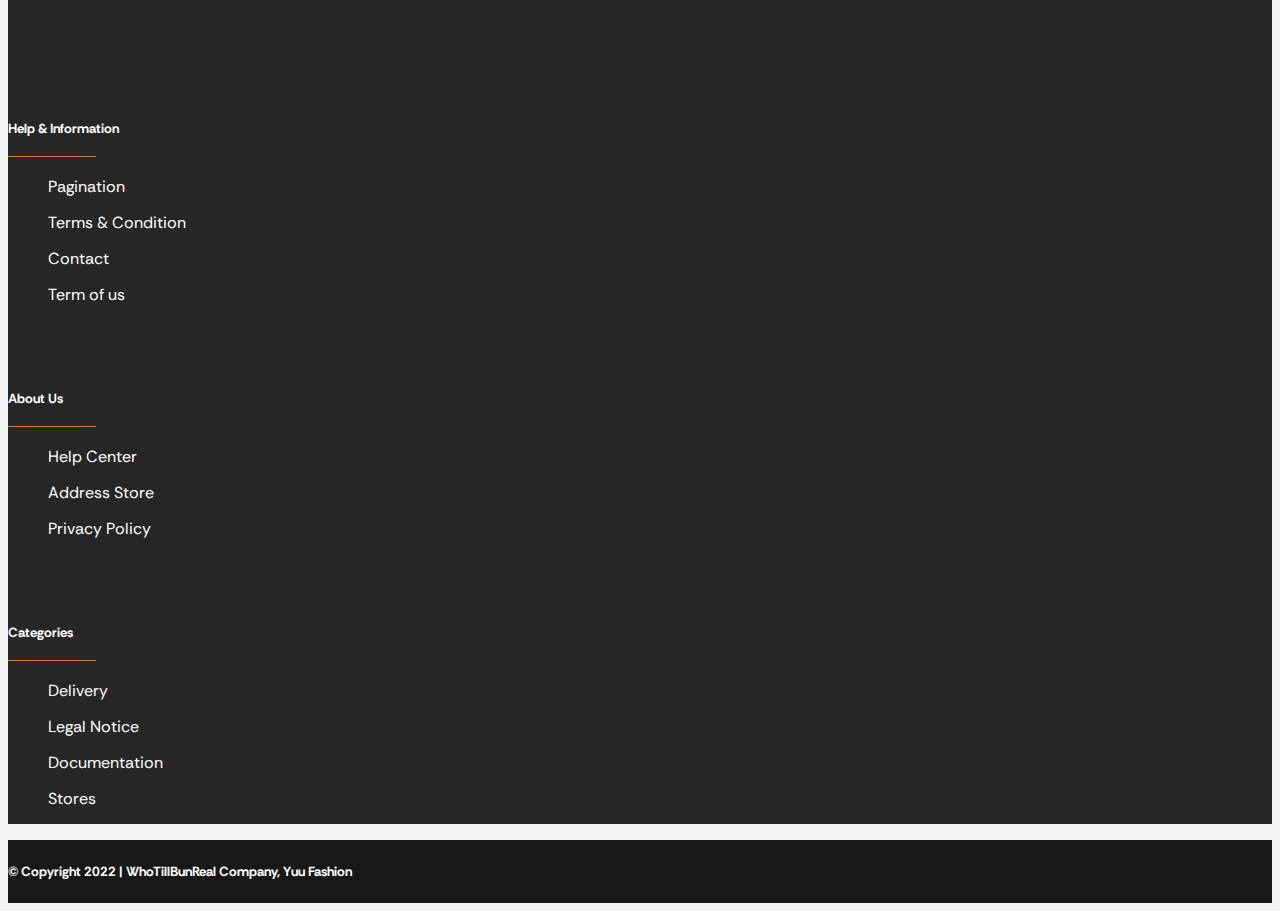
==== commit adbc43ff: "." ====
--- a/index.html
+++ b/index.html
@@ -44,7 +44,7 @@
                                     <a href="shopping.html" class="nav-link">Shop</a>
                                 </li>
                                 <li class="nav-item">
-                                    <a href="#" class="nav-link">Blog</a>
+                                    <a href="blog.html" class="nav-link">Blog</a>
                                 </li>
                                 <li class="nav-item">
                                     <a href="#" class="nav-link">About Us</a>
@@ -103,11 +103,9 @@
         </div>
 
 
-        <!-- TODO: Fix scale padding when hover-->
         <div class="cms-banner">
             <div class="container">
                 <div class="row">
-                    <!-- TODO: đổi button thành thẻ a -->
                     <div class="col-xl-6 col-lg-6 col-md-6 col-12 cms-item">
                         <div class="cms-detail">
                             <img src="./Assets/Image/cms-banner1.jpg" alt="" class="w-100" id="cms-banner-img">
@@ -116,18 +114,16 @@
                                 <h4 class="text-uppercase">for sport</h4>
                                 <button class="text-uppercase">DISCOVER MORE</button>
                             </div>
-
                         </div>
                     </div>
                     <div class="col-xl-6 col-lg-6 col-md-6 col-12 cms-item">
-                        <div class="cms-img">
-
-                        </div>
-                        <img src="./Assets/Image/cms-banner1.jpg" alt="" class="w-100" id="cms-banner-img">
-                        <div class="cms-title">
-                            <p class="text-capitalize">season ofer</p>
-                            <h4 class="text-uppercase">for sport</h4>
-                            <button class="text-uppercase">DISCOVER MORE</button>
+                        <div class="cms-detail">
+                            <img src="./Assets/Image/cms-banner1.jpg" alt="" class="w-100" id="cms-banner-img">
+                            <div class="cms-title">
+                                <p class="text-capitalize">season ofer</p>
+                                <h4 class="text-uppercase">for sport</h4>
+                                <button class="text-uppercase">DISCOVER MORE</button>
+                            </div>
                         </div>
                     </div>
                 </div>
@@ -138,109 +134,332 @@
             <h2 class="text-uppercase text-center">recent arival</h2>
             <ul class="nav nav-pills justify-content-center  ">
                 <li class="nav-item">
-                    <a href="#" class="nav-link active text-capitalize" aria-current="page">New Arrival</a>
+                    <a href="#newArrival" class="nav-link active text-capitalize" data-bs-toggle="tab">New Arrival</a>
                 </li>
                 <li class="nav-item">
-                    <a href="#" class="nav-link text-capitalize">Best Seller</a>
+                    <a href="#bestSeller" class="nav-link text-capitalize" data-bs-toggle="tab">Best Seller</a>
                 </li>
                 <li class="nav-item">
-                    <a href="#" class="nav-link text-capitalize">sale products</a>
+                    <a href="#saleProducts" class="nav-link text-capitalize" data-bs-toggle="tab">Sale Products</a>
                 </li>
             </ul>
-            
-
+        
             <div class="container">
-                <div class="row justify-content-center">
-                    <div class="col-xl-3 col-lg-3 col-md-4 col-6 products-item">
-                        <div class="products-img">
-                            <img src="./Assets/Image/1 1.png" alt="" class="w-100">
-                            <div class="sale"><p>-20%</p></div>
+                <div class="tab-content">
+                    <div class="products-list tab-pane active" id="newArrival">
+                        <div class="row justify-content-center">
+                            <div class="col-xl-3 col-lg-3 col-md-4 col-6 products-item">
+                                <div class="products-img">
+                                    <img src="./Assets/Image/1 1.png" alt="" class="w-100">
+                                    <div class="sale">
+                                        <p>-20%</p>
+                                    </div>
+                                </div>
+                                <div class="products-detail">
+                                    <a class="text-capitalize text-center" href="">Products Name</a>
+                                    <p class="text-center">$ 12.30<span class="text-decoration-line-through">$ 12.30</span></p>
+                                </div>
+                            </div>
+                            <div class="col-xl-3 col-lg-3 col-md-4 col-6 products-item">
+                                <div class="products-img">
+                                    <img src="./Assets/Image/1 1.png" alt="" class="w-100">
+                                    <div class="sale">
+                                        <p>-20%</p>
+                                    </div>
+                                </div>
+                                <div class="products-detail">
+                                    <a class="text-capitalize text-center">Products Name</a>
+                                    <p class="text-center">$ 12.30<span class="text-decoration-line-through">$ 12.30</span></p>
+                                </div>
+                            </div>
+                            <div class="col-xl-3 col-lg-3 col-md-4 col-6 products-item">
+                                <div class="products-img">
+                                    <img src="./Assets/Image/1 1.png" alt="" class="w-100">
+                                    <div class="sale">
+                                        <p>-20%</p>
+                                    </div>
+                                </div>
+                                <div class="products-detail">
+                                    <a class="text-capitalize text-center">Products Name</a>
+                                    <p class="text-center">$ 12.30<span class="text-decoration-line-through">$ 12.30</span></p>
+                                </div>
+                            </div>
+                            <div class="col-xl-3 col-lg-3 col-md-4 col-6 products-item">
+                                <div class="products-img">
+                                    <img src="./Assets/Image/1 1.png" alt="" class="w-100">
+                                    <div class="sale">
+                                        <p>-20%</p>
+                                    </div>
+                                </div>
+                                <div class="products-detail">
+                                    <a class="text-capitalize text-center">Products Name</a>
+                                    <p class="text-center">$ 12.30<span class="text-decoration-line-through">$ 12.30</span></p>
+                                </div>
+                            </div>
+                            <div class="col-xl-3 col-lg-3 col-md-4 col-6 products-item">
+                                <div class="products-img">
+                                    <img src="./Assets/Image/1 1.png" alt="" class="w-100">
+                                    <div class="sale">
+                                        <p>-20%</p>
+                                    </div>
+                                </div>
+                                <div class="products-detail">
+                                    <a class="text-capitalize text-center">Products Name</a>
+                                    <p class="text-center">$ 12.30<span class="text-decoration-line-through">$ 12.30</span></p>
+                                </div>
+                            </div>
+                            <div class="col-xl-3 col-lg-3 col-md-4 col-6 products-item">
+                                <div class="products-img">
+                                    <img src="./Assets/Image/1 1.png" alt="" class="w-100">
+                                    <div class="sale">
+                                        <p>-20%</p>
+                                    </div>
+                                </div>
+                                <div class="products-detail">
+                                    <a class="text-capitalize text-center">Products Name</a>
+                                    <p class="text-center">$ 12.30<span class="text-decoration-line-through">$ 12.30</span></p>
+                                </div>
+                            </div>
+                            <div class="col-xl-3 col-lg-3 col-md-4 col-6 products-item">
+                                <div class="products-img">
+                                    <img src="./Assets/Image/1 1.png" alt="" class="w-100">
+                                    <div class="sale">
+                                        <p>-20%</p>
+                                    </div>
+                                </div>
+                                <div class="products-detail">
+                                    <a class="text-capitalize text-center">Products Name</a>
+                                    <p class="text-center">$ 12.30<span class="text-decoration-line-through">$ 12.30</span></p>
+                                </div>
+                            </div>
+                            <div class="col-xl-3 col-lg-3 col-md-4 col-6 products-item">
+                                <div class="products-img">
+                                    <img src="./Assets/Image/1 1.png" alt="" class="w-100">
+                                    <div class="sale">
+                                        <p>-20%</p>
+                                    </div>
+                                </div>
+                                <div class="products-detail">
+                                    <a class="text-capitalize text-center">Products Name</a>
+                                    <p class="text-center">$ 12.30<span class="text-decoration-line-through">$ 12.30</span></p>
+                                </div>
+                            </div>
                         </div>
-                        <div class="products-detail">
-                            <a class="text-capitalize text-center" href="">Products Name</a>
-                            <p class="text-center">$ 12.30<span class="text-decoration-line-through">$ 12.30</span></p>
-                        </div>
-                    </div>
-                    <div class="col-xl-3 col-lg-3 col-md-4 col-6 products-item">
-                        <div class="products-img">
-                            <img src="./Assets/Image/1 1.png" alt="" class="w-100">
-                            <div class="sale"><p>-20%</p></div>
-                        </div>
-                        <div class="products-detail">
-                            <a class="text-capitalize text-center">Products Name</a>
-                            <p class="text-center">$ 12.30<span class="text-decoration-line-through">$ 12.30</span></p>
-                        </div>
-                    </div>
-                    <div class="col-xl-3 col-lg-3 col-md-4 col-6 products-item">
-                        <div class="products-img">
-                            <img src="./Assets/Image/1 1.png" alt="" class="w-100">
-                            <div class="sale"><p>-20%</p></div>
-                        </div>
-                        <div class="products-detail">
-                            <a class="text-capitalize text-center">Products Name</a>
-                            <p class="text-center">$ 12.30<span class="text-decoration-line-through">$ 12.30</span></p>
-                        </div>
-                    </div>
-                    <div class="col-xl-3 col-lg-3 col-md-4 col-6 products-item">
-                        <div class="products-img">
-                            <img src="./Assets/Image/1 1.png" alt="" class="w-100">
-                            <div class="sale"><p>-20%</p></div>
-                        </div>
-                        <div class="products-detail">
-                            <a class="text-capitalize text-center">Products Name</a>
-                            <p class="text-center">$ 12.30<span class="text-decoration-line-through">$ 12.30</span></p>
-                        </div>
-                    </div>
-                    <div class="col-xl-3 col-lg-3 col-md-4 col-6 products-item">
-                        <div class="products-img">
-                            <img src="./Assets/Image/1 1.png" alt="" class="w-100">
-                            <div class="sale"><p>-20%</p></div>
-                        </div>
-                        <div class="products-detail">
-                            <a class="text-capitalize text-center">Products Name</a>
-                            <p class="text-center">$ 12.30<span class="text-decoration-line-through">$ 12.30</span></p>
-                        </div>
-                    </div>
-                    <div class="col-xl-3 col-lg-3 col-md-4 col-6 products-item">
-                        <div class="products-img">
-                            <img src="./Assets/Image/1 1.png" alt="" class="w-100">
-                            <div class="sale"><p>-20%</p></div>
-                        </div>
-                        <div class="products-detail">
-                            <a class="text-capitalize text-center">Products Name</a>
-                            <p class="text-center">$ 12.30<span class="text-decoration-line-through">$ 12.30</span></p>
-                        </div>
-                    </div>
-                    <div class="col-xl-3 col-lg-3 col-md-4 col-6 products-item">
-                        <div class="products-img">
-                            <img src="./Assets/Image/1 1.png" alt="" class="w-100">
-                            <div class="sale"><p>-20%</p></div>
-                        </div>
-                        <div class="products-detail">
-                            <a class="text-capitalize text-center">Products Name</a>
-                            <p class="text-center">$ 12.30<span class="text-decoration-line-through">$ 12.30</span></p>
-                        </div>
-                    </div>
-                    <div class="col-xl-3 col-lg-3 col-md-4 col-6 products-item">
-                        <div class="products-img">
-                            <img src="./Assets/Image/1 1.png" alt="" class="w-100">
-                            <div class="sale"><p>-20%</p></div>
-                        </div>
-                        <div class="products-detail">
-                            <a class="text-capitalize text-center">Products Name</a>
-                            <p class="text-center">$ 12.30<span class="text-decoration-line-through">$ 12.30</span></p>
-                        </div>
+                    </div>
+                    <div class="products-list tab-pane " id="bestSeller">
+                        <div class="row justify-content-center">
+                            <div class="col-xl-3 col-lg-3 col-md-4 col-6 products-item">
+                                <div class="products-img">
+                                    <img src="./Assets/Image/1 2.png" alt="" class="w-100">
+                                    <div class="sale">
+                                        <p>-20%</p>
+                                    </div>
+                                </div>
+                                <div class="products-detail">
+                                    <a class="text-capitalize text-center" href="">Products Name 2</a>
+                                    <p class="text-center">$ 12.30<span class="text-decoration-line-through">$ 12.30</span></p>
+                                </div>
+                            </div>
+                            <div class="col-xl-3 col-lg-3 col-md-4 col-6 products-item">
+                                <div class="products-img">
+                                    <img src="./Assets/Image/1 2.png" alt="" class="w-100">
+                                    <div class="sale">
+                                        <p>-20%</p>
+                                    </div>
+                                </div>
+                                <div class="products-detail">
+                                    <a class="text-capitalize text-center" href="">Products Name 2</a>
+                                    <p class="text-center">$ 12.30<span class="text-decoration-line-through">$ 12.30</span></p>
+                                </div>
+                            </div>
+                            <div class="col-xl-3 col-lg-3 col-md-4 col-6 products-item">
+                                <div class="products-img">
+                                    <img src="./Assets/Image/1 2.png" alt="" class="w-100">
+                                    <div class="sale">
+                                        <p>-20%</p>
+                                    </div>
+                                </div>
+                                <div class="products-detail">
+                                    <a class="text-capitalize text-center" href="">Products Name 2</a>
+                                    <p class="text-center">$ 12.30<span class="text-decoration-line-through">$ 12.30</span></p>
+                                </div>
+                            </div>
+                            <div class="col-xl-3 col-lg-3 col-md-4 col-6 products-item">
+                                <div class="products-img">
+                                    <img src="./Assets/Image/1 2.png" alt="" class="w-100">
+                                    <div class="sale">
+                                        <p>-20%</p>
+                                    </div>
+                                </div>
+                                <div class="products-detail">
+                                    <a class="text-capitalize text-center" href="">Products Name 2</a>
+                                    <p class="text-center">$ 12.30<span class="text-decoration-line-through">$ 12.30</span></p>
+                                </div>
+                            </div>
+                            <div class="col-xl-3 col-lg-3 col-md-4 col-6 products-item">
+                                <div class="products-img">
+                                    <img src="./Assets/Image/1 2.png" alt="" class="w-100">
+                                    <div class="sale">
+                                        <p>-20%</p>
+                                    </div>
+                                </div>
+                                <div class="products-detail">
+                                    <a class="text-capitalize text-center" href="">Products Name 2</a>
+                                    <p class="text-center">$ 12.30<span class="text-decoration-line-through">$ 12.30</span></p>
+                                </div>
+                            </div>
+                            <div class="col-xl-3 col-lg-3 col-md-4 col-6 products-item">
+                                <div class="products-img">
+                                    <img src="./Assets/Image/1 2.png" alt="" class="w-100">
+                                    <div class="sale">
+                                        <p>-20%</p>
+                                    </div>
+                                </div>
+                                <div class="products-detail">
+                                    <a class="text-capitalize text-center" href="">Products Name 2</a>
+                                    <p class="text-center">$ 12.30<span class="text-decoration-line-through">$ 12.30</span></p>
+                                </div>
+                            </div>
+                            <div class="col-xl-3 col-lg-3 col-md-4 col-6 products-item">
+                                <div class="products-img">
+                                    <img src="./Assets/Image/1 2.png" alt="" class="w-100">
+                                    <div class="sale">
+                                        <p>-20%</p>
+                                    </div>
+                                </div>
+                                <div class="products-detail">
+                                    <a class="text-capitalize text-center" href="">Products Name 2</a>
+                                    <p class="text-center">$ 12.30<span class="text-decoration-line-through">$ 12.30</span></p>
+                                </div>
+                            </div>
+                            <div class="col-xl-3 col-lg-3 col-md-4 col-6 products-item">
+                                <div class="products-img">
+                                    <img src="./Assets/Image/1 2.png" alt="" class="w-100">
+                                    <div class="sale">
+                                        <p>-20%</p>
+                                    </div>
+                                </div>
+                                <div class="products-detail">
+                                    <a class="text-capitalize text-center" href="">Products Name 2</a>
+                                    <p class="text-center">$ 12.30<span class="text-decoration-line-through">$ 12.30</span></p>
+                                </div>
+                            </div>
+
+                        </div>    
+                    </div>
+                    <div class="products-list tab-pane" id="saleProducts">
+                        <div class="row justify-content-center">
+                            <div class="col-xl-3 col-lg-3 col-md-4 col-6 products-item">
+                                <div class="products-img">
+                                    <img src="./Assets/Image/1 3.png" alt="" class="w-100">
+                                    <div class="sale">
+                                        <p>-20%</p>
+                                    </div>
+                                </div>
+                                <div class="products-detail">
+                                    <a class="text-capitalize text-center" href="">Products Name 3</a>
+                                    <p class="text-center">$ 12.30<span class="text-decoration-line-through">$ 12.30</span></p>
+                                </div>
+                            </div>
+                            <div class="col-xl-3 col-lg-3 col-md-4 col-6 products-item">
+                                <div class="products-img">
+                                    <img src="./Assets/Image/1 3.png" alt="" class="w-100">
+                                    <div class="sale">
+                                        <p>-20%</p>
+                                    </div>
+                                </div>
+                                <div class="products-detail">
+                                    <a class="text-capitalize text-center" href="">Products Name 3</a>
+                                    <p class="text-center">$ 12.30<span class="text-decoration-line-through">$ 12.30</span></p>
+                                </div>
+                            </div>
+                            <div class="col-xl-3 col-lg-3 col-md-4 col-6 products-item">
+                                <div class="products-img">
+                                    <img src="./Assets/Image/1 3.png" alt="" class="w-100">
+                                    <div class="sale">
+                                        <p>-20%</p>
+                                    </div>
+                                </div>
+                                <div class="products-detail">
+                                    <a class="text-capitalize text-center" href="">Products Name 3</a>
+                                    <p class="text-center">$ 12.30<span class="text-decoration-line-through">$ 12.30</span></p>
+                                </div>
+                            </div>
+                            <div class="col-xl-3 col-lg-3 col-md-4 col-6 products-item">
+                                <div class="products-img">
+                                    <img src="./Assets/Image/1 3.png" alt="" class="w-100">
+                                    <div class="sale">
+                                        <p>-20%</p>
+                                    </div>
+                                </div>
+                                <div class="products-detail">
+                                    <a class="text-capitalize text-center" href="">Products Name 3</a>
+                                    <p class="text-center">$ 12.30<span class="text-decoration-line-through">$ 12.30</span></p>
+                                </div>
+                            </div>
+                            <div class="col-xl-3 col-lg-3 col-md-4 col-6 products-item">
+                                <div class="products-img">
+                                    <img src="./Assets/Image/1 3.png" alt="" class="w-100">
+                                    <div class="sale">
+                                        <p>-20%</p>
+                                    </div>
+                                </div>
+                                <div class="products-detail">
+                                    <a class="text-capitalize text-center" href="">Products Name 3</a>
+                                    <p class="text-center">$ 12.30<span class="text-decoration-line-through">$ 12.30</span></p>
+                                </div>
+                            </div>
+                            <div class="col-xl-3 col-lg-3 col-md-4 col-6 products-item">
+                                <div class="products-img">
+                                    <img src="./Assets/Image/1 3.png" alt="" class="w-100">
+                                    <div class="sale">
+                                        <p>-20%</p>
+                                    </div>
+                                </div>
+                                <div class="products-detail">
+                                    <a class="text-capitalize text-center" href="">Products Name 3</a>
+                                    <p class="text-center">$ 12.30<span class="text-decoration-line-through">$ 12.30</span></p>
+                                </div>
+                            </div>
+                            <div class="col-xl-3 col-lg-3 col-md-4 col-6 products-item">
+                                <div class="products-img">
+                                    <img src="./Assets/Image/1 3.png" alt="" class="w-100">
+                                    <div class="sale">
+                                        <p>-20%</p>
+                                    </div>
+                                </div>
+                                <div class="products-detail">
+                                    <a class="text-capitalize text-center" href="">Products Name 3</a>
+                                    <p class="text-center">$ 12.30<span class="text-decoration-line-through">$ 12.30</span></p>
+                                </div>
+                            </div>
+                            <div class="col-xl-3 col-lg-3 col-md-4 col-6 products-item">
+                                <div class="products-img">
+                                    <img src="./Assets/Image/1 3.png" alt="" class="w-100">
+                                    <div class="sale">
+                                        <p>-20%</p>
+                                    </div>
+                                </div>
+                                <div class="products-detail">
+                                    <a class="text-capitalize text-center" href="">Products Name 3</a>
+                                    <p class="text-center">$ 12.30<span class="text-decoration-line-through">$ 12.30</span></p>
+                                </div>
+                            </div>
+
+                        </div>    
+
+                    </div>
+                    <div class="product-btn d-flex justify-content-center">
+                        <a href="" class="text-capitalize text-center btn btn-primary" role="button" id="more-products">more
+                            products</a>
+        
                     </div>
                 </div>
-                <div class="product-btn d-flex justify-content-center">
-                    <a href="" class="text-capitalize text-center btn btn-primary" role="button" id="more-products">more products</a>
-                    
-                </div>
-            </div>
-        </div>
-
-
-
+        
+            </div>
+        </div>
+        
+        
 
         <div class="blog">
             <h2 class="text-uppercase text-center">our blogs</h2>
@@ -329,8 +548,8 @@
         <!-- place footer here -->
         <div class="services">
             <div class="container">
-                <div class="row">
-                    <div class="col-xl-3 col-lg-3 col-md-6 services-items d-flex">
+                <div class="row ">
+                    <div class="col-xl-3 col-lg-3 col-md-6 col-12 services-items d-flex ">
                         <i class="fa-solid fa-truck"></i>
                         <div class="line"></div>
                         <p class="text-uppercase">FAST & FREE SHIPPING<br>
@@ -339,7 +558,7 @@
                             </span>
                         </p>
                     </div>
-                    <div class="col-xl-3 col-lg-3 col-md-6 services-items d-flex">
+                    <div class="col-xl-3 col-lg-3 col-md-6 col-12 services-items d-flex">
                         <i class="fa-solid fa-sack-dollar"></i>
                         <div class="line"></div>
                         <p class="text-uppercase">SAVE 20% WHEN YOU CALL<br>
@@ -348,7 +567,7 @@
                             </span>
                         </p>
                     </div>
-                    <div class="col-xl-3 col-lg-3 col-md-6 services-items d-flex">
+                    <div class="col-xl-3 col-lg-3 col-md-6 col-12 services-items d-flex">
                         <i class="fa-solid fa-gift"></i>
                         <div class="line"></div>
                         <p class="text-uppercase">ONLINE HELP SUPPORT<br>
@@ -357,7 +576,7 @@
                             </span>
                         </p>
                     </div>
-                    <div class="col-xl-3 col-lg-3 col-md-6 services-items d-flex">
+                    <div class="col-xl-3 col-lg-3 col-md-6 col-12 services-items d-flex">
                         <i class="fa-solid fa-circle-question"></i>
                         <div class="line"></div>
                         <p class="text-uppercase">FAST & FREE SHIPPING<br>
--- a/Assets/SCSS/style.css
+++ b/Assets/SCSS/style.css
@@ -152,15 +152,11 @@
 .cms-banner {
   margin-top: 85px;
 }
-.cms-banner .cms-item {
+.cms-banner .cms-item .cms-detail {
   position: relative;
   overflow: hidden;
-  z-index: 20;
-  border: 1px solid #262626;
-  padding: 0;
 }
 .cms-banner .cms-item img {
-  z-index: 100;
   transition: all 0.5s;
 }
 .cms-banner .cms-item .cms-title {
@@ -404,10 +400,12 @@
 }
 .services .services-items {
   padding: 34.166px 27.529px 35.533px 27.333px;
+  margin-bottom: 35px;
 }
 .services .services-items i {
   font-size: 32.799px;
   line-height: normal;
+  width: 41px;
   padding: 8px 0;
   color: #909090;
 }
@@ -476,8 +474,8 @@
 }
 
 @media screen and (max-width: 576px) {
-  .services {
-    display: none;
+  .services .services-items {
+    margin-left: 20%;
   }
   .ft-all .ft-items {
     margin-top: 50px;
@@ -505,6 +503,34 @@
   }
   .copyright h5 {
     font-size: 14px;
+  }
+}
+@media screen and (max-width: 1024px) {
+  .services {
+    margin-top: 100px;
+  }
+  .services .services-items {
+    padding: 0 20px 0 0;
+    margin-bottom: 35px;
+  }
+  .services .services-items i {
+    font-size: 32.799px;
+    line-height: normal;
+    width: 41px;
+    padding: 8px 0;
+    color: #909090;
+  }
+  .services .services-items .line {
+    margin: 0 25px;
+    border-right: 1px solid #909090;
+  }
+  .services .services-items p {
+    color: #181818;
+    font-weight: 700;
+  }
+  .services .services-items p span {
+    color: #909090;
+    font-weight: 400;
   }
 }
 .shop-banner {
@@ -746,4 +772,174 @@
 }
 .product .product-detail p {
   color: #909090;
+}
+.product .quantity {
+  margin-top: 90px;
+}
+.product .quantity .quantity-box .input-group {
+  border: 1px solid var(--Text-gray, #909090);
+}
+.product .quantity .quantity-box .input-group .form-control {
+  box-shadow: none;
+  border: none;
+}
+.product .quantity .quantity-box .input-group input {
+  border-left: 1px solid var(--Text-gray, #909090) !important;
+  border-right: 1px solid var(--Text-gray, #909090) !important;
+}
+.product .quantity .quantity-btn {
+  margin: auto 0px;
+}
+.product .quantity .quantity-btn button {
+  border-radius: 0;
+  padding: 7px 35px;
+  background-color: #E27A25;
+  transition: all 0.5s;
+  border: none;
+}
+.product .quantity .quantity-btn button:hover {
+  background-color: #909090;
+  transition: all 0.5s;
+}
+
+.description {
+  margin-top: 95px;
+}
+.description .description-btn ul li {
+  margin-right: 10px;
+}
+.description .description-btn ul li a {
+  padding: 16px 20px;
+  transition: all 0.5s;
+  border: none;
+  font-weight: 700;
+}
+.description .description-btn ul li a a {
+  transition: all 0.5s;
+}
+.description .description-btn ul li a:hover {
+  color: #fff !important;
+  background-color: #E27A25;
+  transition: all 0.5s;
+}
+.description .description-btn ul li a:hover a {
+  transition: all 0.5s;
+  color: #fff !important;
+}
+.description .description-btn ul li .active {
+  color: #fff !important;
+  background-color: #E27A25;
+  transition: all 0.5s;
+  border: none;
+}
+.description .description-btn ul li .active:hover {
+  background-color: #909090;
+  transition: all 0.5s;
+}
+.description .description-detail {
+  background-color: #fff;
+}
+.description .description-detail dl {
+  padding: 35px 22px;
+}
+.description .description-detail p {
+  padding: 35px 22px;
+  color: #909090;
+}
+
+.related-products {
+  margin: 65px 0 25px 0;
+}
+.related-products h3 {
+  margin-bottom: 25px;
+  padding: 10px 22px;
+  border-left: 4px solid #181818;
+}
+.related-products #related-pd .products-item {
+  padding: 0 5px !important;
+}
+
+.blog-content {
+  margin: 40px 0 35px 0;
+}
+.blog-content .blog-content-item {
+  padding: 0 5px;
+  margin-bottom: 15px;
+}
+.blog-content .blog-content-item .blog-content-img {
+  padding: 0;
+}
+.blog-content .blog-content-item .blog-content-detail {
+  background-color: #fff;
+  padding: 30px 120px 0 40px;
+}
+.blog-content .blog-content-item .blog-content-detail p {
+  font-size: 16px;
+  color: #909090;
+}
+.blog-content .blog-content-item .blog-content-detail h2 {
+  font-weight: 700;
+  margin: 10px 0 7px 0;
+}
+.blog-content .blog-content-item .blog-content-detail h2 a {
+  transition: all 0.5s;
+}
+.blog-content .blog-content-item .blog-content-detail h2 a:hover {
+  transition: all 0.5s;
+  color: #E27A25 !important;
+}
+.blog-content .blog-content-item .blog-content-detail #blog-btn {
+  margin-top: 25px;
+  color: #E27A25 !important;
+  font-weight: 600;
+  padding-bottom: 15px;
+}
+.blog-content .blog-page-num .nav-link.active {
+  background-color: #181818;
+  transition: all 0.5s;
+  border: none;
+  color: #fff !important;
+}
+.blog-content .blog-page-num .nav-link.active:hover {
+  background-color: #E27A25;
+  transition: all 0.5s;
+}
+.blog-content .blog-page-num ul li {
+  margin: 0 5px;
+  transition: all 0.5s;
+  border: none;
+}
+.blog-content .blog-page-num ul li a {
+  transition: all 0.5s;
+}
+.blog-content .blog-page-num ul li:hover {
+  color: #fff !important;
+  background-color: #909090;
+  transition: all 0.5s;
+}
+.blog-content .blog-page-num ul li:hover a {
+  transition: all 0.5s;
+  color: #fff !important;
+}
+.blog-content .blog-page-num ul li a {
+  width: 43px;
+  border: 1px solid #909090;
+  border-radius: 0;
+  height: 42px;
+  font-weight: 600;
+}
+
+@media screen and (max-width: 768px) {
+  .blog-content .blog-content-item {
+    flex-direction: column;
+  }
+  .blog-content .blog-content-item .blog-content-detail {
+    padding: 20px 20px 0 20px;
+  }
+  .blog-content .blog-content-item .blog-content-detail h2 {
+    font-size: 26px;
+  }
+  .blog-content .blog-content-item .blog-content-detail p {
+    font-size: 14px !important;
+  }
 }/*# sourceMappingURL=style.css.map */